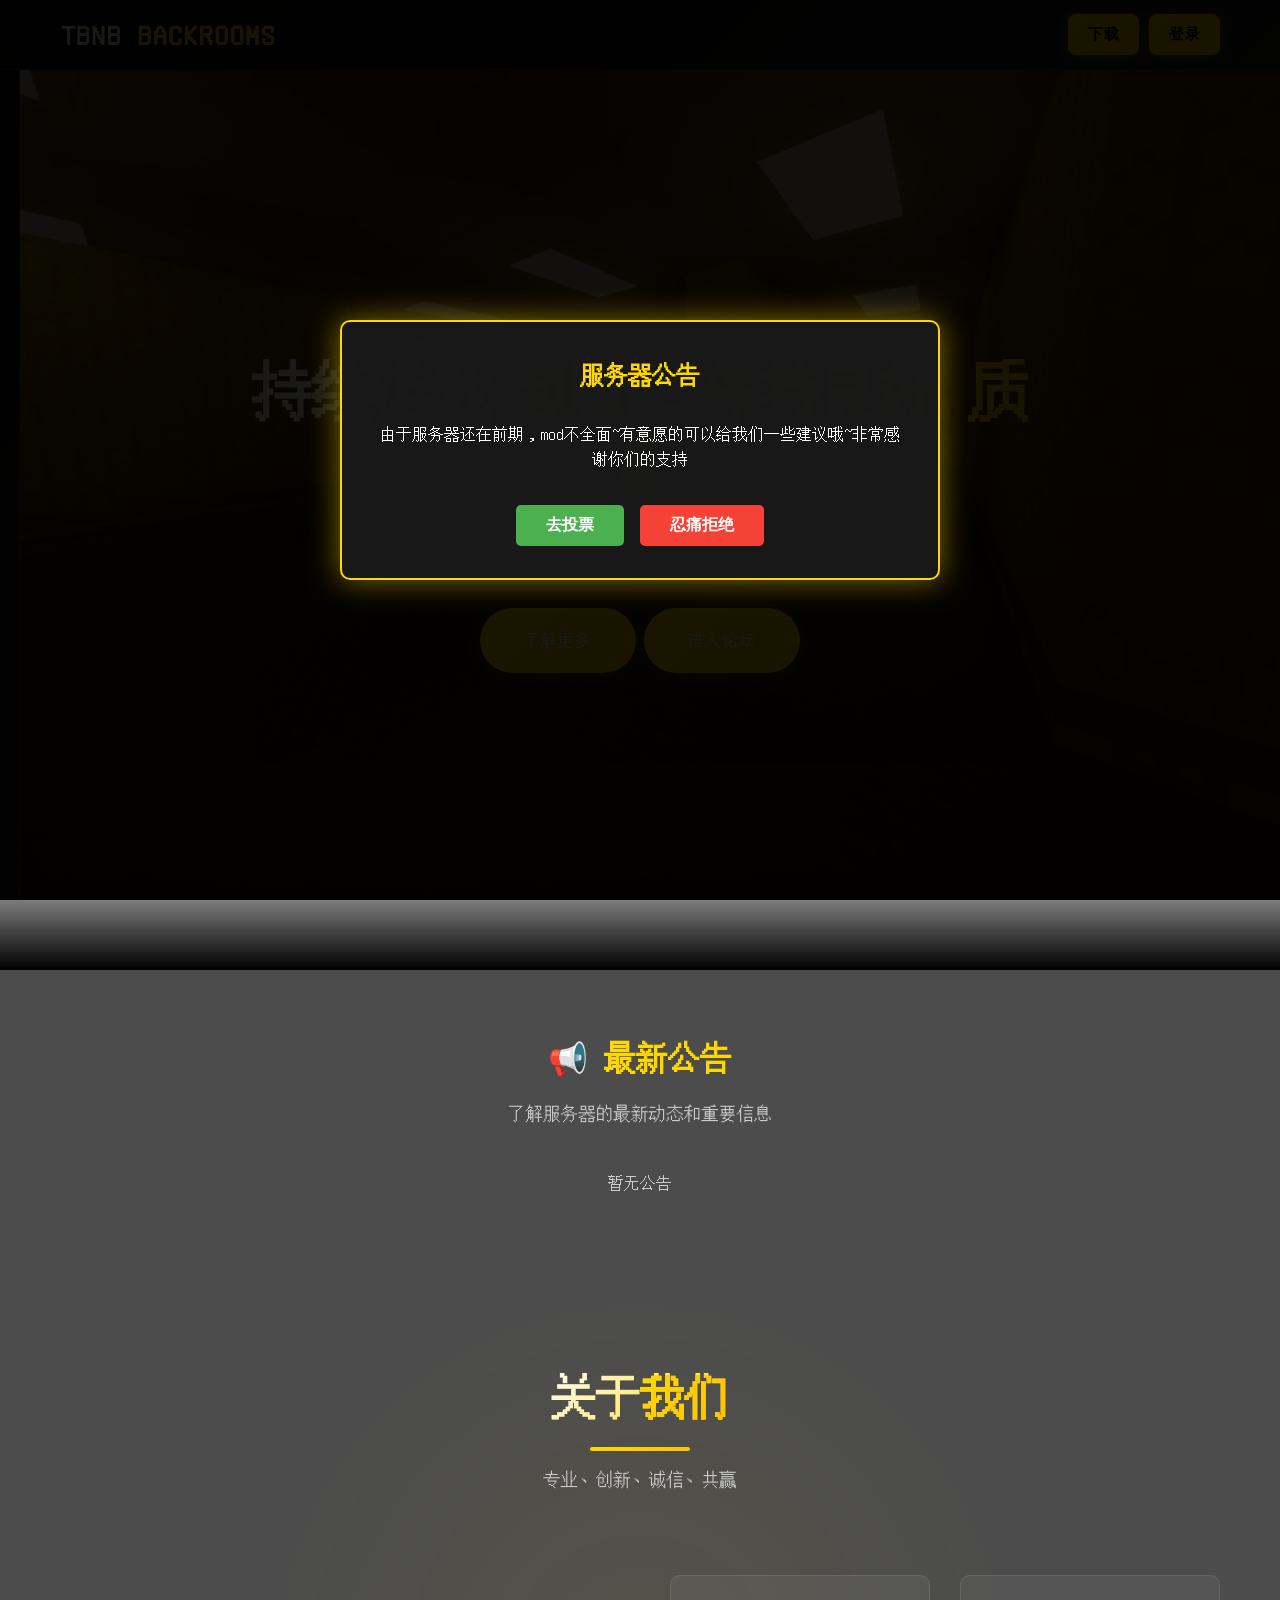
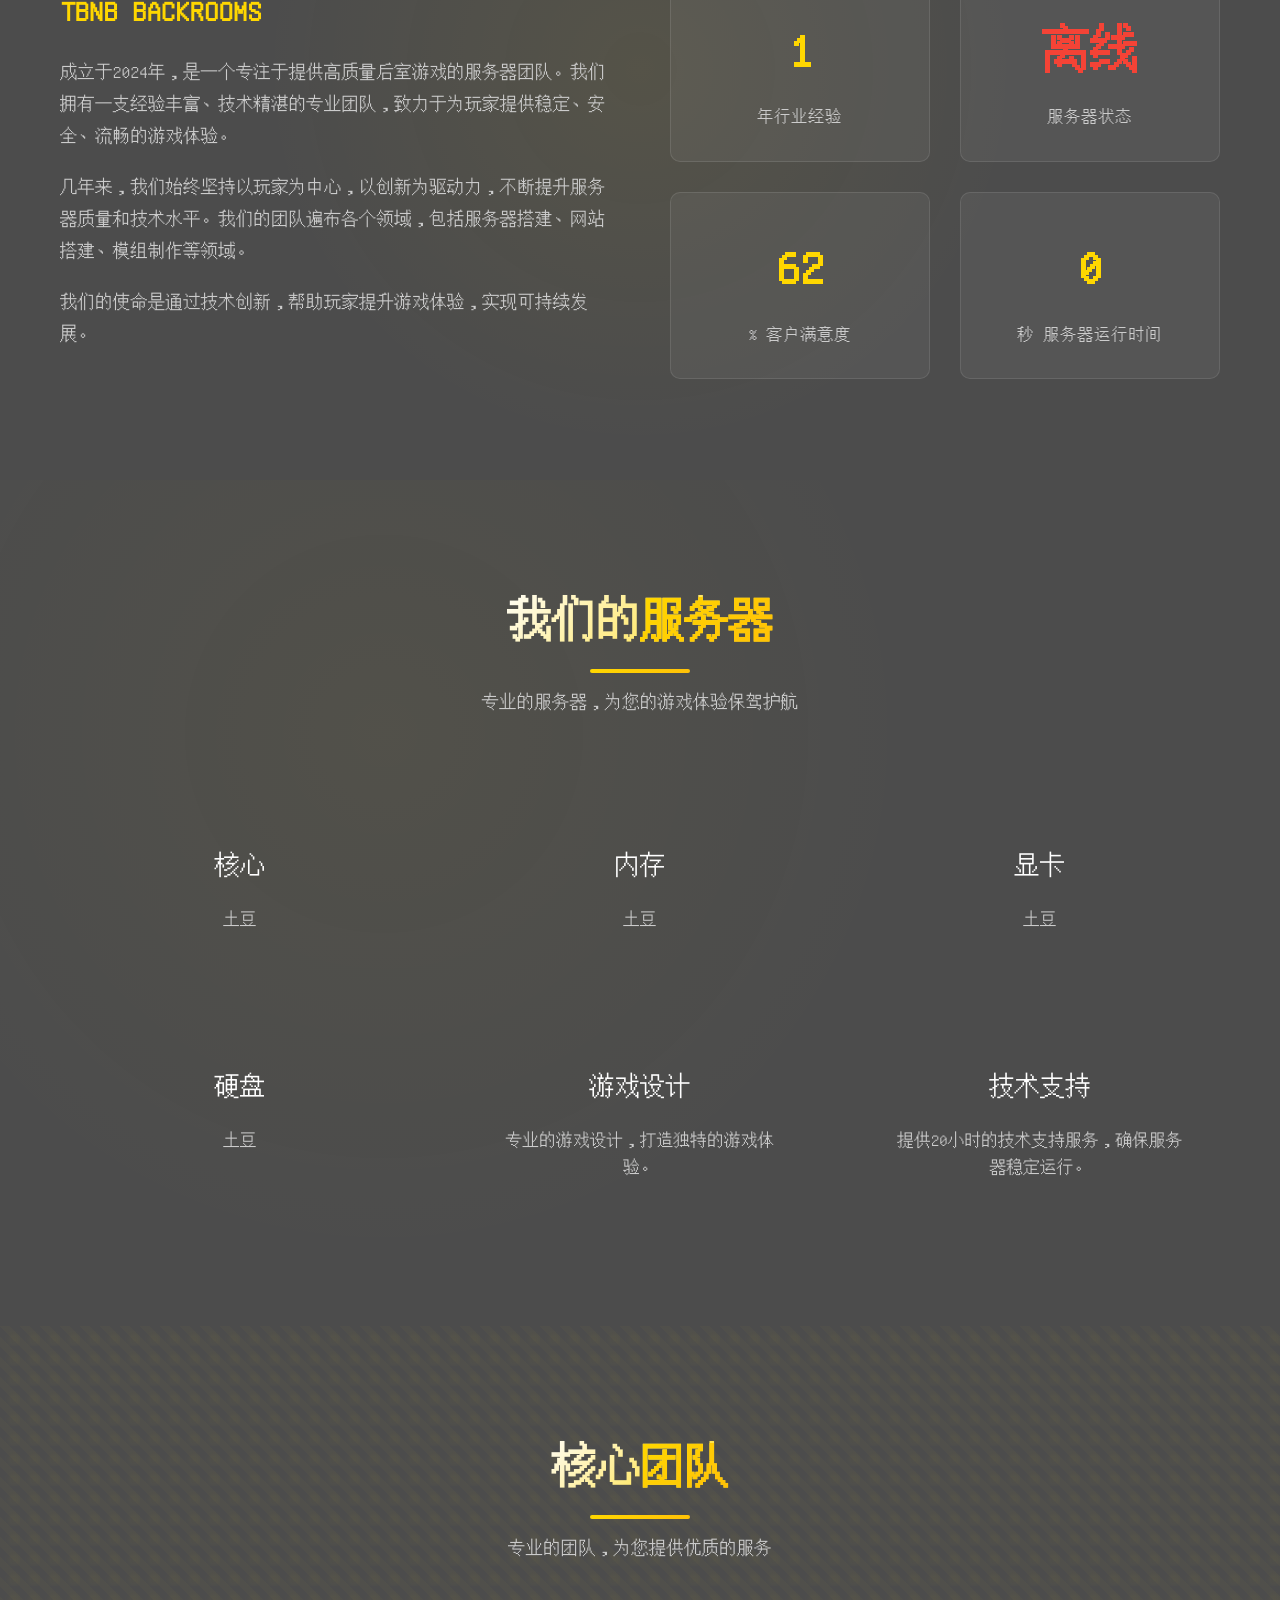
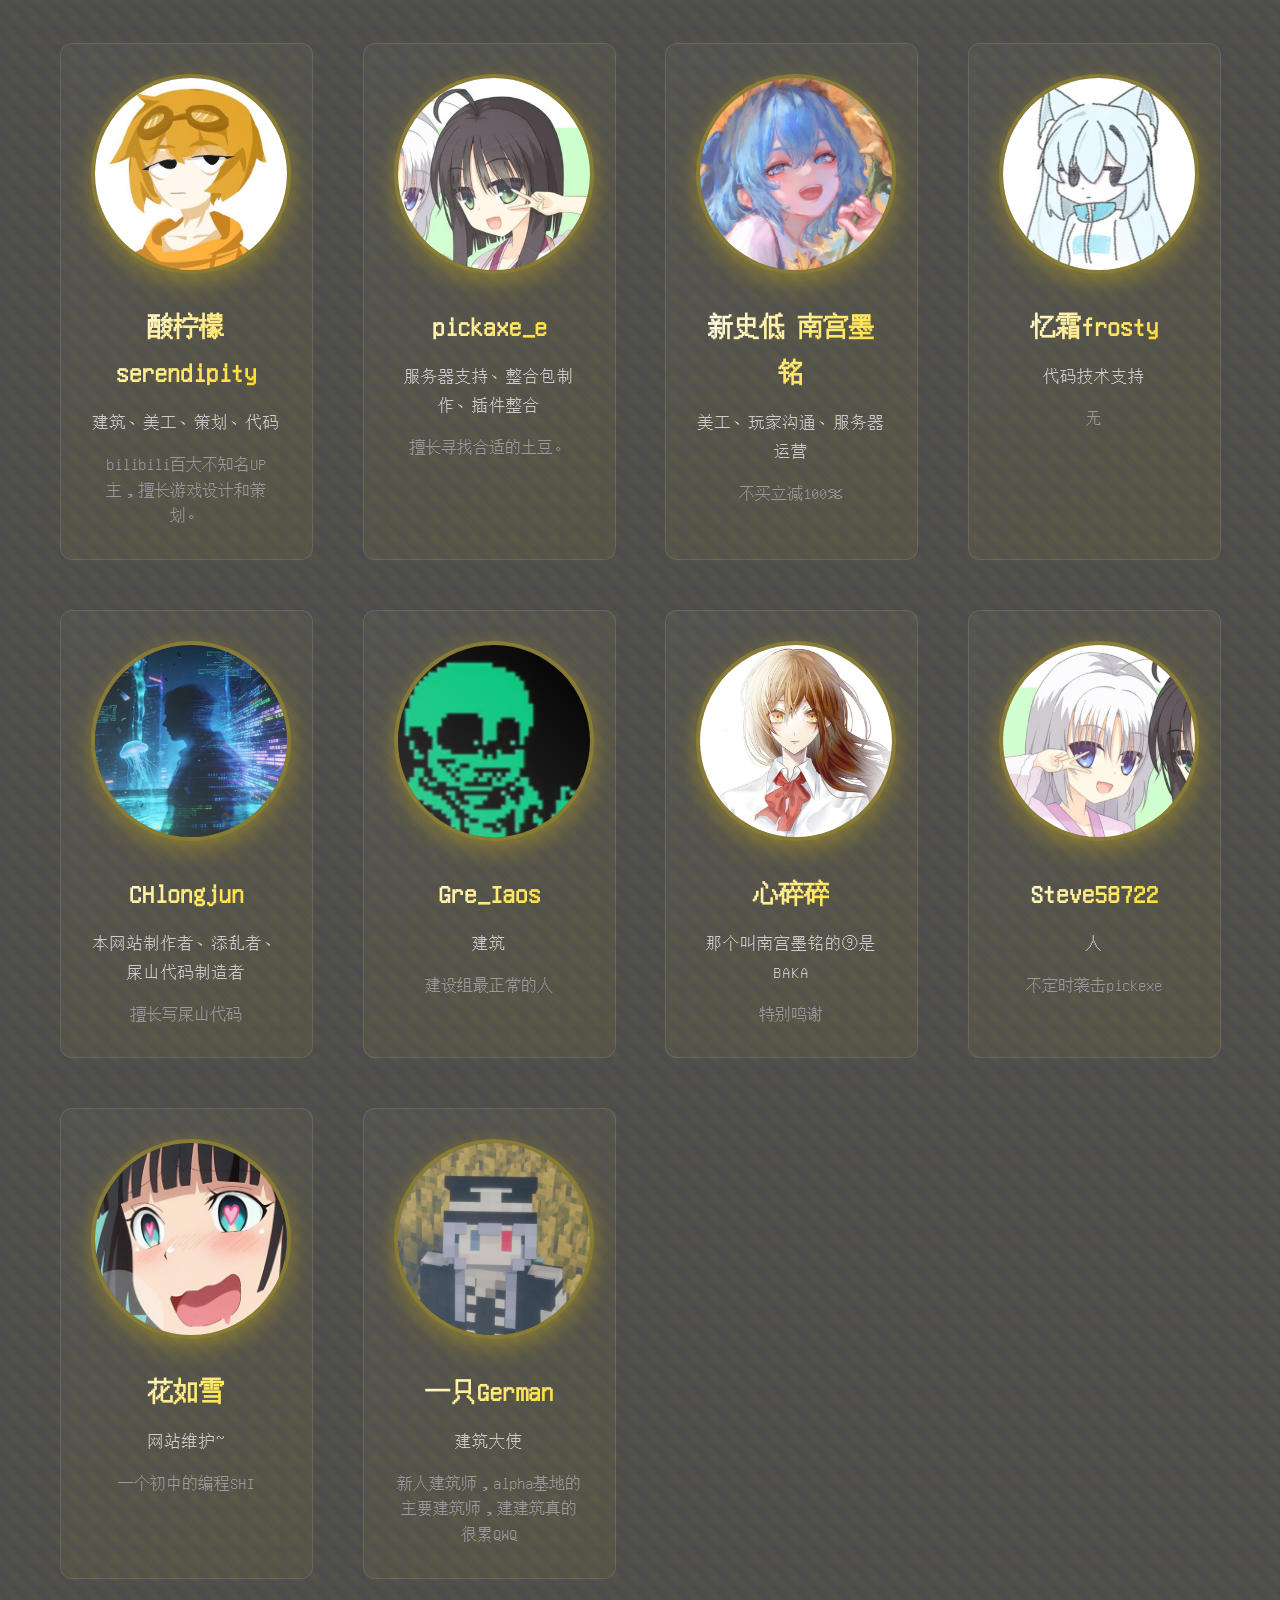
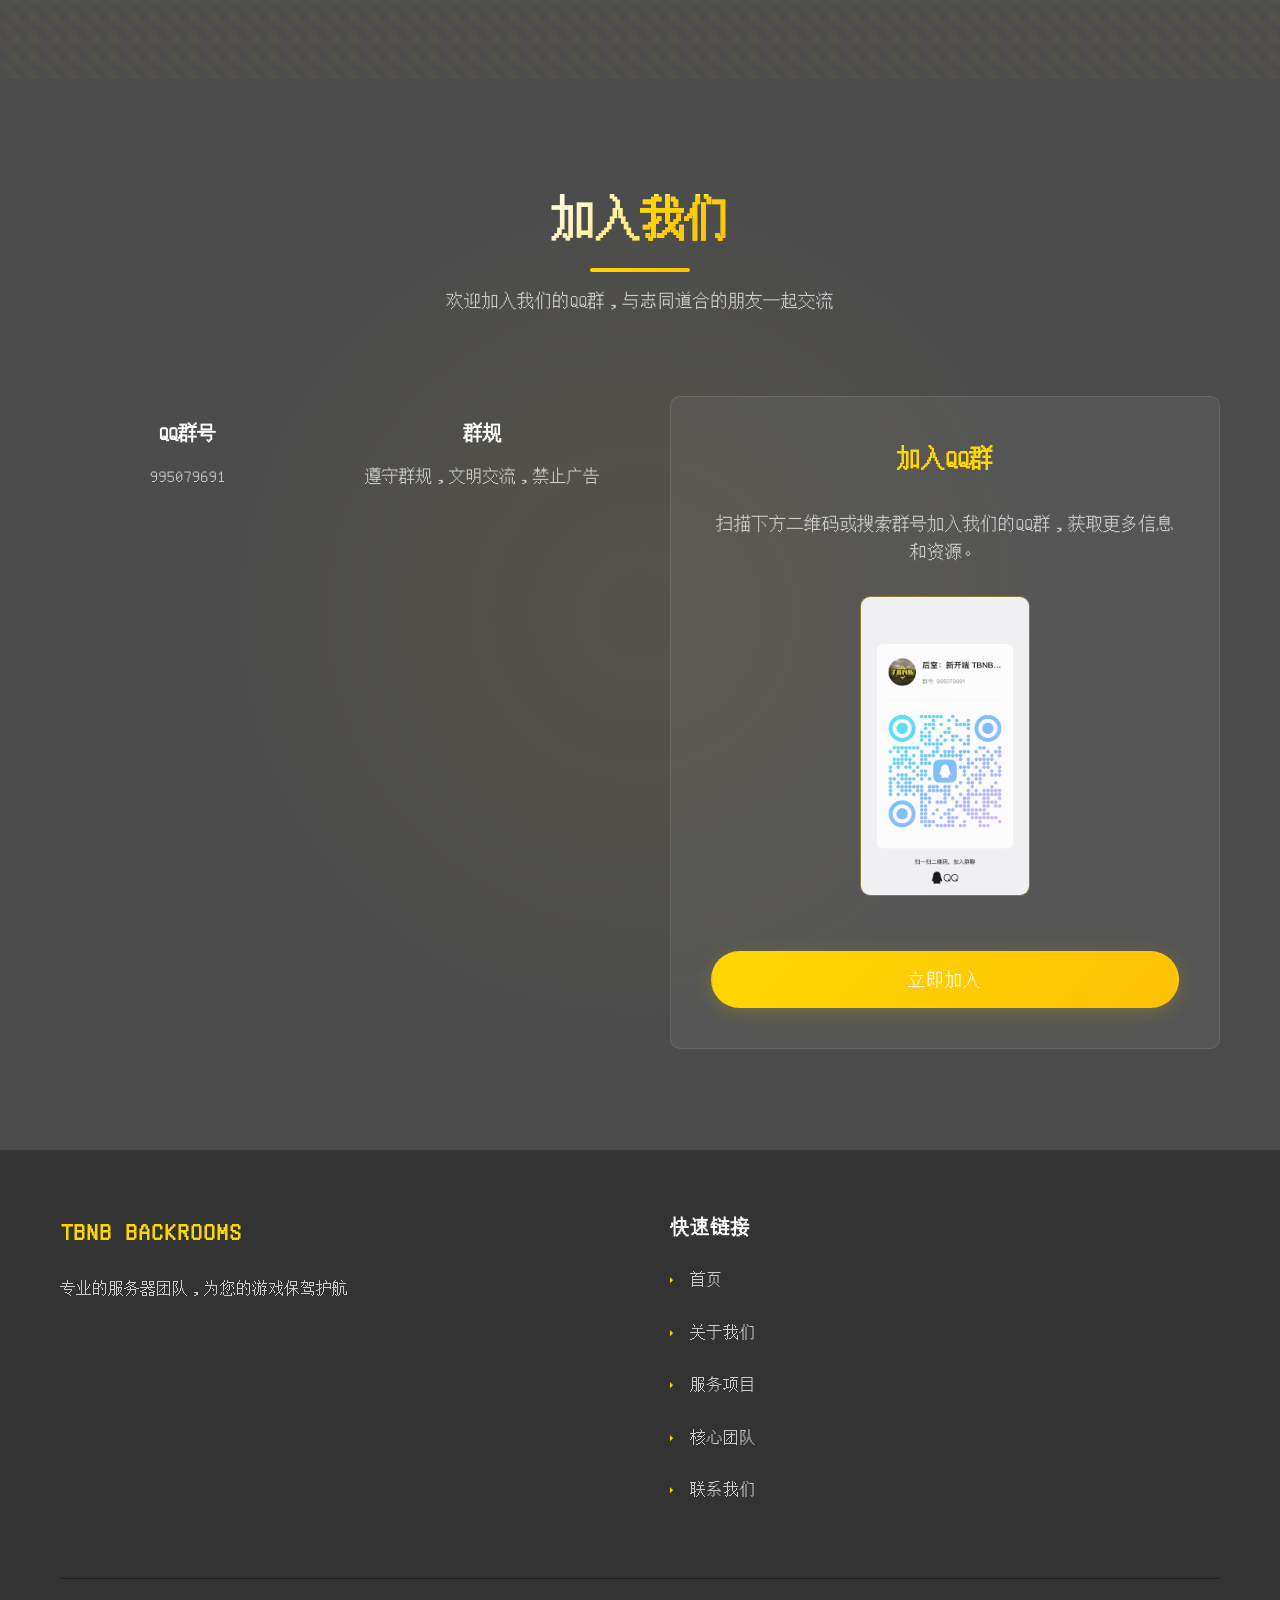
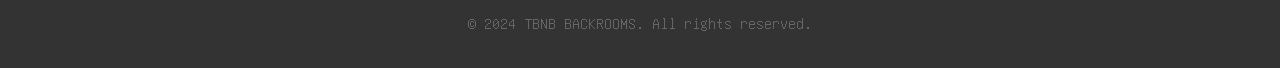
==== index.html @ ac70ed3b "更新" ====
<!DOCTYPE html>
<html lang="zh-CN">
<head>
    <meta charset="UTF-8">
    <meta name="viewport" content="width=device-width, initial-scale=1.0">
    <title>TBNB-后室永无止境！</title>

    <link rel="stylesheet" href="style.css">
    <style>
        /* 公告模态框 */
        .announcement-modal {
            position: fixed;
            top: 0;
            left: 0;
            width: 100%;
            height: 100%;
            background: rgba(0, 0, 0, 0.9);
            display: flex;
            align-items: center;
            justify-content: center;
            z-index: 10000;
        }
        
        .announcement-content {
            background: rgba(26, 26, 26, 0.95);
            padding: 2rem;
            border-radius: 10px;
            max-width: 600px;
            text-align: center;
            border: 2px solid #ffd700;
            box-shadow: 0 0 30px rgba(255, 215, 0, 0.5);
        }
        
        .announcement-title {
            font-size: 1.5rem;
            font-weight: bold;
            color: #ffd700;
            margin-bottom: 1.5rem;
        }
        
        .announcement-text {
            color: #fff;
            line-height: 1.6;
            margin-bottom: 2rem;
        }
        
        .announcement-buttons {
            display: flex;
            justify-content: center;
            gap: 1rem;
        }
        
        .announcement-btn {
            padding: 10px 30px;
            border: none;
            border-radius: 5px;
            font-size: 1rem;
            font-weight: bold;
            cursor: pointer;
            transition: all 0.3s ease;
        }
        
        .vote-btn {
            background: #4CAF50;
            color: white;
        }
        
        .vote-btn:hover {
            background: #45a049;
            transform: translateY(-2px);
        }
        
        .reject-btn {
            background: #f44336;
            color: white;
        }
        
        .reject-btn:hover {
            background: #da190b;
            transform: translateY(-2px);
        }
        
        /* 登录模态框 */
        .login-modal {
            display: none;
            position: fixed;
            z-index: 10000;
            left: 0;
            top: 0;
            width: 100%;
            height: 100%;
            background-color: rgba(0, 0, 0, 0.9);
            backdrop-filter: blur(10px);
            -webkit-backdrop-filter: blur(10px);
            align-items: center;
            justify-content: center;
            opacity: 0;
            visibility: hidden;
            transition: opacity 0.3s ease, visibility 0.3s ease;
        }

        .login-modal.active {
            display: flex;
            opacity: 1;
            visibility: visible;
        }

        .login-modal-content {
            background: linear-gradient(135deg, rgba(0, 0, 0, 0.95) 0%, rgba(26, 26, 26, 0.95) 100%);
            padding: 2.5rem;
            border-radius: 12px;
            border: 1px solid rgba(255, 215, 0, 0.3);
            box-shadow: 0 25px 60px rgba(0, 0, 0, 0.7);
            width: 90%;
            max-width: 450px;
            position: relative;
        }

        .close-btn {
            position: absolute;
            top: 15px;
            right: 20px;
            color: #999;
            font-size: 28px;
            font-weight: bold;
            cursor: pointer;
            transition: all 0.3s ease;
        }

        .close-btn:hover {
            color: #ffd700;
            transform: rotate(90deg);
        }

        .modal-header {
            margin-bottom: 1.5rem;
            text-align: center;
        }

        .modal-header h2 {
            color: #ffd700;
            margin: 0;
            font-size: 1.8rem;
            font-weight: 700;
        }

        .modal-body {
            padding: 0.5rem;
        }

        .login-hint {
            margin-top: 1.5rem;
            text-align: center;
            padding: 1rem;
            background: rgba(255, 215, 0, 0.05);
            border-radius: 8px;
            border: 1px solid rgba(255, 215, 0, 0.1);
        }

        .login-hint p {
            margin: 0.5rem 0;
            color: #ccc;
            font-size: 0.9rem;
        }

        .login-hint p:first-child {
            color: #ffd700;
            font-weight: 600;
        }

        .form-group {
            margin-bottom: 1.5rem;
        }

        .form-group label {
            display: block;
            margin-bottom: 0.5rem;
            color: #fff;
            font-weight: 500;
            font-size: 0.95rem;
        }

        .form-group input {
            width: 100%;
            padding: 0.8rem 1rem;
            background: rgba(255, 255, 255, 0.07);
            border: 1px solid rgba(255, 215, 0, 0.3);
            border-radius: 8px;
            color: #fff;
            font-size: 1rem;
            transition: all 0.3s ease;
        }

        .form-group input:focus {
            outline: none;
            border-color: #ffd700;
            box-shadow: 0 0 0 2px rgba(255, 215, 0, 0.2);
            background: rgba(255, 255, 255, 0.1);
        }

        .form-group input::placeholder {
            color: #777;
        }

        .form-login-btn {
            width: 100%;
            padding: 0.9rem;
            font-size: 1.05rem;
            font-weight: 600;
            letter-spacing: 0.5px;
            margin-top: 0.5rem;
            background: linear-gradient(135deg, #ffd700 0%, #ffc107 100%);
            color: #000;
            border: none;
            border-radius: 8px;
            cursor: pointer;
            transition: all 0.3s ease;
        }

        .form-login-btn:hover {
            transform: translateY(-2px);
            box-shadow: 0 8px 25px rgba(255, 215, 0, 0.4);
        }
        
        /* 公告管理模态框 */
        .announcement-manager-modal {
            display: none;
            position: fixed;
            z-index: 10001;
            left: 0;
            top: 0;
            width: 100%;
            height: 100%;
            background-color: rgba(0, 0, 0, 0.9);
            backdrop-filter: blur(10px);
            -webkit-backdrop-filter: blur(10px);
            align-items: center;
            justify-content: center;
            opacity: 0;
            visibility: hidden;
            transition: opacity 0.3s ease, visibility 0.3s ease;
        }

        .announcement-manager-modal.active {
            display: flex;
            opacity: 1;
            visibility: visible;
        }

        .announcement-manager-content {
            background: linear-gradient(135deg, rgba(0, 0, 0, 0.95) 0%, rgba(26, 26, 26, 0.95) 100%);
            padding: 2.5rem;
            border-radius: 12px;
            border: 1px solid rgba(255, 215, 0, 0.3);
            box-shadow: 0 25px 60px rgba(0, 0, 0, 0.7);
            width: 90%;
            max-width: 600px;
            position: relative;
        }
        
        .announcement-list {
            max-height: 300px;
            overflow-y: auto;
            margin-bottom: 2rem;
        }
        
        .announcement-item {
            background: rgba(255, 255, 255, 0.05);
            padding: 1rem;
            border-radius: 8px;
            margin-bottom: 1rem;
            border: 1px solid rgba(255, 215, 0, 0.1);
        }
        
        .announcement-item h4 {
            color: #ffd700;
            margin-top: 0;
            margin-bottom: 0.5rem;
        }
        
        .announcement-item p {
            color: #ccc;
            margin-bottom: 0.5rem;
        }
        
        .announcement-item .date {
            font-size: 0.8rem;
            color: #999;
            margin-bottom: 0.5rem;
        }
        
        .announcement-item .actions {
            display: flex;
            gap: 0.5rem;
        }
        
        .btn-small {
            padding: 0.4rem 0.8rem;
            border: none;
            border-radius: 4px;
            cursor: pointer;
            font-size: 0.85rem;
            font-weight: 500;
            transition: all 0.3s ease;
        }
        
        .btn-edit {
            background: rgba(255, 215, 0, 0.2);
            color: #ffd700;
        }
        
        .btn-delete {
            background: rgba(255, 0, 0, 0.2);
            color: #ff4444;
        }
        
        .form-group textarea {
            width: 100%;
            padding: 0.8rem 1rem;
            background: rgba(255, 255, 255, 0.07);
            border: 1px solid rgba(255, 215, 0, 0.3);
            border-radius: 8px;
            color: #fff;
            font-size: 1rem;
            transition: all 0.3s ease;
            resize: vertical;
            min-height: 100px;
        }
        
        .form-group textarea:focus {
            outline: none;
            border-color: #ffd700;
            box-shadow: 0 0 0 2px rgba(255, 215, 0, 0.2);
            background: rgba(255, 255, 255, 0.1);
        }
        
        /* 公告显示区域 */
        .announcements-section {
            background: rgba(0, 0, 0, 0.7);
            padding: 60px 0;
            position: relative;
        }
        
        .announcements-container {
            max-width: 1200px;
            margin: 0 auto;
            padding: 0 20px;
        }
        
        .announcements-header {
            text-align: center;
            margin-bottom: 40px;
        }
        
        .announcements-header h2 {
            color: #ffd700;
            font-size: 2rem;
            margin-bottom: 10px;
        }
        
        .announcements-header p {
            color: #ccc;
            font-size: 1.1rem;
        }
        
        .announcements-list {
            display: grid;
            grid-template-columns: repeat(auto-fit, minmax(300px, 1fr));
            gap: 30px;
        }
        
        .announcement-card {
            background: linear-gradient(135deg, rgba(255, 255, 255, 0.03) 0%, rgba(255, 215, 0, 0.05) 100%);
            padding: 30px;
            border-radius: 12px;
            border: 1px solid rgba(255, 255, 255, 0.1);
            transition: all 0.3s ease;
        }
        
        .announcement-card:hover {
            transform: translateY(-5px);
            border-color: #ffd700;
            box-shadow: 0 8px 20px rgba(255, 215, 0, 0.2);
        }
        
        .announcement-card h3 {
            color: #ffd700;
            font-size: 1.4rem;
            margin-bottom: 15px;
        }
        
        .announcement-card p {
            color: #ccc;
            line-height: 1.6;
            margin-bottom: 15px;
        }
        
        .announcement-card .announcement-date {
            font-size: 0.9rem;
            color: #999;
        }
    </style>
</head>
<body>
    <!-- 上方标题栏 -->
    <header class="top-header">
        <div class="header-content">
            <h1>TBNB <span>BACKROOMS</span></h1>
            <!-- 在index.html的header部分 -->
            <div class="header-actions">
                <button class="login-btn" onclick="window.location.href='下载.html'">下载</button>
                <button class="login-btn" onclick="showLoginModal();">登录</button>
                <button class="login-btn" onclick="showAnnouncementManager();" id="announcementManagerBtn" style="display: none;">公告管理</button>
            </div>
        </div>
    </header>
    
    <!-- 收缩式侧边栏 - 鼠标靠近弹出 -->
    <aside class="sidebar" id="sidebar">
        <nav class="sidebar-nav">
            <ul class="sidebar-list">
                <li class="sidebar-item"><a href="#home" class="sidebar-link">首页</a></li>
                <li class="sidebar-item"><a href="#about" class="sidebar-link">关于我们</a></li>
                <li class="sidebar-item"><a href="#services" class="sidebar-link">服务器介绍</a></li>
                <li class="sidebar-item"><a href="#team" class="sidebar-link">核心团队</a></li>
                <li class="sidebar-item"><a href="#contact" class="sidebar-link">联系我们</a></li>
               <li class="sidebar-item"><a href="#" class="sidebar-link" onclick="alert('正在维护'); return false;">百科</a></li>
            </ul>
        </nav>
    </aside>
    
    <!-- 主内容区域 -->
    <main class="main-content" id="mainContent">
        <!-- 登录模态框 -->
        <div id="loginModal" class="login-modal">
            <div class="login-modal-content">
                <span id="closeLoginModal" class="close-btn">&times;</span>
                <div class="modal-header">
                    <h2>系统登录</h2>
                </div>
                <div class="modal-body">
                    <form id="loginForm">
                        <div class="form-group">
                            <label for="username">用户名</label>
                            <input type="text" id="username" name="username" placeholder="请输入用户名" required>
                        </div>
                        <div class="form-group">
                            <label for="password">密码</label>
                            <input type="password" id="password" name="password" placeholder="请输入密码" required>
                        </div>
                        <button type="submit" class="form-login-btn">登录</button>
                    </form>
                  
                </div>
            </div>
        </div>
        
        <!-- 公告管理模态框 -->
        <div id="announcementManagerModal" class="announcement-manager-modal">
            <div class="announcement-manager-content">
                <span id="closeAnnouncementManagerModal" class="close-btn">&times;</span>
                <div class="modal-header">
                    <h2>公告管理</h2>
                </div>
                <div class="modal-body">
                    <div class="announcement-list" id="announcementList">
                        <!-- 公告列表将在这里显示 -->
                    </div>
                    <form id="announcementForm">
                        <div class="form-group">
                            <label for="announcementTitle">标题</label>
                            <input type="text" id="announcementTitle" name="title" placeholder="请输入公告标题" required>
                        </div>
                        <div class="form-group">
                            <label for="announcementContent">内容</label>
                            <textarea id="announcementContent" name="content" placeholder="请输入公告内容" rows="5" required></textarea>
                        </div>
                        <input type="hidden" id="announcementId">
                        <button type="submit" class="form-login-btn">保存公告</button>
                    </form>
                </div>
            </div>
        </div>

    <!-- 英雄区域 -->
    <section class="hero" id="home">
        <div class="container">
            <div class="hero-content">
                <h2 class="hero-title">持续游戏 <span>创新</span>，保持良好 <span>质量</span></h2>
                <p class="hero-subtitle">专业的服务器团队，为您的游戏体验保驾护航</p>
                <a href="#services" class="btn"><span>了解更多</span></a>
                <a href="论坛.html" class="btn" style="margin-top: 1rem;"><span>进入论坛</span></a>
                
            </div>
        </div>
    </section>
    
    <!-- 公告区域 -->
    <section class="announcements-section" id="announcements">
        <div class="announcements-container">
            <div class="announcements-header">
                <h2>📢 最新公告</h2>
                <p>了解服务器的最新动态和重要信息</p>
            </div>
            <div class="announcements-list" id="announcementsList">
                <!-- 公告将在这里显示 -->
            </div>
        </div>
    </section>

    <!-- 关于我们 -->
    <section class="about" id="about">
        <div class="container">
            <div class="section-header">
                <h2 class="section-title">关于<span>我们</span></h2>
                <p class="section-subtitle">专业、创新、诚信、共赢</p>
            </div>
            <div class="about-content">
                <div class="about-text">
                    <h3>TBNB BACKROOMS</h3>
                    <p>成立于2024年，是一个专注于提供高质量后室游戏的服务器团队。我们拥有一支经验丰富、技术精湛的专业团队，致力于为玩家提供稳定、安全、流畅的游戏体验。</p>
                    <p>几年来，我们始终坚持以玩家为中心，以创新为驱动力，不断提升服务器质量和技术水平。我们的团队遍布各个领域，包括服务器搭建、网站搭建、模组制作等领域。</p>
                    <p>我们的使命是通过技术创新，帮助玩家提升游戏体验，实现可持续发展。</p>
                </div>
                <div class="about-stats">
                    <div class="stat-item">
                        <div class="stat-number" data-target="2">0</div>
                        <div class="stat-label">年行业经验</div>
                    </div>
                    <div class="stat-item">
                        <div class="stat-number" id="server-status">检查中...</div>
                        <div class="stat-label">服务器状态</div>
                    </div>
                    <div class="stat-item">
                        <div class="stat-number" data-target="78">0</div>
                        <div class="stat-label">% 客户满意度</div>
                    </div>
                    <div class="stat-item">
                        <div class="stat-number" id="server-run-time">0</div>
                        <div class="stat-label">秒 服务器运行时间</div>
                    </div>
                </div>
            </div>
        </div>
    </section>

    <!-- 服务项目 -->
    <section class="services" id="services">
        <div class="container">
            <div class="section-header">
                <h2 class="section-title">我们的<span>服务器</span></h2>
                <p class="section-subtitle">专业的服务器，为您的游戏体验保驾护航</p>
            </div>
            <div class="services-grid">
                <div class="service-item">
                    <h3 class="service-title">核心</h3>
                    <p class="service-description">土豆</p>
                </div>
                <div class="service-item">
                    <h3 class="service-title">内存</h3>
                    <p class="service-description">土豆</p>
                </div>
                <div class="service-item">
                    <h3 class="service-title">显卡</h3>
                    <p class="service-description">土豆</p>
                </div>
                <div class="service-item">
                    <h3 class="service-title">硬盘</h3>
                    <p class="service-description">土豆</p>
                </div>
                <div class="service-item">
                    <h3 class="service-title">游戏设计</h3>
                    <p class="service-description">专业的游戏设计，打造独特的游戏体验。</p>
                </div>
                <div class="service-item">
                    <h3 class="service-title">技术支持</h3>
                    <p class="service-description">提供20小时的技术支持服务，确保服务器稳定运行。</p>
                </div>
            </div>
        </div>
    </section>

    <!-- 核心团队 -->
    <section class="team" id="team">
        <div class="container">
            <div class="section-header">
                <h2 class="section-title">核心<span>团队</span></h2>
                <p class="section-subtitle">专业的团队，为您提供优质的服务</p>
            </div>
            <div class="team-grid">
                <div class="team-member">
                    <div class="member-image" style="background-image: url('柠檬头像.jpg');"></div>
                    <div class="member-info">
                        <h3 class="member-name">酸柠檬serendipity</h3>
                        <p class="member-position">建筑、美工、策划、代码</p>
                        <p class="member-bio">bilibili百大不知名UP主，擅长游戏设计和策划。</p>
                    </div>
                </div>
                <div class="team-member">
                    <div class="member-image" style="background-image: url('合金头像.jpg');"></div>
                    <div class="member-info">
                        <h3 class="member-name">pickaxe_e</h3>
                        <p class="member-position">服务器支持、整合包制作、插件整合</p>
                        <p class="member-bio">擅长寻找合适的土豆。</p>
                    </div>
                </div>
                <div class="team-member">
                    <div class="member-image" style="background-image: url('南宫头像.jpg');"></div>
                    <div class="member-info">
                        <h3 class="member-name">新史低 南宫墨铭</h3>
                        <p class="member-position">美工、玩家沟通、服务器运营</p>
                        <p class="member-bio">不买立减100％</p>
                    </div>
                </div>
                <div class="team-member">
                    <div class="member-image" style="background-image: url('忆霜头像.jpg');"></div>
                    <div class="member-info">
                        <h3 class="member-name">忆霜frosty</h3>
                        <p class="member-position">代码技术支持</p>
                        <p class="member-bio">无</p>
                    </div>
                </div>
                <div class="team-member">
                    <div class="member-image" style="background-image: url('CHlongjun头像.jpg');"></div>
                    <div class="member-info">
                        <h3 class="member-name">CHlongjun</h3>
                        <p class="member-position">本网站制作者、添乱者、屎山代码制造者</p>
                        <p class="member-bio">擅长写屎山代码</p>
                    </div>
                </div>
                <div class="team-member">
                    <div class="member-image" style="background-image: url('绿sans头像1.jpg');"></div>
                    <div class="member-info">
                        <h3 class="member-name">Gre_Iaos</h3>
                        <p class="member-position">建筑</p>
                        <p class="member-bio">建设组最正常的人</p>
                    </div>
                </div>
                <div class="team-member">
                    <div class="member-image" style="background-image: url('心碎头像.jpg');"></div>
                    <div class="member-info">
                        <h3 class="member-name">心碎碎</h3>
                        <p class="member-position">那个叫南宫墨铭的⑨是baka</p>
                        <p class="member-bio">特别鸣谢</p>
                    </div>
                </div>
                <div class="team-member">
                    <div class="member-image" style="background-image: url('steven头像.jpg');"></div>
                    <div class="member-info">
                        <h3 class="member-name">Steve58722</h3>
                        <p class="member-position">人</p>
                        <p class="member-bio">不定时袭击pickexe</p>
                    </div>
                </div>
                <div class="team-member">
                    <div class="member-image" style="background-image: url('花如雪.png');"></div>
                    <div class="member-info">
                        <h3 class="member-name">花如雪</h3>
                        <p class="member-position">网站维护~</p>
                        <p class="member-bio">一个初中的编程SHI</p>
                    </div>
                </div>
                <div class="team-member">
                    <div class="member-image" style="background-image: url('一只German.jpg');"></div>
                    <div class="member-info">
                        <h3 class="member-name">一只German</h3>
                        <p class="member-position">建筑大使</p>
                        <p class="member-bio">新人建筑师，alpha基地的主要建筑师，建建筑真的很累QWQ</p>
                    </div>
                </div>
            </div>
        </div>
    </section>

    <!-- 加入我们 -->
    <section class="contact" id="contact">
        <div class="container">
            <div class="section-header">
                <h2 class="section-title">加入<span>我们</span></h2>
                <p class="section-subtitle">欢迎加入我们的QQ群，与志同道合的朋友一起交流</p>
            </div>
            <div class="contact-content">
                <div class="contact-info">
                    <div class="contact-item qq-group-row">
                        <div class="contact-text">
                            <h3>QQ群号</h3>
                            <p>995079691</p>
                        </div>
                        <div class="contact-text">
                            <h3>群规</h3>
                            <p>遵守群规，文明交流，禁止广告</p>
                        </div>
                    </div>
                </div>
                <div class="contact-form">
                    <h3>加入QQ群</h3>
                    <div class="qq-group-info">
                        <p>扫描下方二维码或搜索群号加入我们的QQ群，获取更多信息和资源。</p>
                        <div class="qq-qrcode">
                            <img src="QQ群加入二维码.jpg" alt="QQ群加入二维码" style="width: auto; height: auto; max-width: 300px; max-height: 300px; border-radius: 10px; border: 1px solid rgba(255, 215, 0, 0.3); transition: all 0.3s ease; margin: 0 auto; display: block;">
                        </div>
                        <button type="button" class="btn" onclick="window.open('https://jq.qq.com/?_wv=1027&k=your_key', '_blank')">
                            <span>立即加入</span>
                        </button>
                    </div>
                </div>
            </div>
        </div>
    </section>

    <!-- 回到顶部按钮 -->
    <button class="back-to-top" id="backToTop">
        <span class="icon"></span>
    </button>

    <!-- 页脚 -->
    <footer class="footer">
        <div class="container">
            <div class="footer-content">
                <div class="footer-info">
                    <h3>TBNB BACKROOMS</h3>
                    <p>专业的服务器团队，为您的游戏保驾护航</p>
                </div>
                <div class="footer-links">
                    <h4>快速链接</h4>
                    <ul>
                        <li><a href="#home">首页</a></li>
                        <li><a href="#about">关于我们</a></li>
                        <li><a href="#services">服务项目</a></li>
                        <li><a href="#team">核心团队</a></li>
                        <li><a href="#contact">联系我们</a></li>
                    </ul>
                </div>

            </div>
            <div class="footer-bottom">
                <p>&copy; 2024 TBNB BACKROOMS. All rights reserved.</p>
            </div>
        </div>
    </footer>
    </main>

    <!-- JavaScript 文件 -->
    <script src="script.js"></script>
    <script>
        // 全局变量存储服务器状态
        let isServerOnline = false;
        
        // 检查服务器状态
        function checkServerStatus() {
            const statusElement = document.getElementById('server-status');
            
            // 显示检查中状态
            statusElement.textContent = '检查中...';
            statusElement.style.color = '#ffd700'; // 金色
            
            // 尝试连接到服务器域名
            const xhr = new XMLHttpRequest();
            xhr.open('GET', 'https://tbnb.fun', true);
            xhr.timeout = 5000; // 5秒超时
            
            xhr.onload = function() {
                if (xhr.status >= 200 && xhr.status < 400) {
                    // 服务器可访问
                    statusElement.textContent = '在线';
                    statusElement.style.color = '#4CAF50'; // 绿色
                    isServerOnline = true;
                } else {
                    // 服务器返回错误状态
                    statusElement.textContent = '离线';
                    statusElement.style.color = '#f44336'; // 红色
                    isServerOnline = false;
                }
            };
            
            xhr.onerror = function() {
                // 连接错误
                statusElement.textContent = '离线';
                statusElement.style.color = '#f44336'; // 红色
                isServerOnline = false;
            };
            
            xhr.ontimeout = function() {
                // 连接超时
                statusElement.textContent = '离线';
                statusElement.style.color = '#f44336'; // 红色
                isServerOnline = false;
            };
            
            xhr.send();
        }
        
        // 显示公告
        function showAnnouncement() {
            // 创建公告模态框
            const modal = document.createElement('div');
            modal.classList.add('announcement-modal');
            modal.innerHTML = `
                <div class="announcement-content">
                    <h2 class="announcement-title">服务器公告</h2>
                    <div class="announcement-text">
                        <p>由于服务器还在前期，mod不全面~有意愿的可以给我们一些建议哦~非常感谢你们的支持</p>
                    </div>
                    <div class="announcement-buttons">
                        <button class="announcement-btn vote-btn">去投票</button>
                        <button class="announcement-btn reject-btn">忍痛拒绝</button>
                    </div>
                </div>
            `;
            document.body.appendChild(modal);
            
            // 去投票按钮
            const voteBtn = modal.querySelector('.vote-btn');
            voteBtn.addEventListener('click', function() {
                window.location.href = 'mod投票.html';
            });
            
            // 忍痛拒绝按钮
            const rejectBtn = modal.querySelector('.reject-btn');
            rejectBtn.addEventListener('click', function() {
                modal.remove();
            });
        }
        
        // 检查章节可见性
        function checkSectionsVisibility() {
            const sections = document.querySelectorAll('section');
            sections.forEach(section => {
                const sectionTop = section.getBoundingClientRect().top;
                const windowHeight = window.innerHeight;
                if (sectionTop < windowHeight * 0.8) {
                    section.classList.add('visible');
                    
                    // 检查团队成员卡片可见性
                    const teamMembers = section.querySelectorAll('.team-member');
                    teamMembers.forEach((member, index) => {
                        setTimeout(() => {
                            member.classList.add('visible');
                        }, index * 100); // 错开显示时间，创建层次感
                    });
                }
            });
        }

        // 导航栏滚动效果
        window.addEventListener('scroll', function() {
            const header = document.querySelector('.top-header');
            if (window.scrollY > 50) {
                header.classList.add('scrolled');
            } else {
                header.classList.remove('scrolled');
            }
        });

        // 显示登录模态框
        function showLoginModal() {
            const loginModal = document.getElementById('loginModal');
            loginModal.classList.add('active');
        }
        
        // 显示公告管理模态框
        function showAnnouncementManager() {
            const isLoggedIn = localStorage.getItem('announcement_logged_in') === 'true';
            if (isLoggedIn) {
                const modal = document.getElementById('announcementManagerModal');
                modal.classList.add('active');
                loadAnnouncementsForManagement();
            } else {
                showLoginModal();
            }
        }
        
        // 加载公告
        function loadAnnouncements() {
            const announcements = JSON.parse(localStorage.getItem('announcements') || '[]');
            const announcementsList = document.getElementById('announcementsList');
            
            if (announcementsList) {
                // 按时间倒序排序
                announcements.sort((a, b) => new Date(b.createdAt) - new Date(a.createdAt));
                
                announcementsList.innerHTML = '';
                
                if (announcements.length === 0) {
                    announcementsList.innerHTML = '<p style="text-align: center; color: #ccc; grid-column: 1 / -1;">暂无公告</p>';
                    return;
                }
                
                announcements.forEach(announcement => {
                    const announcementCard = document.createElement('div');
                    announcementCard.className = 'announcement-card';
                    
                    announcementCard.innerHTML = `
                        <h3>${announcement.title}</h3>
                        <p>${announcement.content}</p>
                        <div class="announcement-date">${new Date(announcement.createdAt).toLocaleString()}</div>
                    `;
                    
                    announcementsList.appendChild(announcementCard);
                });
            }
        }
        
        // 加载公告用于管理
        function loadAnnouncementsForManagement() {
            const announcements = JSON.parse(localStorage.getItem('announcements') || '[]');
            const announcementList = document.getElementById('announcementList');
            
            if (announcementList) {
                // 按时间倒序排序
                announcements.sort((a, b) => new Date(b.createdAt) - new Date(a.createdAt));
                
                announcementList.innerHTML = '';
                
                if (announcements.length === 0) {
                    announcementList.innerHTML = '<p style="text-align: center; color: #ccc;">暂无公告</p>';
                    return;
                }
                
                announcements.forEach(announcement => {
                    const announcementItem = document.createElement('div');
                    announcementItem.className = 'announcement-item';
                    
                    announcementItem.innerHTML = `
                        <h4>${announcement.title}</h4>
                        <p>${announcement.content}</p>
                        <div class="date">${new Date(announcement.createdAt).toLocaleString()}</div>
                        <div class="actions">
                            <button class="btn-small btn-edit" onclick="editAnnouncement('${announcement.id}')">编辑</button>
                            <button class="btn-small btn-delete" onclick="deleteAnnouncement('${announcement.id}')">删除</button>
                        </div>
                    `;
                    
                    announcementList.appendChild(announcementItem);
                });
            }
        }
        
        // 添加公告
        function addAnnouncement(title, content) {
            const announcements = JSON.parse(localStorage.getItem('announcements') || '[]');
            const newAnnouncement = {
                id: Date.now().toString(),
                title: title,
                content: content,
                createdAt: new Date().toISOString()
            };
            
            announcements.push(newAnnouncement);
            localStorage.setItem('announcements', JSON.stringify(announcements));
            loadAnnouncements();
            loadAnnouncementsForManagement();
        }
        
        // 更新公告
        function updateAnnouncement(id, title, content) {
            const announcements = JSON.parse(localStorage.getItem('announcements') || '[]');
            const index = announcements.findIndex(a => a.id === id);
            
            if (index !== -1) {
                announcements[index] = {
                    ...announcements[index],
                    title: title,
                    content: content,
                    updatedAt: new Date().toISOString()
                };
                localStorage.setItem('announcements', JSON.stringify(announcements));
                loadAnnouncements();
                loadAnnouncementsForManagement();
            }
        }
        
        // 编辑公告
        function editAnnouncement(id) {
            const announcements = JSON.parse(localStorage.getItem('announcements') || '[]');
            const announcement = announcements.find(a => a.id === id);
            
            if (announcement) {
                document.getElementById('announcementId').value = announcement.id;
                document.getElementById('announcementTitle').value = announcement.title;
                document.getElementById('announcementContent').value = announcement.content;
            }
        }
        
        // 删除公告
        function deleteAnnouncement(id) {
            if (confirm('确定要删除这个公告吗？')) {
                const announcements = JSON.parse(localStorage.getItem('announcements') || '[]');
                const filteredAnnouncements = announcements.filter(a => a.id !== id);
                localStorage.setItem('announcements', JSON.stringify(filteredAnnouncements));
                loadAnnouncements();
                loadAnnouncementsForManagement();
            }
        }
        
        // 初始化登录功能
        function initLogin() {
            const loginModal = document.getElementById('loginModal');
            const closeLoginModal = document.getElementById('closeLoginModal');
            const loginForm = document.getElementById('loginForm');
            const announcementManagerBtn = document.getElementById('announcementManagerBtn');
            
            // 检查登录状态和锁定状态
            function checkLoginStatus() {
                const loginData = JSON.parse(localStorage.getItem('loginData') || '{}');
                const now = Date.now();
                
                // 检查是否被锁定
                if (loginData.lockedUntil) {
                    if (loginData.lockedUntil > now) {
                        const remainingTime = Math.ceil((loginData.lockedUntil - now) / 1000);
                        alert(`账户已被锁定，剩余 ${remainingTime} 秒`);
                        return false;
                    } else if (loginData.lockedUntil === -1) {
                        // 永久锁定
                        const key = prompt('账户已被永久锁定，请输入解锁密匙：');
                        if (key === '6YW45p+g5qqsc2VyZW5kaXBpdHk=') {
                            // 解锁
                            localStorage.removeItem('loginData');
                            alert('账户已解锁');
                            return true;
                        } else {
                            alert('密匙错误，账户仍然锁定');
                            return false;
                        }
                    } else {
                        // 锁定时间已过，重置
                        loginData.failedAttempts = 0;
                        loginData.lockedUntil = null;
                        localStorage.setItem('loginData', JSON.stringify(loginData));
                    }
                }
                return true;
            }
            
            if (closeLoginModal) {
                closeLoginModal.addEventListener('click', function() {
                    loginModal.classList.remove('active');
                });
            }
            
            if (loginForm) {
                loginForm.addEventListener('submit', function(e) {
                    e.preventDefault();
                    
                    // 检查登录状态
                    if (!checkLoginStatus()) {
                        return;
                    }
                    
                    const username = document.getElementById('username').value.trim();
                    const password = document.getElementById('password').value.trim();
                    
                    if (username === 'tbnb' && password === 'tbnb123') {
                        // 登录成功，重置失败次数
                        localStorage.removeItem('loginData');
                        localStorage.setItem('announcement_logged_in', 'true');
                        loginModal.classList.remove('active');
                        announcementManagerBtn.style.display = 'block';
                        showAnnouncementManager();
                    } else {
                        // 登录失败，记录失败次数
                        const loginData = JSON.parse(localStorage.getItem('loginData') || '{}');
                        loginData.failedAttempts = (loginData.failedAttempts || 0) + 1;
                        
                        // 根据失败次数设置锁定时间
                        if (loginData.failedAttempts >= 5) {
                            // 永久锁定
                            loginData.lockedUntil = -1;
                            alert('账户已被永久锁定，请使用密匙解锁');
                        } else {
                            alert('用户名或密码错误！');
                        }
                        
                        localStorage.setItem('loginData', JSON.stringify(loginData));
                    }
                });
            }
            
            // 点击模态框外部关闭
            window.addEventListener('click', function(event) {
                if (event.target === loginModal) {
                    loginModal.classList.remove('active');
                }
                const announcementManagerModal = document.getElementById('announcementManagerModal');
                if (announcementManagerModal && event.target === announcementManagerModal) {
                    announcementManagerModal.classList.remove('active');
                }
            });
        }
        
        // 初始化公告管理功能
        function initAnnouncementManager() {
            const closeAnnouncementManagerModal = document.getElementById('closeAnnouncementManagerModal');
            const announcementForm = document.getElementById('announcementForm');
            const announcementManagerModal = document.getElementById('announcementManagerModal');
            
            if (closeAnnouncementManagerModal) {
                closeAnnouncementManagerModal.addEventListener('click', function() {
                    announcementManagerModal.classList.remove('active');
                });
            }
            
            if (announcementForm) {
                announcementForm.addEventListener('submit', function(e) {
                    e.preventDefault();
                    
                    const id = document.getElementById('announcementId').value;
                    const title = document.getElementById('announcementTitle').value.trim();
                    const content = document.getElementById('announcementContent').value.trim();
                    
                    if (title && content) {
                        if (id) {
                            // 编辑公告
                            updateAnnouncement(id, title, content);
                        } else {
                            // 添加公告
                            addAnnouncement(title, content);
                        }
                        // 重置表单
                        document.getElementById('announcementId').value = '';
                        document.getElementById('announcementTitle').value = '';
                        document.getElementById('announcementContent').value = '';
                    }
                });
            }
        }
        
        // 页面加载时执行
        document.addEventListener('DOMContentLoaded', function() {
            // 显示公告
            showAnnouncement();
            
            // 检查服务器状态
            checkServerStatus();
            
            // 检查章节可见性
            checkSectionsVisibility();
            
            // 滚动时检查章节可见性
            window.addEventListener('scroll', checkSectionsVisibility);
            
            // 每30秒检查一次服务器状态
            setInterval(checkServerStatus, 30000);
            
            // 初始化登录功能
            initLogin();
            
            // 初始化公告管理功能
            initAnnouncementManager();
            
            // 加载公告
            loadAnnouncements();
            
            // 检查登录状态
            const isLoggedIn = localStorage.getItem('announcement_logged_in') === 'true';
            if (isLoggedIn) {
                document.getElementById('announcementManagerBtn').style.display = 'block';
            }
        });
    </script>
</body>
</html>
---- style.css ----
/* 基础样式 */
* {
    margin: 0;
    padding: 0;
    box-sizing: border-box;
}

/* 引入自定义字体 */
@font-face {
    font-family: 'Unifont';
    src: url('unifont-17.0.03.otf') format('opentype');
    font-weight: normal;
    font-style: normal;
    font-display: swap;
}

body {
    font-family: 'Unifont', sans-serif;
    line-height: 1.8;
    color: #fff;
    background: url('111.jpg') no-repeat center center fixed;
    background-size: cover;
    overflow-x: hidden;
    text-rendering: optimizeLegibility;
    -webkit-font-smoothing: antialiased;
    -moz-osx-font-smoothing: grayscale;
    position: relative;
}

/* 微妙的背景动画 */
@keyframes gradientShift {
    0% {
        background-position: 0% 50%;
    }
    50% {
        background-position: 100% 50%;
    }
    100% {
        background-position: 0% 50%;
    }
}

/* 背景粒子效果 */
body::before {
    content: '';
    position: fixed;
    top: 0;
    left: 0;
    width: 100%;
    height: 100%;
    background-image: 
        radial-gradient(circle at 20% 50%, rgba(255, 215, 0, 0.05) 0%, transparent 50%),
        radial-gradient(circle at 80% 20%, rgba(255, 193, 7, 0.03) 0%, transparent 50%),
        radial-gradient(circle at 40% 80%, rgba(255, 215, 0, 0.04) 0%, transparent 50%),
        radial-gradient(circle at 60% 30%, rgba(255, 193, 7, 0.03) 0%, transparent 50%),
        radial-gradient(circle at 90% 70%, rgba(255, 215, 0, 0.03) 0%, transparent 50%);
    pointer-events: none;
    z-index: -1;
    animation: particleFloat 25s ease-in-out infinite, particlePulse 15s ease-in-out infinite alternate;
}

/* 粒子脉动效果 */
@keyframes particlePulse {
    0% {
        opacity: 0.3;
    }
    100% {
        opacity: 0.8;
    }
}

@keyframes particleFloat {
    0%, 100% {
        transform: translateY(0px) rotate(0deg);
    }
    33% {
        transform: translateY(-20px) rotate(120deg);
    }
    66% {
        transform: translateY(10px) rotate(240deg);
    }
}

.container {
    max-width: 1200px;
    margin: 0 auto;
    padding: 0 20px;
}

/* 上方标题栏 */
.top-header {
    position: fixed;
    top: 0;
    left: 0;
    right: 0;
    height: 70px;
    background: linear-gradient(135deg, rgba(0, 0, 0, 0.98) 0%, rgba(26, 26, 26, 0.98) 100%);
    border-bottom: 1px solid rgba(255, 215, 0, 0.2);
    backdrop-filter: blur(10px);
    -webkit-backdrop-filter: blur(10px);
    z-index: 1000;
    display: flex;
    align-items: center;
    transition: all 0.3s ease-in-out;
}

.top-header.scrolled {
    height: 60px;
    background: linear-gradient(135deg, rgba(0, 0, 0, 0.99) 0%, rgba(26, 26, 26, 0.99) 100%);
    box-shadow: 0 2px 20px rgba(0, 0, 0, 0.5);
}

.header-content {
    display: flex;
    justify-content: space-between;
    align-items: center;
    width: 100%;
    max-width: 1200px;
    padding: 0 20px;
    margin: 0 auto;
}

.header-actions {
    display: flex;
    gap: 10px;
}

.login-btn {
    padding: 10px 20px;
    background: linear-gradient(135deg, #ffd700 0%, #ffc107 100%);
    color: #000;
    border: none;
    border-radius: 8px;
    font-size: 0.95rem;
    font-weight: 600;
    cursor: pointer;
    transition: all 0.3s cubic-bezier(0.23, 1, 0.32, 1);
    text-transform: uppercase;
    letter-spacing: 0.5px;
    box-shadow: 0 4px 15px rgba(255, 215, 0, 0.3);
}

.login-btn:hover {
    transform: translateY(-2px);
    box-shadow: 0 8px 25px rgba(255, 215, 0, 0.4);
}

.login-btn:active {
    transform: translateY(0);
}

.header-content h1 {
    font-family: 'Unifont', sans-serif;
    font-size: 1.8rem;
    font-weight: 800;
    color: #fff;
    letter-spacing: 1px;
    background: linear-gradient(135deg, #ffffff 0%, #ffd700 100%);
    -webkit-background-clip: text;
    -webkit-text-fill-color: transparent;
    background-clip: text;
    margin: 0;
}

.header-content h1 span {
    color: #ffd700;
    background: linear-gradient(135deg, #ffd700 0%, #ffc107 100%);
    -webkit-background-clip: text;
    -webkit-text-fill-color: transparent;
    background-clip: text;
}

/* 收缩式侧边栏 - 鼠标靠近弹出 */
.sidebar {
    position: fixed;
    top: 70px; /* 标题栏下方 */
    left: -230px; /* 默认隐藏，只露出一部分 */
    width: 250px;
    height: calc(100vh - 70px);
    background: linear-gradient(135deg, rgba(0, 0, 0, 0.98) 0%, rgba(26, 26, 26, 0.98) 100%);
    border-right: 1px solid rgba(255, 215, 0, 0.2);
    backdrop-filter: blur(10px);
    -webkit-backdrop-filter: blur(10px);
    z-index: 999;
    transition: all 0.5s cubic-bezier(0.23, 1, 0.32, 1);
    overflow-y: auto;
}

/* 鼠标靠近时弹出 */
.sidebar:hover {
    left: 0;
}

/* 侧边栏导航 */
.sidebar-nav {
    padding: 20px 0;
}

.sidebar-list {
    list-style: none;
    padding: 0;
    margin: 0;
}

.sidebar-item {
    margin: 0;
    position: relative;
}

.sidebar-link {
    display: block;
    color: rgba(255, 255, 255, 0.9);
    text-decoration: none;
    font-size: 1rem;
    font-weight: 500;
    letter-spacing: 0.5px;
    padding: 15px 25px;
    transition: all 0.4s cubic-bezier(0.23, 1, 0.32, 1);
    position: relative;
    overflow: hidden;
    z-index: 1;
    background: transparent;
    border: none;
    will-change: transform, color;
}

/* 侧边栏链接悬停效果 */
.sidebar-link:hover {
    color: #ffd700;
    background: linear-gradient(135deg, rgba(255, 215, 0, 0.15) 0%, rgba(255, 193, 7, 0.15) 100%);
    transform: translateX(10px);
}

.sidebar-link::before {
    content: '';
    position: absolute;
    top: 0;
    left: 0;
    width: 4px;
    height: 100%;
    background: linear-gradient(135deg, #ffd700 0%, #ffc107 100%);
    transition: all 0.4s cubic-bezier(0.23, 1, 0.32, 1);
    transform: scaleY(0);
    z-index: 2;
}

.sidebar-link:hover::before {
    transform: scaleY(1);
}

/* 主内容区域 */
.main-content {
    margin-top: 70px; /* 标题栏高度 */
    transition: all 0.5s cubic-bezier(0.23, 1, 0.32, 1);
    min-height: calc(100vh - 70px);
}

/* 侧边栏悬停时主内容区域轻微偏移 */
.sidebar:hover ~ .main-content {
    margin-left: 20px;
}

/* 响应式设计 - 移动端自动弹出 */
@media (max-width: 768px) {
    .sidebar {
        left: 0;
        top: 70px;
        height: calc(100vh - 70px);
    }
    
    .main-content {
        margin-left: 0;
    }
    
    .sidebar:hover ~ .main-content {
        margin-left: 0;
    }
}

.header.scrolled .nav-link {
    font-size: 0.9rem;
    padding: 10px 18px;
}

.header.scrolled .nav-link:hover {
    transform: translateY(-1px);
}

.header.scrolled .nav-link::after {
    height: 2px;
}

.nav-toggle {
    display: none;
    background: none;
    border: none;
    cursor: pointer;
    padding: 10px;
}

.bar {
    display: block;
    width: 25px;
    height: 3px;
    background-color: #fff;
    margin: 5px 0;
    transition: all 0.3s ease;
}

/* 英雄区域 */
.hero {
    height: 100vh;
    display: flex;
    align-items: center;
    justify-content: center;
    text-align: center;
    background: rgba(0, 0, 0, 0.3);
    position: relative;
}

.hero::after {
    content: '';
    position: absolute;
    bottom: 0;
    left: 0;
    width: 100%;
    height: 100px;
    background: linear-gradient(to top, #000, transparent);
}

.hero-content {
    z-index: 2;
    max-width: 800px;
}

.hero-title {
    font-family: 'Unifont', sans-serif;
    font-size: 3.8rem;
    font-weight: 800;
    margin-bottom: 25px;
    line-height: 1.1;
    letter-spacing: -1px;
    background: linear-gradient(135deg, #ffffff 0%, #ffd700 100%);
    -webkit-background-clip: text;
    -webkit-text-fill-color: transparent;
    background-clip: text;
}

.hero-title span {
    color: #ffd700;
    background: linear-gradient(135deg, #ffd700 0%, #ffc107 100%);
    -webkit-background-clip: text;
    -webkit-text-fill-color: transparent;
    background-clip: text;
}

.hero-subtitle {
    font-size: 1.2rem;
    margin-bottom: 40px;
    color: #ccc;
    letter-spacing: 1px;
}

.btn {
    display: inline-block;
    padding: 16px 42px;
    background: linear-gradient(135deg, #ffd700 0%, #ffc107 100%);
    color: #fff;
    text-decoration: none;
    font-size: 1rem;
    font-weight: 600;
    text-transform: uppercase;
    letter-spacing: 1px;
    border-radius: 50px;
    transition: all 0.4s cubic-bezier(0.23, 1, 0.32, 1);
    border: 2px solid transparent;
    position: relative;
    overflow: hidden;
    z-index: 1;
    box-shadow: 0 4px 20px rgba(255, 215, 0, 0.2);
    cursor: pointer;
    user-select: none;
    touch-action: manipulation;
}

.btn span {
    position: relative;
    z-index: 2;
}

/* 按钮光泽效果 */
.btn::before {
    content: '';
    position: absolute;
    top: 0;
    left: -100%;
    width: 100%;
    height: 100%;
    background: linear-gradient(90deg, transparent, rgba(255, 255, 255, 0.2), transparent);
    transition: all 0.6s cubic-bezier(0.23, 1, 0.32, 1);
    z-index: 1;
}

/* 按钮点击波纹效果 */
.btn::after {
    content: '';
    position: absolute;
    top: 50%;
    left: 50%;
    width: 0;
    height: 0;
    border-radius: 50%;
    background: rgba(255, 255, 255, 0.3);
    transform: translate(-50%, -50%);
    transition: width 0.6s, height 0.6s;
    z-index: 0;
}

.btn:active::after {
    width: 300px;
    height: 300px;
}

.btn:hover {
    background: transparent;
    border: 2px solid #ffd700;
    color: #ffd700;
    transform: translateY(-4px);
    box-shadow: 0 15px 35px rgba(255, 215, 0, 0.4);
    animation: pulse 1.5s infinite;
}

.btn:hover::before {
    left: 100%;
}

.btn:active {
    transform: translateY(-1px) scale(0.98);
    box-shadow: 0 8px 25px rgba(255, 215, 0, 0.3);
}

/* 按钮脉冲动画 */
@keyframes pulse {
    0%, 100% {
        box-shadow: 0 15px 35px rgba(255, 215, 0, 0.4);
    }
    50% {
        box-shadow: 0 20px 45px rgba(255, 215, 0, 0.6);
    }
}

/* 通用章节样式 */
section {
    padding: 100px 0;
    position: relative;
    transition: all 0.5s ease-in-out;
    opacity: 0;
    transform: translateY(30px);
}

section.visible {
    opacity: 1;
    transform: translateY(0);
}

.section-header {
    text-align: center;
    margin-bottom: 80px;
}

.section-title {
    font-family: 'Unifont', sans-serif;
    font-size: 2.8rem;
    font-weight: 700;
    margin-bottom: 25px;
    letter-spacing: -0.5px;
    position: relative;
    display: inline-block;
    background: linear-gradient(135deg, #ffffff 0%, #ffd700 100%);
    -webkit-background-clip: text;
    -webkit-text-fill-color: transparent;
    background-clip: text;
}

.section-title::after {
    content: '';
    position: absolute;
    bottom: -12px;
    left: 50%;
    transform: translateX(-50%);
    width: 100px;
    height: 4px;
    background: linear-gradient(135deg, #ffd700 0%, #ffc107 100%);
    border-radius: 2px;
}

.section-title span {
    background: linear-gradient(135deg, #ffd700 0%, #ffc107 100%);
    -webkit-background-clip: text;
    -webkit-text-fill-color: transparent;
    background-clip: text;
}

.section-subtitle {
    font-size: 1.1rem;
    color: #ccc;
    max-width: 600px;
    margin: 0 auto;
}

/* 关于我们 */
.about {
    background: rgba(0, 0, 0, 0.7);
    position: relative;
    overflow: hidden;
}

.about::before {
    content: '';
    position: absolute;
    top: 0;
    left: 0;
    right: 0;
    bottom: 0;
    background: radial-gradient(circle at 50% 50%, rgba(255, 215, 0, 0.05) 0%, transparent 50%);
    pointer-events: none;
}

.about-content {
    display: grid;
    grid-template-columns: 1fr 1fr;
    gap: 60px;
    align-items: center;
}

.about-text h3 {
    font-size: 1.8rem;
    margin-bottom: 20px;
    color: #ffd700;
}

.about-text p {
    margin-bottom: 20px;
    color: #ccc;
    font-size: 1.1rem;
    line-height: 1.8;
}

.about-stats {
    display: grid;
    grid-template-columns: 1fr 1fr;
    gap: 30px;
}

.stat-item {
    text-align: center;
    padding: 30px;
    background-color: rgba(255, 255, 255, 0.05);
    border-radius: 10px;
    transition: all 0.3s ease;
    border: 1px solid rgba(255, 255, 255, 0.1);
}

.stat-item:hover {
    background-color: rgba(255, 215, 0, 0.1);
    border-color: #ffd700;
    transform: translateY(-5px);
}

.stat-number {
    font-size: 3rem;
    font-weight: 700;
    color: #ffd700;
    margin-bottom: 10px;
}

.stat-label {
    font-size: 1rem;
    color: #ccc;
    text-transform: uppercase;
    letter-spacing: 1px;
}

/* 自定义图标样式 */
.icon {
    display: inline-block;
    width: 40px;
    height: 40px;
    position: relative;
    font-size: 0;
    overflow: hidden;
    border-radius: 8px;
    background: linear-gradient(135deg, rgba(255, 215, 0, 0.1) 0%, rgba(255, 215, 0, 0.2) 100%);
    transition: all 0.3s ease;
}

.icon::before,
.icon::after {
    content: '';
    position: absolute;
    background: #ffd700;
    transition: all 0.3s ease;
}

/* 土豆图标 */
.icon.code,
.icon.server,
.icon.shield,
.icon.chart,
.icon.design,
.icon.headset {
    width: 50px;
    height: 50px;
    border-radius: 50% 50% 50% 50% / 60% 60% 40% 40%;
    background: transparent;
}

.icon.code::before,
.icon.server::before,
.icon.shield::before,
.icon.chart::before,
.icon.design::before,
.icon.headset::before {
    width: 100%;
    height: 100%;
    top: 0;
    left: 0;
    background: linear-gradient(135deg, #d2b48c 0%, #a0522d 100%);
    border-radius: 50% 50% 50% 50% / 60% 60% 40% 40%;
    border: 2px solid #8b4513;
    content: '';
    position: absolute;
}

.icon.code::after,
.icon.server::after,
.icon.shield::after,
.icon.chart::after,
.icon.design::after,
.icon.headset::after {
    width: 15px;
    height: 25px;
    top: -5px;
    left: 50%;
    transform: translateX(-50%);
    background: linear-gradient(to bottom, #228b22 0%, #006400 100%);
    border-radius: 50% 50% 0 0;
    border: 2px solid #004d00;
    content: '';
    position: absolute;
}

/* 土豆图标叶子细节 */
.icon.code::after,
.icon.server::after,
.icon.shield::after,
.icon.chart::after,
.icon.design::after,
.icon.headset::after {
    box-shadow: 
        -8px -8px 0 -4px #228b22, 
        8px -8px 0 -4px #228b22;
}

/* 土豆图标表面纹理 */
.icon.code::before,
.icon.server::before,
.icon.shield::before,
.icon.chart::before,
.icon.design::before,
.icon.headset::before {
    box-shadow: 
        inset 3px 3px 5px rgba(0, 0, 0, 0.3),
        inset -3px -3px 5px rgba(255, 255, 255, 0.2);
}

/* 地图标记图标 */
.icon.location {
    width: 30px;
    height: 40px;
}

.icon.location::before {
    width: 20px;
    height: 20px;
    top: 0;
    left: 5px;
    background: #ffd700;
    border-radius: 50%;
}

.icon.location::after {
    width: 0;
    height: 0;
    bottom: 0;
    left: 15px;
    border-left: 15px solid transparent;
    border-right: 15px solid transparent;
    border-top: 20px solid #ffd700;
    background: transparent;
}

/* 电话图标 */
.icon.phone {
    width: 35px;
    height: 35px;
    border-radius: 50%;
}

.icon.phone::before {
    width: 20px;
    height: 20px;
    top: 8px;
    left: 8px;
    border: 3px solid #ffd700;
    background: transparent;
    border-radius: 50%;
}

.icon.phone::after {
    width: 3px;
    height: 10px;
    bottom: 8px;
    left: 50%;
    transform: translateX(-50%);
    background: #ffd700;
    border-radius: 2px;
}

/* 邮件图标 */
.icon.email {
    width: 45px;
    height: 30px;
    border-radius: 6px;
}

.icon.email::before {
    width: 100%;
    height: 100%;
    top: 0;
    left: 0;
    border: 3px solid #ffd700;
    background: transparent;
    border-radius: 6px;
}

.icon.email::after {
    width: 0;
    height: 0;
    top: 8px;
    left: 50%;
    transform: translateX(-50%);
    border-left: 10px solid transparent;
    border-right: 10px solid transparent;
    border-top: 12px solid #ffd700;
    background: transparent;
}

/* 时钟图标 */
.icon.clock {
    width: 40px;
    height: 40px;
    border-radius: 50%;
}

.icon.clock::before {
    width: 34px;
    height: 34px;
    top: 3px;
    left: 3px;
    border: 3px solid #ffd700;
    background: transparent;
    border-radius: 50%;
}

.icon.clock::after {
    width: 2px;
    height: 12px;
    top: 10px;
    left: 50%;
    transform: translateX(-50%);
    background: #ffd700;
    border-radius: 2px;
}

/* 社交图标 */
.social-icon .icon {
    width: 35px;
    height: 35px;
    border-radius: 50%;
    background: linear-gradient(135deg, rgba(255, 215, 0, 0.1) 0%, rgba(255, 215, 0, 0.2) 100%);
}

/* 微信图标 */
.icon.wechat {
    width: 35px;
    height: 35px;
}

.icon.wechat::before {
    width: 25px;
    height: 25px;
    top: 5px;
    left: 5px;
    background: #ffd700;
    border-radius: 50%;
}

.icon.wechat::after {
    width: 8px;
    height: 8px;
    top: 14px;
    right: 10px;
    background: #000;
    border-radius: 50%;
}

/* 微博图标 */
.icon.weibo {
    width: 35px;
    height: 30px;
}

.icon.weibo::before {
    width: 100%;
    height: 100%;
    top: 0;
    left: 0;
    background: #ffd700;
    border-radius: 5px;
}

.icon.weibo::after {
    width: 20px;
    height: 8px;
    top: 11px;
    left: 7px;
    background: #000;
    border-radius: 4px;
}

/* 领英图标 */
.icon.linkedin {
    width: 35px;
    height: 35px;
}

.icon.linkedin::before {
    width: 100%;
    height: 100%;
    top: 0;
    left: 0;
    background: #ffd700;
    border-radius: 6px;
}

.icon.linkedin::after {
    width: 20px;
    height: 20px;
    top: 8px;
    left: 8px;
    border: 3px solid #000;
    background: transparent;
    border-radius: 2px;
}

/* GitHub图标 */
.icon.github {
    width: 35px;
    height: 35px;
}

.icon.github::before {
    width: 100%;
    height: 100%;
    top: 0;
    left: 0;
    background: #ffd700;
    border-radius: 6px;
}

.icon.github::after {
    width: 20px;
    height: 20px;
    top: 8px;
    left: 8px;
    border: 3px solid #000;
    background: transparent;
    border-radius: 3px;
}

/* QQ图标 */
.icon.qq {
    width: 35px;
    height: 35px;
    border-radius: 50%;
}

.icon.qq::before {
    width: 100%;
    height: 100%;
    top: 0;
    left: 0;
    background: #ffd700;
    border-radius: 50%;
}

.icon.qq::after {
    width: 15px;
    height: 20px;
    top: 8px;
    left: 10px;
    border: 3px solid #000;
    background: #000;
    border-radius: 2px;
}

/* 图标动画效果 */
.icon:hover {
    transform: scale(1.2) rotate(5deg);
    background: linear-gradient(135deg, rgba(255, 215, 0, 0.2) 0%, rgba(255, 215, 0, 0.3) 100%);
}

.icon:hover::before,
.icon:hover::after {
    background: linear-gradient(135deg, #ffc107 0%, #ffd700 100%);
    box-shadow: 0 0 15px rgba(255, 215, 0, 0.5);
}

/* QQ群二维码样式 */
.qq-group-info {
    text-align: center;
}

.qq-group-info p {
    margin-bottom: 30px;
    color: #ccc;
    line-height: 1.6;
    font-size: 1.1rem;
}

.qq-qrcode {
    margin-bottom: 30px;
}

.qrcode-placeholder {
    width: 200px;
    height: 200px;
    margin: 0 auto;
    background: linear-gradient(135deg, rgba(255, 255, 255, 0.05) 0%, rgba(255, 215, 0, 0.1) 100%);
    border: 1px solid rgba(255, 215, 0, 0.3);
    border-radius: 10px;
    display: flex;
    flex-direction: column;
    align-items: center;
    justify-content: center;
    transition: all 0.3s ease;
}

.qrcode-placeholder:hover {
    transform: scale(1.05);
    box-shadow: 0 10px 30px rgba(255, 215, 0, 0.3);
}

.qrcode-placeholder .icon {
    font-size: 3rem;
    margin-bottom: 15px;
}

.qrcode-placeholder p {
    margin: 0;
    color: #ffd700;
    font-weight: 500;
    font-size: 1rem;
}

/* 服务项目 */
.services {
    background: rgba(0, 0, 0, 0.7);
    position: relative;
    overflow: hidden;
}

.services::before {
    content: '';
    position: absolute;
    top: 0;
    left: 0;
    right: 0;
    bottom: 0;
    background: radial-gradient(circle at 30% 30%, rgba(255, 215, 0, 0.03) 0%, transparent 50%);
    pointer-events: none;
}

.services-grid {
    display: grid;
    grid-template-columns: repeat(auto-fit, minmax(300px, 1fr));
    gap: 40px;
}

.service-item {
    padding: 45px 35px;
    text-align: center;
    transition: all 0.4s cubic-bezier(0.23, 1, 0.32, 1);
    position: relative;
    transform-style: preserve-3d;
    perspective: 1000px;
}

.service-item::before {
    content: '';
    position: absolute;
    top: 50%;
    left: 50%;
    width: 0;
    height: 0;
    background: radial-gradient(circle, rgba(255, 215, 0, 0.2) 0%, transparent 70%);
    border-radius: 50%;
    transform: translate(-50%, -50%);
    transition: all 0.6s cubic-bezier(0.23, 1, 0.32, 1);
    z-index: -1;
}

.service-item:hover {
    transform: translateY(-15px) rotateX(5deg) rotateY(5deg) scale(1.02);
    box-shadow: 0 20px 40px rgba(255, 215, 0, 0.3);
}

.service-item:hover::before {
    width: 300px;
    height: 300px;
}



/* 为服务项目添加3D效果增强 */
.service-item::after {
    content: '';
    position: absolute;
    bottom: -10px;
    left: 50%;
    transform: translateX(-50%) rotateX(45deg);
    width: 80%;
    height: 20px;
    background: rgba(255, 215, 0, 0.1);
    box-shadow: 0 10px 30px rgba(255, 215, 0, 0.3);
    transition: all 0.4s cubic-bezier(0.23, 1, 0.32, 1);
    opacity: 0;
    z-index: -1;
}

.service-item:hover::after {
    opacity: 1;
    transform: translateX(-50%) rotateX(45deg) scale(0.8);
    bottom: -5px;
}



.service-title {
    font-family: 'Unifont', sans-serif;
    font-size: 1.6rem;
    margin: 0 auto 18px;
    font-weight: 600;
    letter-spacing: -0.2px;
    color: #ffffff;
    text-transform: none;
}

.service-description {
    color: #ccc;
    line-height: 1.6;
    font-size: 1.05rem;
}

/* 核心团队 */
.team {
    background: rgba(0, 0, 0, 0.7);
    position: relative;
    overflow: hidden;
}

.team::before {
    content: '';
    position: absolute;
    top: 0;
    left: 0;
    right: 0;
    bottom: 0;
    background: radial-gradient(circle at 70% 70%, rgba(255, 215, 0, 0.03) 0%, transparent 50%),
                linear-gradient(45deg, rgba(255, 215, 0, 0.02) 25%, transparent 25%, transparent 50%, rgba(255, 215, 0, 0.02) 50%, rgba(255, 215, 0, 0.02) 75%, transparent 75%, transparent);
    background-size: 20px 20px;
    pointer-events: none;
}

.team-grid {
    display: grid;
    grid-template-columns: repeat(auto-fit, minmax(250px, 1fr));
    gap: 50px;
    justify-content: center;
}

.team-member {
    text-align: center;
    transition: all 0.6s cubic-bezier(0.23, 1, 0.32, 1);
    padding: 30px;
    background: linear-gradient(135deg, rgba(255, 255, 255, 0.03) 0%, rgba(255, 215, 0, 0.05) 100%);
    border-radius: 12px;
    border: 1px solid rgba(255, 255, 255, 0.1);
    position: relative;
    overflow: hidden;
    opacity: 0;
    transform: translateY(30px);
}

.team-member.visible {
    opacity: 1;
    transform: translateY(0);
}

.team-member::before {
    content: '';
    position: absolute;
    top: 0;
    left: -100%;
    width: 100%;
    height: 100%;
    background: linear-gradient(90deg, transparent, rgba(255, 215, 0, 0.1), transparent);
    transition: all 0.6s cubic-bezier(0.23, 1, 0.32, 1);
}

.team-member:hover {
    transform: translateY(-15px) scale(1.02);
    border-color: #ffd700;
    box-shadow: 0 20px 40px rgba(255, 215, 0, 0.3);
}

.team-member:hover::before {
    left: 100%;
}

.member-image {
    margin-bottom: 30px;
    position: relative;
    overflow: hidden;
    border-radius: 50%;
    width: 200px;
    height: 200px;
    margin: 0 auto 30px;
    border: 4px solid rgba(255, 215, 0, 0.3);
    transition: all 0.4s cubic-bezier(0.23, 1, 0.32, 1);
    background: linear-gradient(135deg, #ffd700 0%, #ffc107 50%, #ffd700 100%);
    display: flex;
    align-items: center;
    justify-content: center;
    font-family: 'Unifont', sans-serif;
    font-size: 3.5rem;
    font-weight: 700;
    color: #ffffff;
    text-shadow: 2px 2px 4px rgba(0, 0, 0, 0.3);
    box-shadow: 0 8px 25px rgba(255, 215, 0, 0.3);
    background-clip: padding-box;
}

.member-image::after {
    content: '';
    position: absolute;
    top: 0;
    left: 0;
    right: 0;
    bottom: 0;
    border-radius: 50%;
    background: linear-gradient(45deg, rgba(255, 255, 255, 0.2) 0%, transparent 100%);
    pointer-events: none;
}

/* 为每个团队成员添加不同的首字母和渐变 */
/* 移除第一个团队成员的"张"字，使用实际头像图片 */
.team-member:nth-child(1) .member-image {
    /* 保持边框和阴影效果，移除默认渐变背景，使用实际图片 */
    background-size: cover;
    background-position: center;
    background-repeat: no-repeat;
}

.team-member:nth-child(2) .member-image {
    /* 保持边框和阴影效果，移除默认渐变背景，使用实际图片 */
    background-size: cover;
    background-position: center;
    background-repeat: no-repeat;
}

.team-member:nth-child(3) .member-image {
    /* 保持边框和阴影效果，移除默认渐变背景，使用实际图片 */
    background-size: cover;
    background-position: center;
    background-repeat: no-repeat;
}

.team-member:nth-child(4) .member-image {
    /* 保持边框和阴影效果，移除默认渐变背景，使用实际图片 */
    background-size: cover;
    background-position: center;
    background-repeat: no-repeat;
}

.team-member:nth-child(5) .member-image {
    /* 保持边框和阴影效果，移除默认渐变背景，使用实际图片 */
    background-size: cover;
    background-position: center;
    background-repeat: no-repeat;
}

.team-member:nth-child(6) .member-image {
    /* 保持边框和阴影效果，移除默认渐变背景，使用实际图片 */
    background-size: cover;
    background-position: center;
    background-repeat: no-repeat;
}

.team-member:nth-child(7) .member-image {
    /* 保持边框和阴影效果，移除默认渐变背景，使用实际图片 */
    background-size: cover;
    background-position: center;
    background-repeat: no-repeat;
}

.team-member:nth-child(8) .member-image {
    /* 保持边框和阴影效果，移除默认渐变背景，使用实际图片 */
    background-size: cover;
    background-position: center;
    background-repeat: no-repeat;
}

.team-member:nth-child(9) .member-image {
    /* 保持边框和阴影效果，移除默认渐变背景，使用实际图片 */
    background-size: cover;
    background-position: center;
    background-repeat: no-repeat;
}

.team-member:nth-child(10) .member-image {
    /* 保持边框和阴影效果，移除默认渐变背景，使用实际图片 */
    background-size: cover;
    background-position: center;
    background-repeat: no-repeat;
}

.team-member:hover .member-image {
    border-color: #ffffff;
    box-shadow: 0 0 40px rgba(255, 215, 0, 0.6);
    transform: scale(1.1) rotate(5deg);
}

.team-member:hover .member-image::before {
    transform: scale(1.2);
    transition: all 0.4s ease;
}

.member-name {
    font-family: 'Unifont', sans-serif;
    font-size: 1.6rem;
    font-weight: 700;
    margin-bottom: 12px;
    background: linear-gradient(135deg, #ffffff 0%, #ffd700 100%);
    -webkit-background-clip: text;
    -webkit-text-fill-color: transparent;
    background-clip: text;
}

.member-position {
    font-size: 1rem;
    color: #ccc;
    text-transform: uppercase;
    letter-spacing: 1px;
    margin-bottom: 15px;
}

.member-bio {
    color: #999;
    line-height: 1.6;
}

/* 联系我们 */
.contact {
    background: rgba(0, 0, 0, 0.7);
    position: relative;
    overflow: hidden;
}

.contact::before {
    content: '';
    position: absolute;
    top: 0;
    left: 0;
    right: 0;
    bottom: 0;
    background: radial-gradient(circle at 50% 50%, rgba(255, 215, 0, 0.05) 0%, transparent 50%);
    pointer-events: none;
}

.contact-content {
    display: grid;
    grid-template-columns: 1fr 1fr;
    gap: 60px;
    align-items: start;
}

.contact-info {
    display: flex;
    flex-direction: column;
    gap: 30px;
}

.contact-item {
    display: flex;
    align-items: flex-start;
    gap: 20px;
    padding: 20px 0;
    transition: all 0.3s ease;
}

.contact-item:hover {
    transform: translateX(10px);
}

/* QQ群号和群规并排显示样式 */
.qq-group-row {
    display: flex;
    justify-content: space-around;
    gap: 40px;
    padding: 20px 0;
}

.qq-group-row .contact-text {
    flex: 1;
    text-align: center;
}

/* 响应式调整 */
@media (max-width: 768px) {
    .qq-group-row {
        flex-direction: column;
        gap: 20px;
    }
    
    .qq-group-row .contact-text {
        text-align: left;
    }
}

.contact-item i {
    font-size: 1.8rem;
    color: #ffd700;
    margin-top: 5px;
    flex-shrink: 0;
}

.contact-text h3 {
    font-size: 1.2rem;
    margin-bottom: 10px;
}

.contact-text p {
    color: #ccc;
    font-size: 1.05rem;
}

.contact-form {
    background-color: rgba(255, 255, 255, 0.05);
    padding: 40px;
    border-radius: 10px;
    border: 1px solid rgba(255, 255, 255, 0.1);
}

.contact-form h3 {
    font-size: 1.5rem;
    margin-bottom: 30px;
    color: #ffd700;
    text-align: center;
}

.form-group {
    margin-bottom: 28px;
    position: relative;
}

.form-group input,
.form-group textarea {
    width: 100%;
    padding: 18px 20px;
    background: linear-gradient(135deg, rgba(255, 255, 255, 0.03) 0%, rgba(255, 215, 0, 0.05) 100%);
    border: 2px solid rgba(255, 255, 255, 0.1);
    border-radius: 8px;
    color: #fff;
    font-size: 1rem;
    font-family: inherit;
    transition: all 0.4s cubic-bezier(0.23, 1, 0.32, 1);
    position: relative;
    z-index: 1;
    overflow: hidden;
}

.form-group input::before,
.form-group textarea::before {
    content: '';
    position: absolute;
    top: 0;
    left: -100%;
    width: 100%;
    height: 100%;
    background: linear-gradient(90deg, transparent, rgba(255, 215, 0, 0.1), transparent);
    transition: all 0.6s cubic-bezier(0.23, 1, 0.32, 1);
    z-index: -1;
}

.form-group input:focus,
.form-group textarea:focus {
    outline: none;
    border-color: #ffd700;
    background: linear-gradient(135deg, rgba(255, 255, 255, 0.05) 0%, rgba(255, 215, 0, 0.1) 100%);
    box-shadow: 0 0 20px rgba(255, 215, 0, 0.3);
    transform: translateY(-2px);
}

.form-group input:focus::before,
.form-group textarea:focus::before {
    left: 100%;
}

.form-group input::placeholder,
.form-group textarea::placeholder {
    color: #999;
    transition: all 0.4s cubic-bezier(0.23, 1, 0.32, 1);
}

.form-group input:focus::placeholder,
.form-group textarea:focus::placeholder {
    color: #ccc;
    transform: translateX(10px);
}

.form-group textarea {
    resize: vertical;
    min-height: 160px;
    line-height: 1.8;
}

/* 表单验证样式 */
.form-group.success input,
.form-group.success textarea {
    border-color: #4CAF50;
    box-shadow: 0 0 20px rgba(76, 175, 80, 0.2);
}

.form-group.error input,
.form-group.error textarea {
    border-color: #f44336;
    box-shadow: 0 0 20px rgba(244, 67, 54, 0.2);
}

.form-group .error-message {
    color: #f44336;
    font-size: 0.85rem;
    margin-top: 5px;
    display: none;
    transition: all 0.3s ease;
}

.form-group.error .error-message {
    display: block;
    animation: fadeIn 0.3s ease forwards;
}

.contact-form .btn {
    width: 100%;
    margin-top: 25px;
    cursor: pointer;
    font-family: inherit;
    padding: 18px 40px;
    font-size: 1.1rem;
    position: relative;
    overflow: hidden;
    transition: all 0.4s cubic-bezier(0.23, 1, 0.32, 1);
    z-index: 1;
}

.contact-form .btn::before {
    content: '';
    position: absolute;
    top: 0;
    left: -100%;
    width: 100%;
    height: 100%;
    background: linear-gradient(90deg, transparent, rgba(255, 255, 255, 0.2), transparent);
    transition: all 0.6s cubic-bezier(0.23, 1, 0.32, 1);
    z-index: -1;
}

.contact-form .btn:hover::before {
    left: 100%;
}

.contact-form .btn:active {
    transform: translateY(0) scale(0.98);
}

/* 提交按钮加载状态 */
.contact-form .btn.loading {
    opacity: 0.7;
    pointer-events: none;
}

.contact-form .btn.loading::after {
    content: '';
    position: absolute;
    top: 50%;
    left: 50%;
    transform: translate(-50%, -50%);
    width: 20px;
    height: 20px;
    border: 2px solid rgba(255, 255, 255, 0.3);
    border-top: 2px solid #fff;
    border-radius: 50%;
    animation: spin 1s linear infinite;
}

@keyframes spin {
    0% { transform: translate(-50%, -50%) rotate(0deg); }
    100% { transform: translate(-50%, -50%) rotate(360deg); }
}

/* 页脚 */
.footer {
    background-color: rgba(0, 0, 0, 0.8);
    padding: 60px 0 30px;
    border-top: 1px solid rgba(255, 255, 255, 0.1);
}

.footer-content {
    display: grid;
    grid-template-columns: repeat(auto-fit, minmax(250px, 1fr));
    gap: 60px;
    margin-bottom: 50px;
}

.footer-info h3 {
    font-size: 1.5rem;
    margin-bottom: 20px;
    color: #ffd700;
    text-transform: uppercase;
    letter-spacing: 1px;
}

.footer-info p {
    color: #ccc;
    line-height: 1.8;
}

.footer-links h4 {
    font-size: 1.2rem;
    margin-bottom: 20px;
    color: #fff;
    text-transform: uppercase;
    letter-spacing: 1px;
}

.footer-links ul {
    list-style: none;
}

.footer-links li {
    margin-bottom: 15px;
}

.footer-links a {
    color: #ccc;
    text-decoration: none;
    transition: all 0.4s cubic-bezier(0.23, 1, 0.32, 1);
    position: relative;
    padding-left: 20px;
    display: inline-block;
    font-weight: 500;
    letter-spacing: 0.5px;
    overflow: hidden;
}

.footer-links a::before {
    content: '→';
    position: absolute;
    left: 0;
    color: #ffd700;
    transition: all 0.4s cubic-bezier(0.23, 1, 0.32, 1);
    font-weight: 700;
    transform: translateX(-5px);
}

.footer-links a::after {
    content: '';
    position: absolute;
    bottom: -2px;
    left: 0;
    width: 0;
    height: 2px;
    background: linear-gradient(90deg, #ffd700 0%, #ffc107 100%);
    transition: width 0.4s cubic-bezier(0.23, 1, 0.32, 1);
}

.footer-links a:hover {
    color: #ffd700;
    padding-left: 25px;
    transform: translateX(5px);
}

.footer-links a:hover::before {
    transform: translateX(0) rotate(90deg);
    color: #ffc107;
}

.footer-links a:hover::after {
    width: 100%;
}

.footer-links a:active {
    transform: translateX(3px) scale(0.98);
}



.footer-bottom {
    text-align: center;
    padding-top: 30px;
    border-top: 1px solid #222;
    color: #666;
}

/* 响应式设计 */
@media (max-width: 1024px) {
    .about-content,
    .contact-content {
        grid-template-columns: 1fr;
        gap: 40px;
    }
    
    .hero-title {
        font-size: 2.8rem;
    }
    
    .section-title {
        font-size: 2rem;
    }
    
    /* 优化平板设备的触摸交互 */
    .btn,
    .login-btn,
    .nav-link,
    .service-item,
    .team-member {
        touch-action: manipulation;
        user-select: none;
        min-height: 44px;
        display: inline-flex;
        align-items: center;
        justify-content: center;
    }
}

@media (max-width: 768px) {
    /* 头部导航优化 */
    .header-content h1 {
        font-size: 1.5rem;
    }
    
    .header-actions {
        gap: 8px;
    }
    
    .login-btn {
        padding: 8px 16px;
        font-size: 0.85rem;
    }
    
    /* 侧边栏优化 */
    .sidebar {
        width: 200px;
        left: -180px;
    }
    
    /* 英雄区域优化 */
    .hero {
        height: 80vh;
    }
    
    .hero-title {
        font-size: 2rem;
        line-height: 1.2;
    }
    
    .hero-subtitle {
        font-size: 0.95rem;
        line-height: 1.6;
    }
    
    .btn {
        padding: 14px 35px;
        font-size: 0.95rem;
    }
    
    /* 通用章节优化 */
    section {
        padding: 60px 0;
    }
    
    .section-header {
        margin-bottom: 40px;
    }
    
    .section-title {
        font-size: 1.8rem;
    }
    
    .section-subtitle {
        font-size: 0.95rem;
    }
    
    /* 关于我们优化 */
    .about-content {
        gap: 30px;
    }
    
    .about-text h3 {
        font-size: 1.5rem;
    }
    
    .about-text p {
        font-size: 0.95rem;
    }
    
    .about-stats {
        grid-template-columns: repeat(2, 1fr);
        gap: 20px;
    }
    
    .stat-item {
        padding: 20px;
    }
    
    .stat-number {
        font-size: 2rem;
    }
    
    /* 服务项目优化 */
    .services-grid {
        gap: 25px;
    }
    
    .service-item {
        padding: 30px 20px;
    }
    
    .service-title {
        font-size: 1.4rem;
    }
    
    .service-description {
        font-size: 0.95rem;
    }
    
    /* 团队成员优化 */
    .team-grid {
        gap: 30px;
    }
    
    .team-member {
        padding: 30px 20px;
    }
    
    .member-image {
        width: 150px;
        height: 150px;
        font-size: 2.5rem;
    }
    
    .member-name {
        font-size: 1.4rem;
    }
    
    .member-position {
        font-size: 0.9rem;
    }
    
    .member-bio {
        font-size: 0.9rem;
    }
    
    /* 联系我们优化 */
    .contact-content {
        gap: 30px;
    }
    
    .contact-form {
        padding: 30px;
    }
    
    .form-group input,
    .form-group textarea {
        padding: 14px 16px;
        font-size: 0.95rem;
    }
    
    .contact-item {
        gap: 15px;
        padding: 15px 0;
    }
    
    /* 页脚优化 */
    .footer {
        padding: 50px 0 20px;
    }
    
    .footer-content {
        gap: 30px;
    }
    
    .footer-info h3 {
        font-size: 1.3rem;
    }
    
    .footer-info p {
        font-size: 0.95rem;
    }
    
    .footer-links h4 {
        font-size: 1.1rem;
    }
    
    .footer-links a {
        font-size: 0.95rem;
    }
    
    /* 优化触摸交互 */
    .btn,
    .login-btn,
    .nav-link,
    .social-icon,
    .service-item,
    .team-member,
    .contact-item {
        touch-action: manipulation;
        user-select: none;
        min-height: 44px;
    }
    
    /* 添加触摸反馈 */
    .btn:active,
    .login-btn:active,
    .nav-link:active,
    .social-icon:active,
    .service-item:active,
    .team-member:active {
        transform: scale(0.97);
        transition: transform 0.1s ease;
    }
    
    /* 简化动画效果，提高移动设备性能 */
    .service-item:hover,
    .team-member:hover {
        transform: translateY(-5px);
    }
    
    /* 确保所有元素在移动设备上可见 */
    .container {
        padding: 0 15px;
    }
    
    /* 优化滚动体验 */
    html {
        scroll-behavior: smooth;
        -webkit-overflow-scrolling: touch;
    }
}

@media (max-width: 480px) {
    /* 头部导航优化 */
    .top-header {
        height: 60px;
    }
    
    .header-content h1 {
        font-size: 1.3rem;
    }
    
    .header-actions {
        gap: 6px;
    }
    
    .login-btn {
        padding: 6px 12px;
        font-size: 0.8rem;
    }
    
    /* 主内容区域调整 */
    .main-content {
        margin-top: 60px;
        min-height: calc(100vh - 60px);
    }
    
    /* 侧边栏优化 */
    .sidebar {
        top: 60px;
        height: calc(100vh - 60px);
        width: 180px;
        left: -160px;
    }
    
    /* 英雄区域优化 */
    .hero {
        height: 70vh;
    }
    
    .hero-title {
        font-size: 1.8rem;
        line-height: 1.2;
        letter-spacing: -0.5px;
    }
    
    .hero-subtitle {
        font-size: 0.9rem;
        margin-bottom: 30px;
    }
    
    .btn {
        padding: 12px 30px;
        font-size: 0.9rem;
        font-weight: 600;
        letter-spacing: 0.5px;
    }
    
    /* 通用章节优化 */
    section {
        padding: 50px 0;
    }
    
    .section-header {
        margin-bottom: 30px;
    }
    
    .section-title {
        font-size: 1.6rem;
        letter-spacing: -0.5px;
    }
    
    .section-subtitle {
        font-size: 0.9rem;
    }
    
    /* 关于我们优化 */
    .about-text h3 {
        font-size: 1.3rem;
    }
    
    .about-text p {
        font-size: 0.9rem;
    }
    
    /* 优化小屏幕网格布局 */
    .about-stats {
        grid-template-columns: 1fr;
        gap: 15px;
    }
    
    .stat-item {
        padding: 15px;
    }
    
    .stat-number {
        font-size: 1.8rem;
    }
    
    .stat-label {
        font-size: 0.85rem;
    }
    
    /* 服务项目优化 */
    .services-grid {
        gap: 20px;
    }
    
    .service-item {
        padding: 25px 15px;
    }
    
    .service-title {
        font-size: 1.3rem;
    }
    
    .service-description {
        font-size: 0.9rem;
    }
    
    /* 团队成员优化 */
    .team-grid {
        gap: 20px;
    }
    
    .team-member {
        padding: 25px 15px;
    }
    
    .member-image {
        width: 120px;
        height: 120px;
        font-size: 2rem;
    }
    
    .member-name {
        font-size: 1.3rem;
    }
    
    .member-position {
        font-size: 0.85rem;
    }
    
    .member-bio {
        font-size: 0.85rem;
    }
    
    /* 联系我们优化 */
    .contact-form {
        padding: 20px;
    }
    
    .contact-form h3 {
        font-size: 1.3rem;
    }
    
    .form-group input,
    .form-group textarea {
        padding: 12px 14px;
        font-size: 0.9rem;
    }
    
    .contact-info {
        gap: 20px;
    }
    
    .contact-item {
        padding: 15px 0;
        gap: 12px;
    }
    
    .contact-item .icon {
        width: 30px;
        height: 30px;
    }
    
    .contact-text h3 {
        font-size: 1.1rem;
    }
    
    .contact-text p {
        font-size: 0.9rem;
    }
    
    /* 页脚优化 */
    .footer {
        padding: 40px 0 15px;
    }
    
    .footer-content {
        gap: 25px;
    }
    
    .footer-info h3 {
        font-size: 1.2rem;
    }
    
    .footer-info p {
        font-size: 0.9rem;
    }
    
    .footer-links h4 {
        font-size: 1rem;
    }
    
    .footer-links a {
        font-size: 0.9rem;
    }
    
    /* 优化小屏幕滚动体验 */
    html {
        scroll-behavior: smooth;
        -webkit-overflow-scrolling: touch;
    }
    
    /* 优化触摸反馈 */
    .btn,
    .login-btn,
    .nav-link,
    .social-icon,
    .service-item,
    .team-member,
    .contact-item {
        touch-action: manipulation;
        user-select: none;
        min-height: 44px;
    }
    
    .btn:active,
    .login-btn:active,
    .nav-link:active,
    .social-icon:active,
    .service-item:active,
    .team-member:active {
        transform: scale(0.97);
        transition: transform 0.1s ease;
    }
    
    /* 简化小屏幕动画，提高性能 */
    .service-item:hover,
    .team-member:hover {
        transform: translateY(-3px);
    }
    
    /* 确保所有元素在小屏幕上可见 */
    .container {
        padding: 0 12px;
    }
    
    /* 优化表单提交按钮 */
    .contact-form .btn {
        padding: 14px 30px;
        font-size: 0.95rem;
    }
    
    /* 优化QQ群二维码显示 */
    .qrcode-placeholder {
        width: 150px;
        height: 150px;
    }
    
    .qrcode-placeholder .icon {
        font-size: 2.5rem;
    }
    
    .qrcode-placeholder p {
        font-size: 0.9rem;
    }
}

/* 动画效果 */
@keyframes fadeIn {
    from {
        opacity: 0;
        transform: translateY(50px);
    }
    to {
        opacity: 1;
        transform: translateY(0);
    }
}

@keyframes fadeInLeft {
    from {
        opacity: 0;
        transform: translateX(-50px);
    }
    to {
        opacity: 1;
        transform: translateX(0);
    }
}

@keyframes fadeInRight {
    from {
        opacity: 0;
        transform: translateX(50px);
    }
    to {
        opacity: 1;
        transform: translateX(0);
    }
}

@keyframes zoomIn {
    from {
        opacity: 0;
        transform: scale(0.8);
    }
    to {
        opacity: 1;
        transform: scale(1);
    }
}

@keyframes slideUp {
    from {
        opacity: 0;
        transform: translateY(100px);
    }
    to {
        opacity: 1;
        transform: translateY(0);
    }
}

.fade-in {
    animation: fadeIn 1s cubic-bezier(0.23, 1, 0.32, 1) forwards;
}

.fade-in-left {
    animation: fadeInLeft 1s cubic-bezier(0.23, 1, 0.32, 1) forwards;
}

.fade-in-right {
    animation: fadeInRight 1s cubic-bezier(0.23, 1, 0.32, 1) forwards;
}

.zoom-in {
    animation: zoomIn 1s cubic-bezier(0.23, 1, 0.32, 1) forwards;
}

.slide-up {
    animation: slideUp 1s cubic-bezier(0.23, 1, 0.32, 1) forwards;
}

/* 视差滚动效果 */
.parallax {
    transition: transform 0.5s cubic-bezier(0.23, 1, 0.32, 1);
    will-change: transform;
}

/* 为不同元素添加延迟动画 */
.fade-in-delay-1 {
    animation-delay: 0.2s;
}

.fade-in-delay-2 {
    animation-delay: 0.4s;
}

.fade-in-delay-3 {
    animation-delay: 0.6s;
}

.fade-in-delay-4 {
    animation-delay: 0.8s;
}

/* 元素初始状态 */
.animate-on-scroll {
    opacity: 0;
    transform: translateY(30px);
    transition: all 0.8s cubic-bezier(0.23, 1, 0.32, 1);
    will-change: opacity, transform;
}

.animate-on-scroll.animated {
    opacity: 1;
    transform: translateY(0);
}

/* 不同方向的入场动画 */
.animate-on-scroll.left {
    transform: translateX(-50px) translateY(30px);
}

.animate-on-scroll.right {
    transform: translateX(50px) translateY(30px);
}

.animate-on-scroll.top {
    transform: translateY(-50px);
}

.animate-on-scroll.scale {
    transform: scale(0.8) translateY(30px);
}

/* 页面加载时的元素入场动画 */
.page-load-animation {
    animation: pageLoadEntrance 1s cubic-bezier(0.23, 1, 0.32, 1) forwards;
    opacity: 0;
    transform: translateY(20px);
}

@keyframes pageLoadEntrance {
    0% {
        opacity: 0;
        transform: translateY(20px);
    }
    100% {
        opacity: 1;
        transform: translateY(0);
    }
}

/* 滚动进度指示器 */
.progress-indicator {
    position: fixed;
    top: 0;
    left: 0;
    height: 4px;
    background: linear-gradient(90deg, #ffd700 0%, #ffc107 50%, #ffd700 100%);
    z-index: 10000;
    width: 0%;
    transition: width 0.15s cubic-bezier(0.23, 1, 0.32, 1);
    box-shadow: 0 0 10px rgba(255, 215, 0, 0.5);
}

/* 回到顶部按钮 */
.back-to-top {
    position: fixed;
    bottom: 30px;
    right: 30px;
    width: 50px;
    height: 50px;
    background: linear-gradient(135deg, #ffd700 0%, #ffc107 100%);
    color: #fff;
    border: none;
    border-radius: 50%;
    font-size: 1.5rem;
    cursor: pointer;
    opacity: 0;
    visibility: hidden;
    transition: all 0.4s cubic-bezier(0.23, 1, 0.32, 1);
    z-index: 999;
    box-shadow: 0 4px 20px rgba(255, 215, 0, 0.3);
    display: flex;
    align-items: center;
    justify-content: center;
}

.back-to-top.visible {
    opacity: 1;
    visibility: visible;
    transform: translateY(0);
}

.back-to-top.hidden {
    opacity: 0;
    visibility: hidden;
    transform: translateY(20px);
}

.back-to-top:hover {
    transform: translateY(-5px) scale(1.1);
    box-shadow: 0 8px 30px rgba(255, 215, 0, 0.5);
    background: linear-gradient(135deg, #ffc107 0%, #ffd700 100%);
}

.back-to-top::before {
    content: '';
    position: absolute;
    top: 18px;
    left: 18px;
    width: 14px;
    height: 14px;
    border-left: 2px solid #fff;
    border-top: 2px solid #fff;
    transform: rotate(45deg);
    transition: all 0.4s cubic-bezier(0.23, 1, 0.32, 1);
}

.back-to-top:hover::before {
    transform: rotate(45deg) scale(1.1);
}

/* 滚动条样式 */
::-webkit-scrollbar {
    width: 12px;
}

::-webkit-scrollbar-track {
    background: linear-gradient(180deg, #000000 0%, #1a1a1a 100%);
}

::-webkit-scrollbar-thumb {
    background: linear-gradient(180deg, #ffd700 0%, #ffc107 100%);
    border-radius: 6px;
    border: 2px solid #000000;
}

::-webkit-scrollbar-thumb:hover {
    background: linear-gradient(180deg, #ffc107 0%, #ffd700 100%);
    box-shadow: 0 0 15px rgba(255, 215, 0, 0.5);
}

::-webkit-scrollbar-corner {
    background: #000000;
}
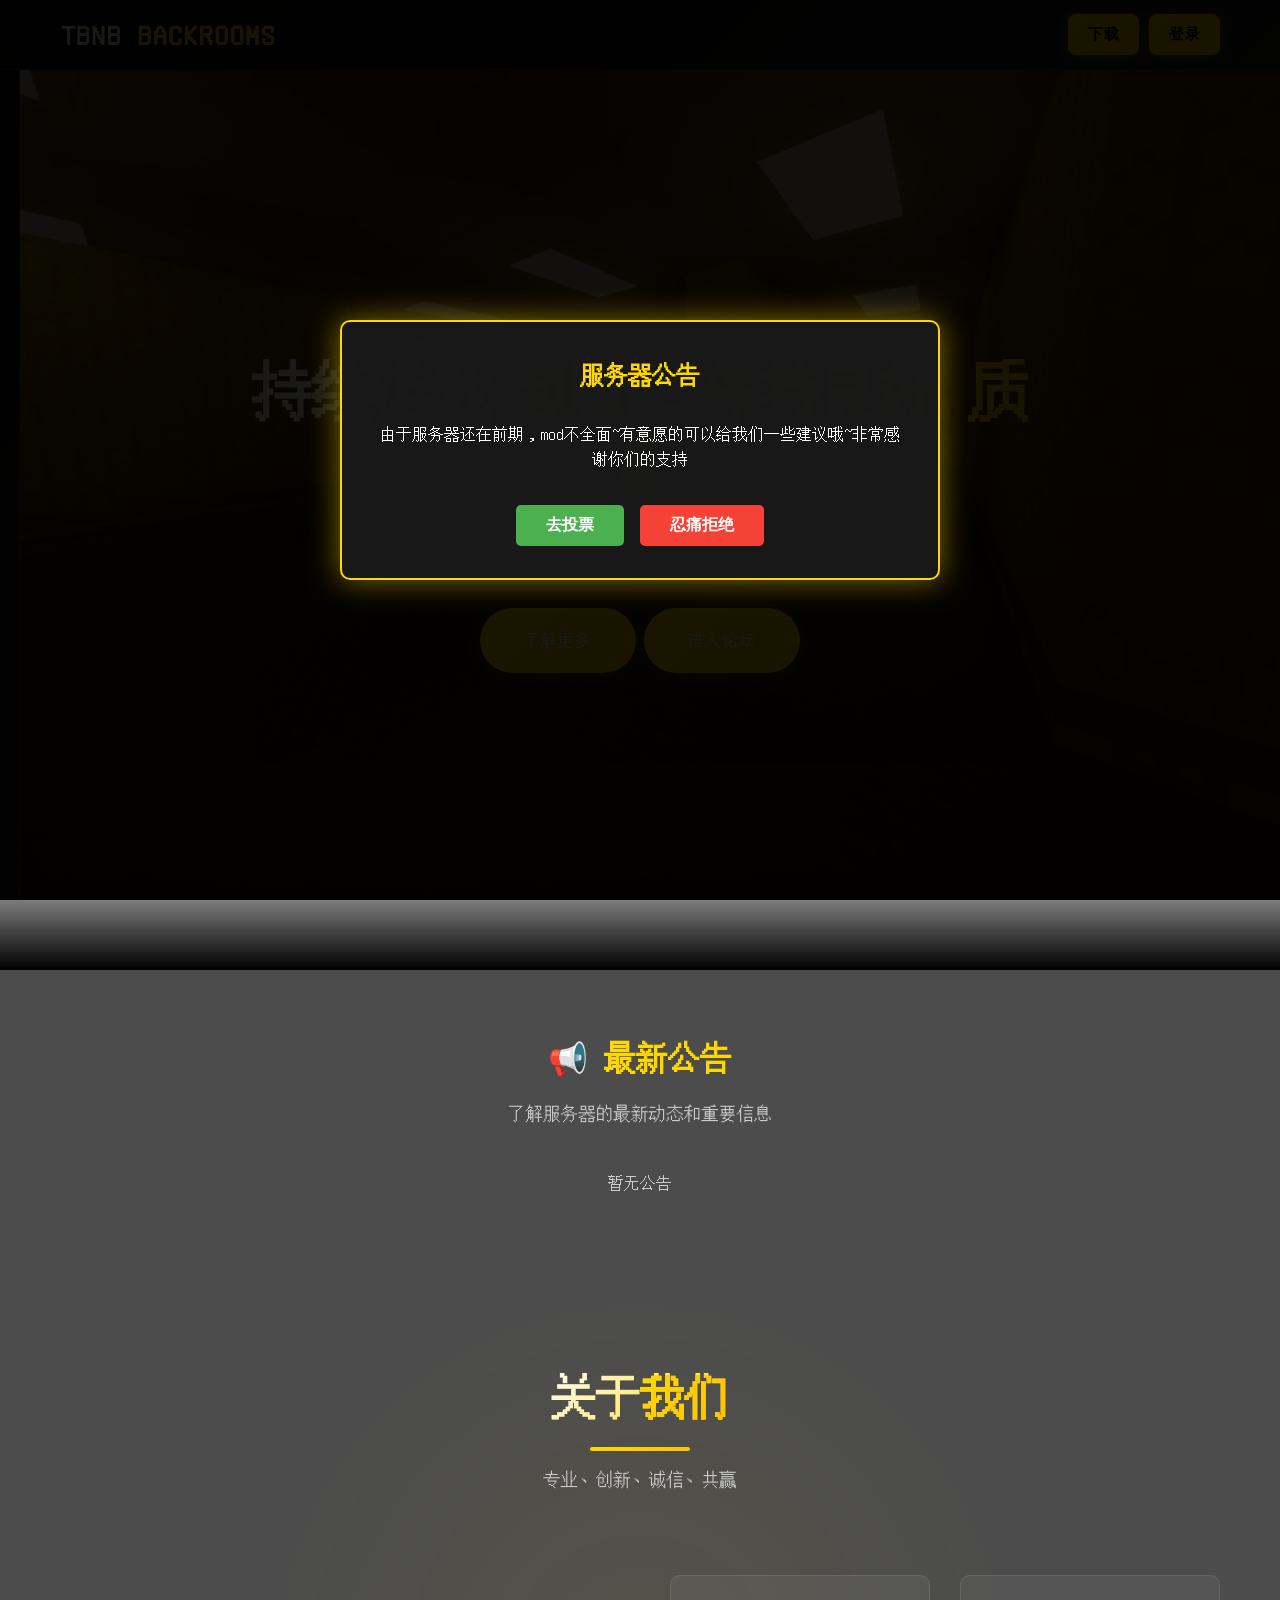
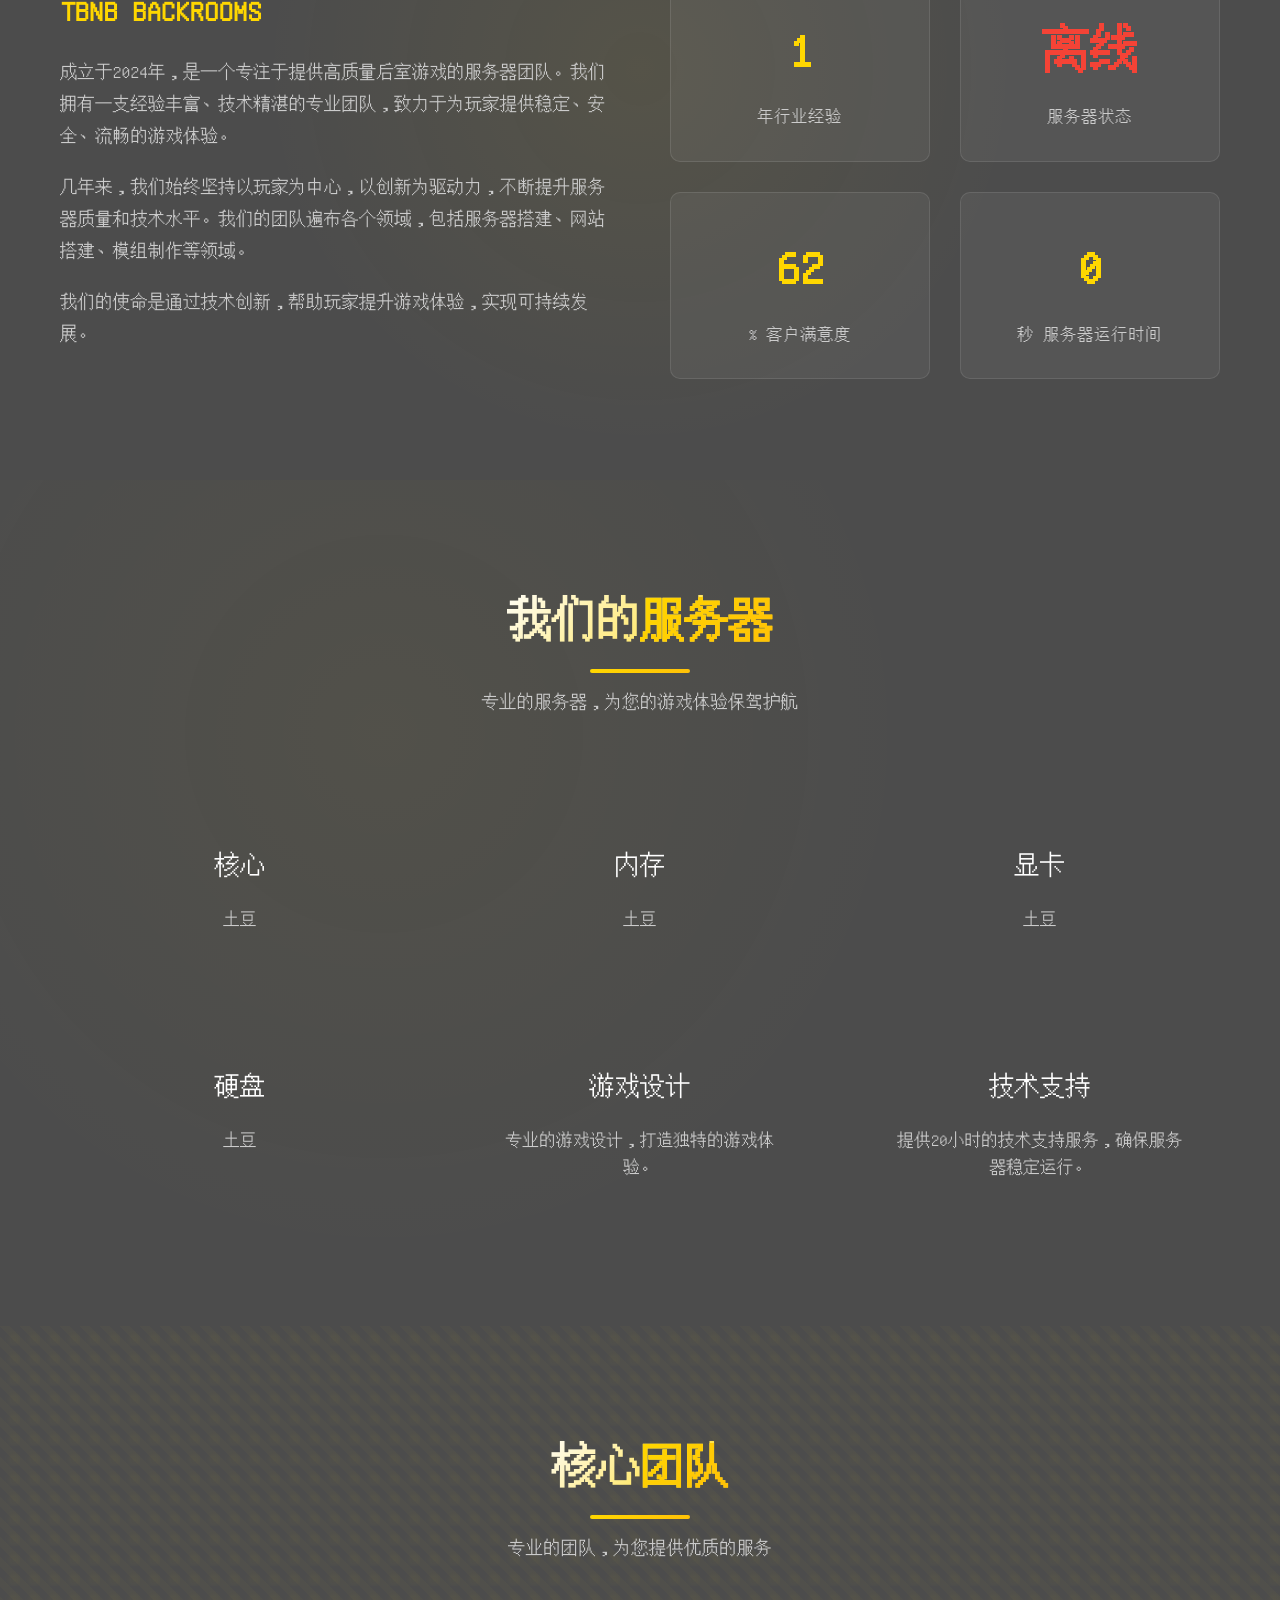
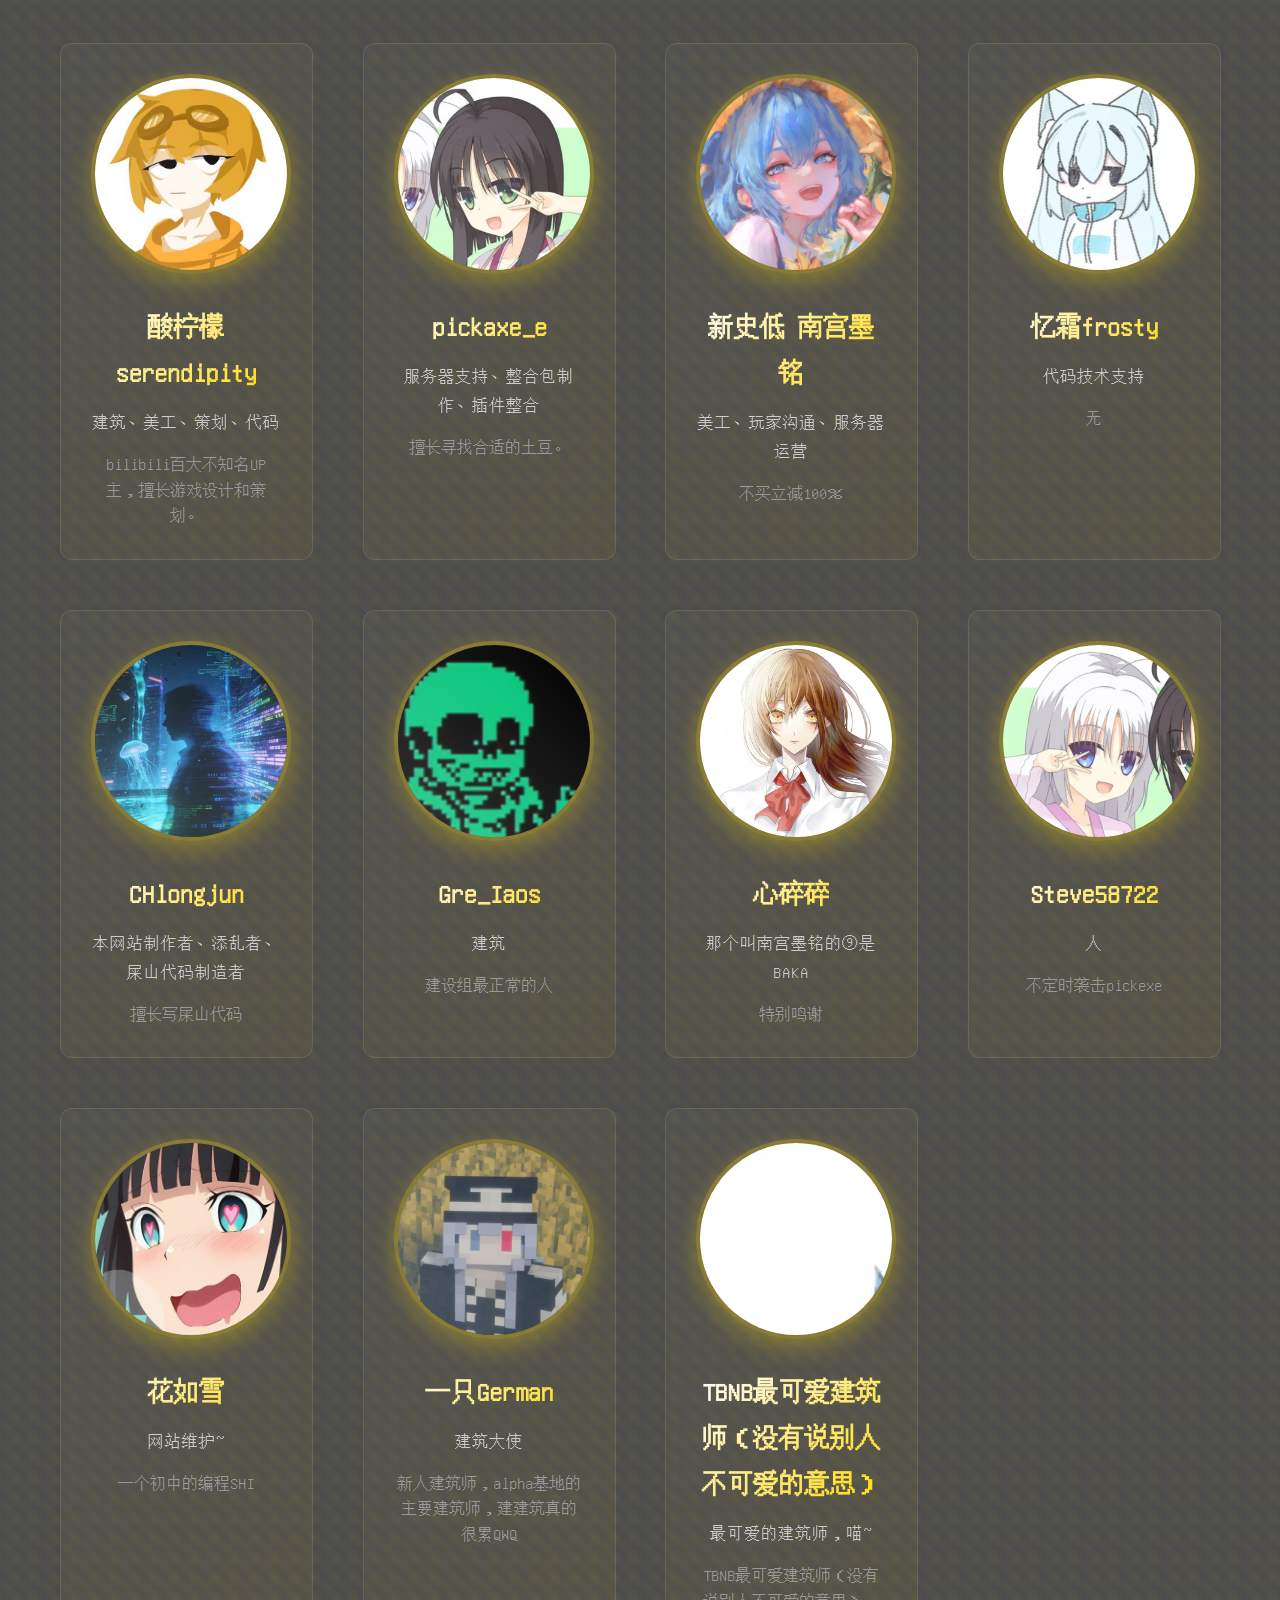
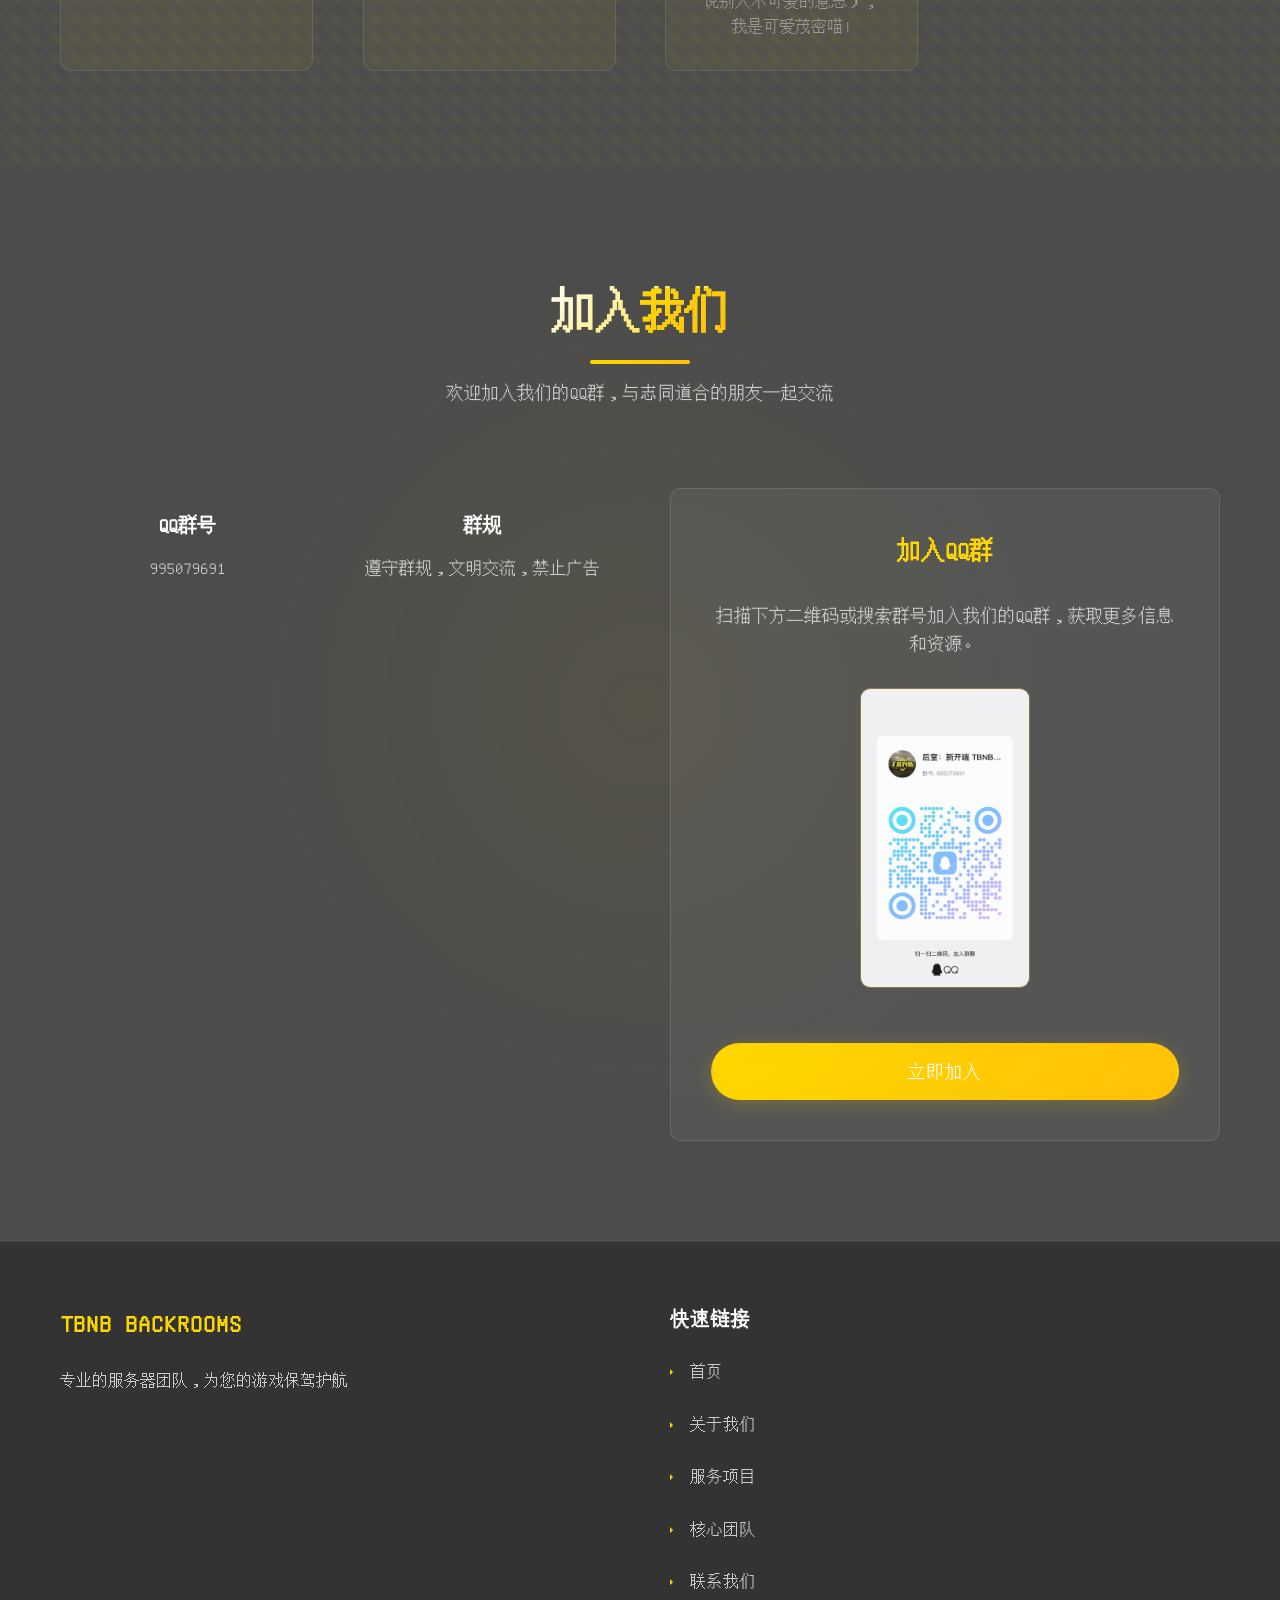
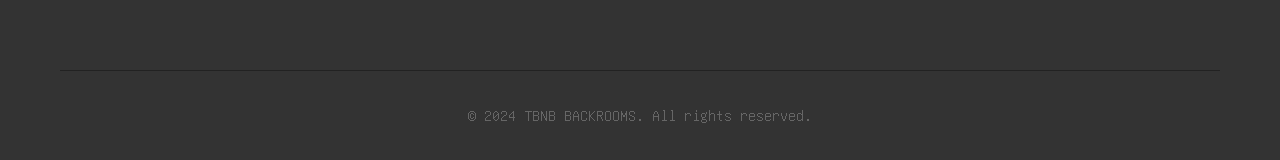
==== commit 10a96822: "新成员更新" ====
--- a/index.html
+++ b/index.html
@@ -666,6 +666,14 @@
                         <h3 class="member-name">一只German</h3>
                         <p class="member-position">建筑大使</p>
                         <p class="member-bio">新人建筑师，alpha基地的主要建筑师，建建筑真的很累QWQ</p>
+                    </div>
+                </div>
+                <div class="team-member">
+                    <div class="member-image" style="background-image: url('tbnb最可爱的建筑师.jpg');"></div>
+                    <div class="member-info">
+                        <h3 class="member-name">TBNB最可爱建筑师（没有说别人不可爱的意思）</h3>
+                        <p class="member-position">最可爱的建筑师，喵~</p>
+                        <p class="member-bio">TBNB最可爱建筑师（没有说别人不可爱的意思），我是可爱茂密喵!</p>
                     </div>
                 </div>
             </div>
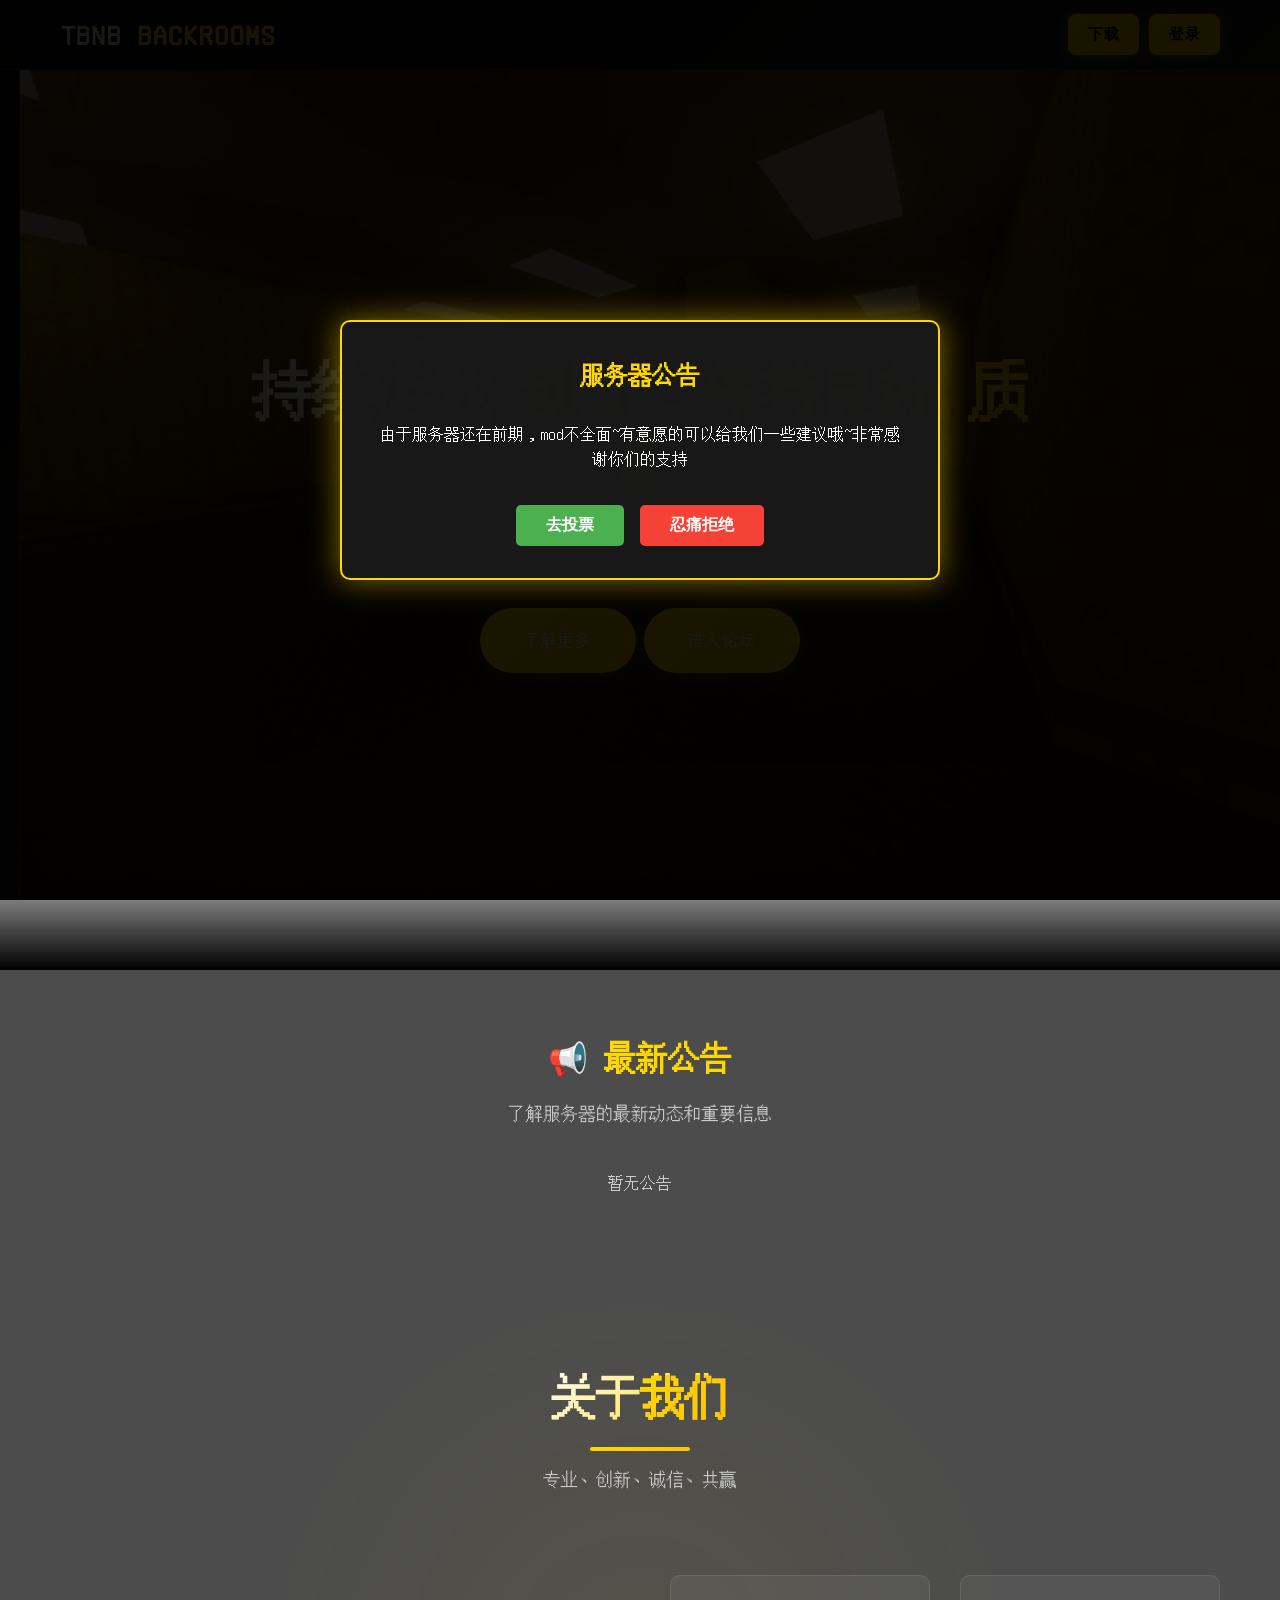
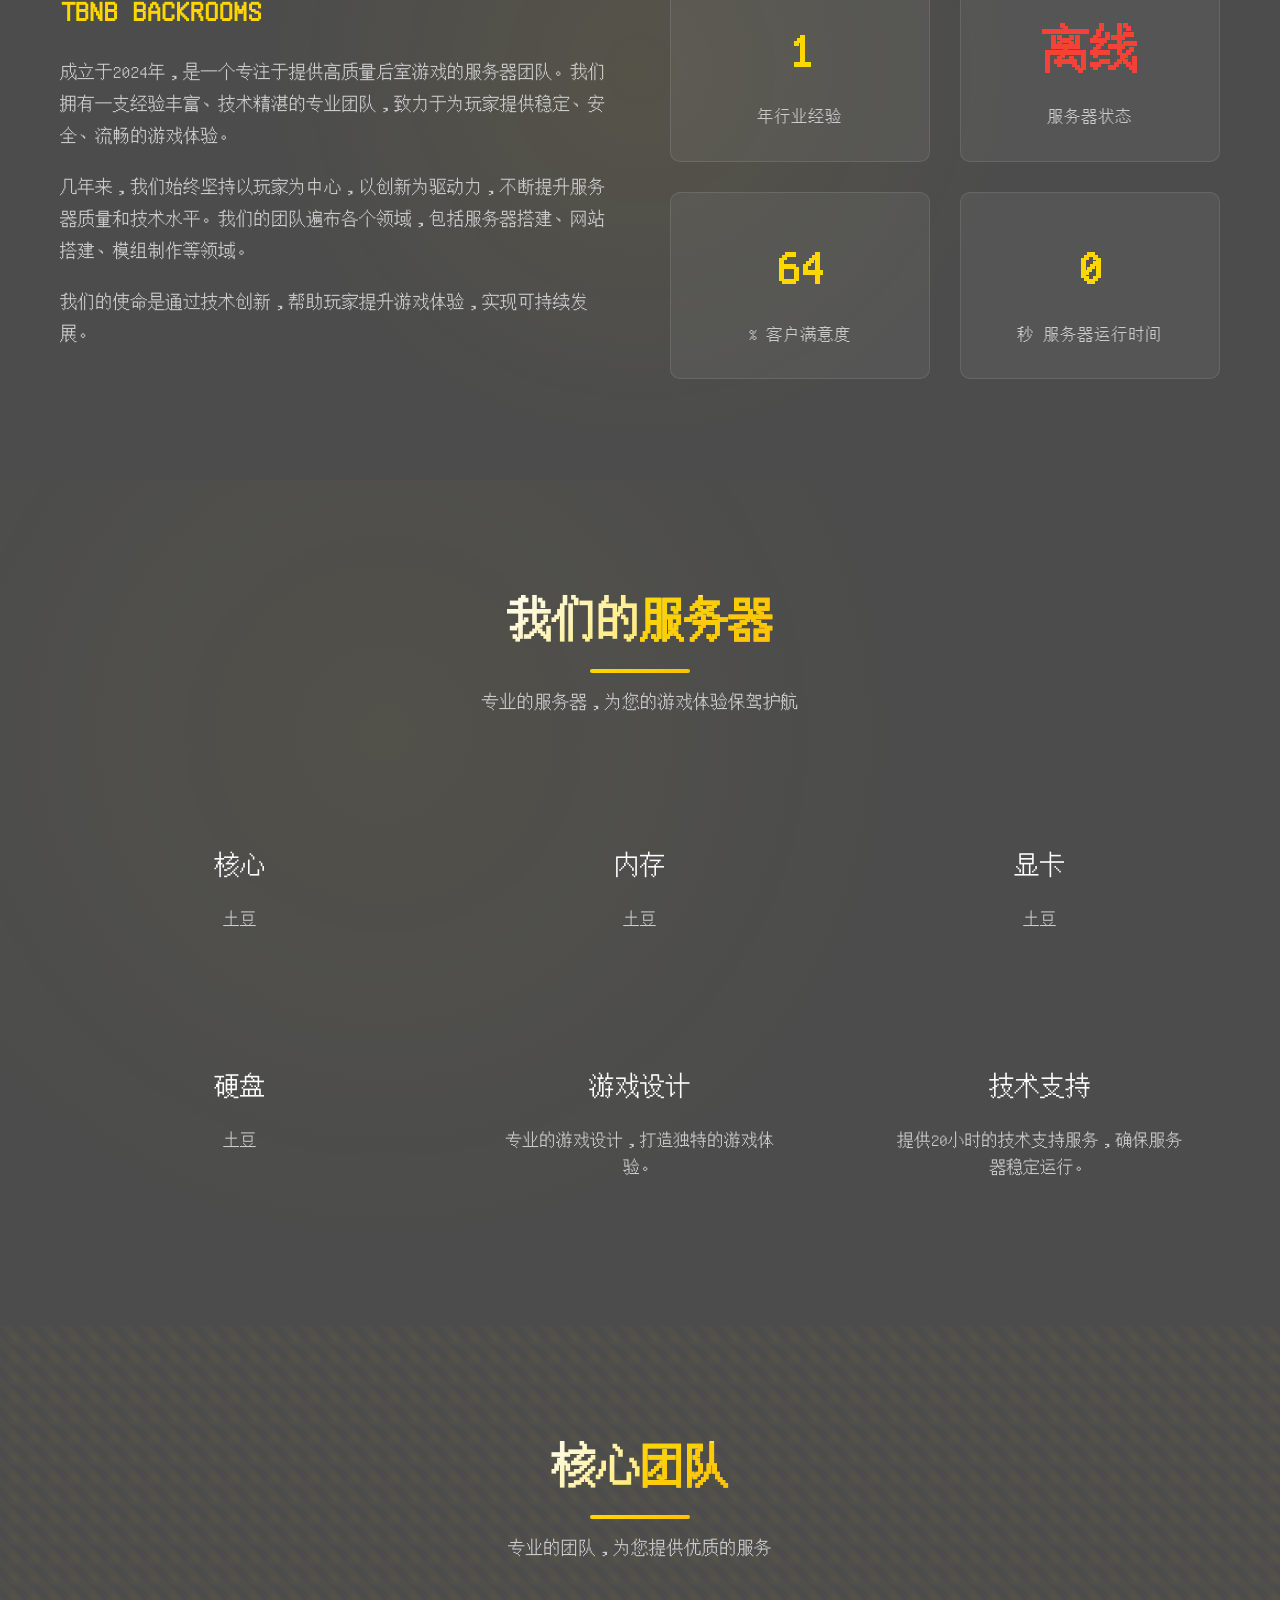
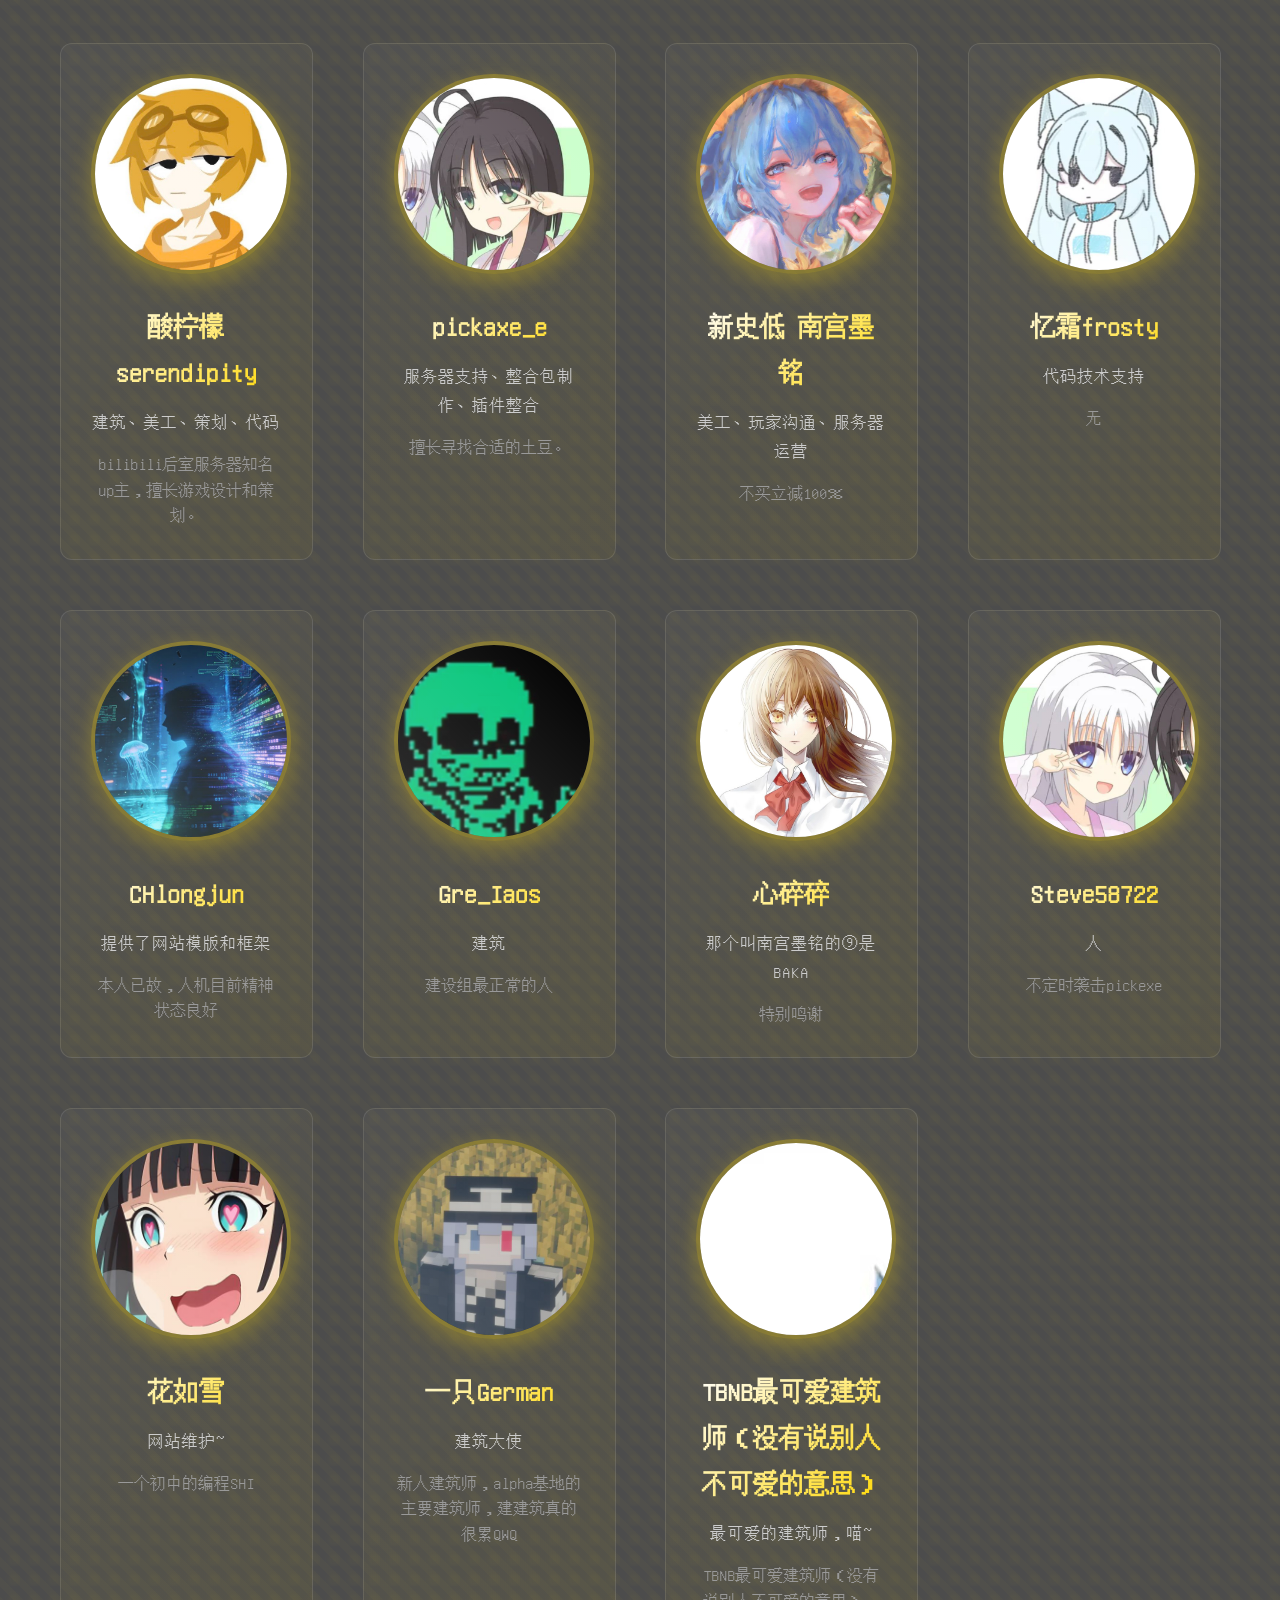
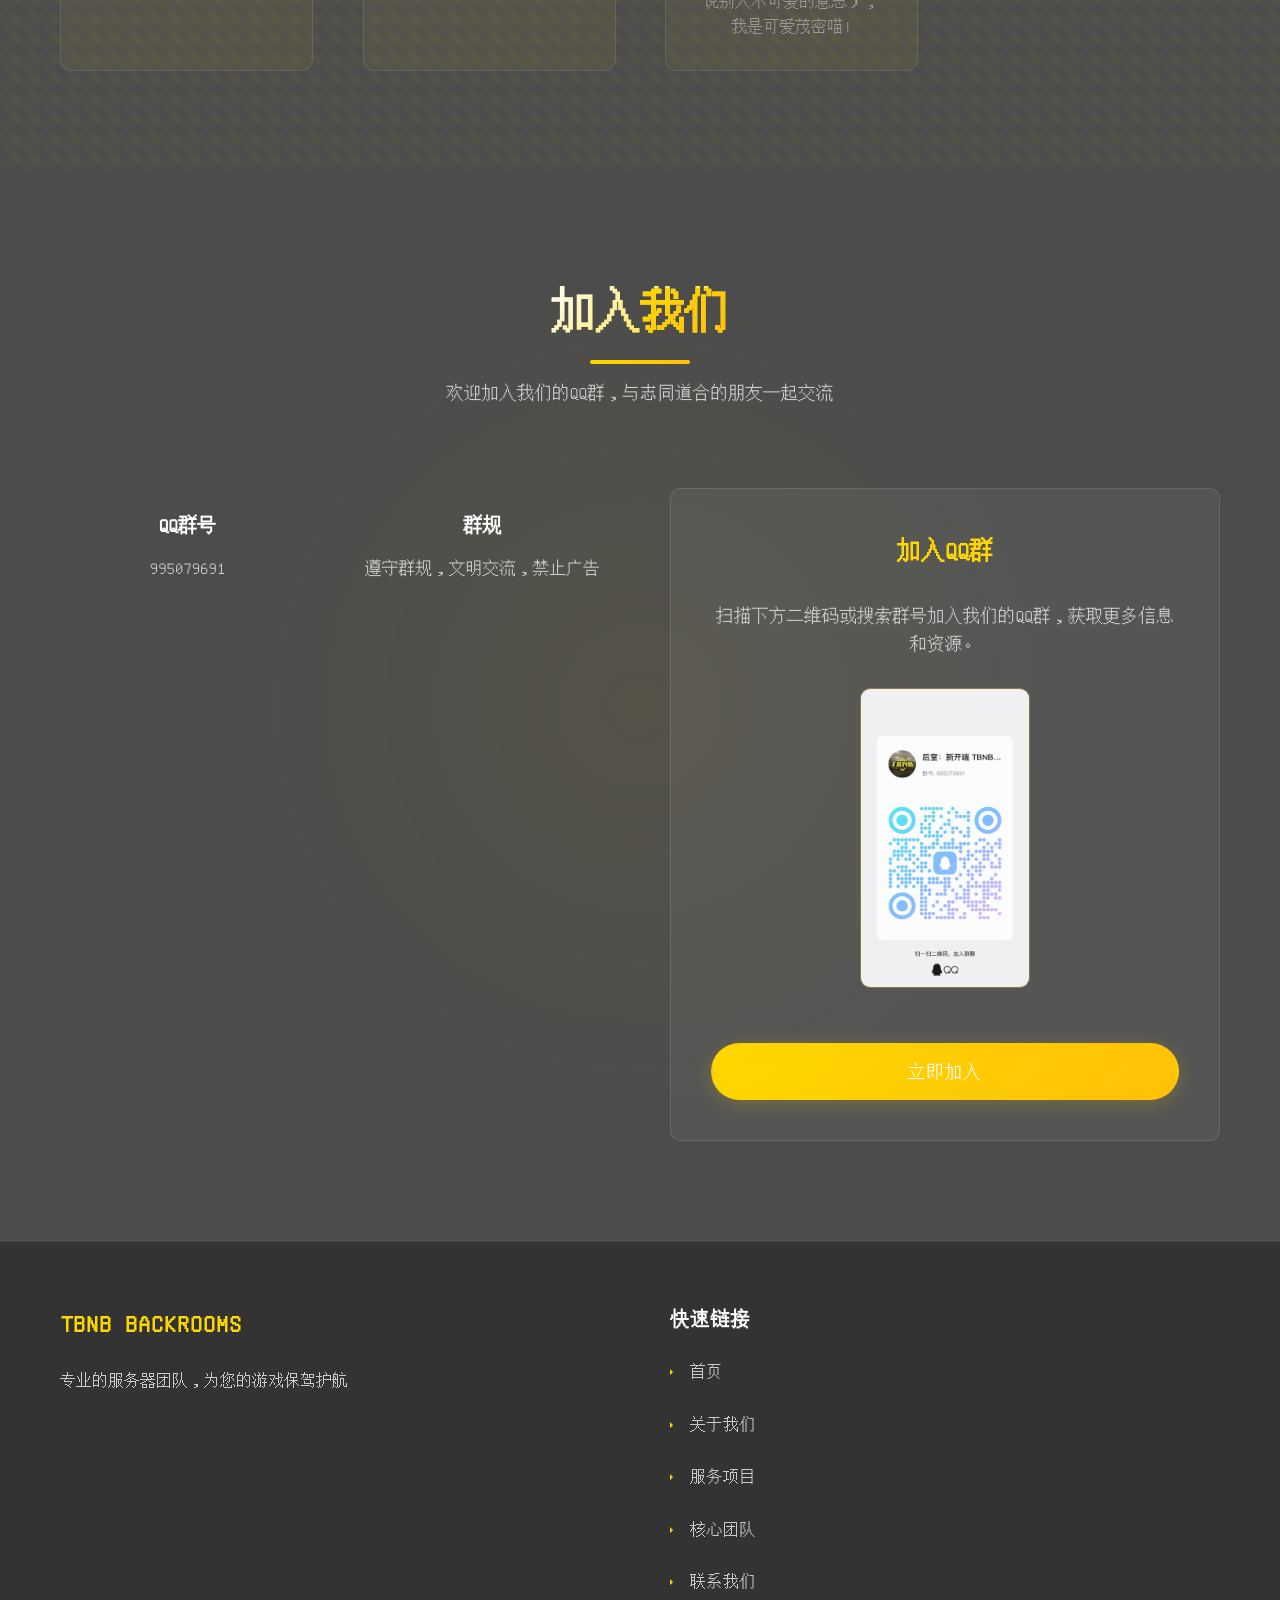
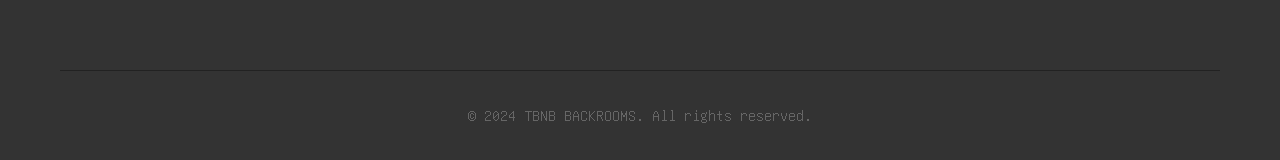
==== commit 8be7c628: "更新简介 意识临故前为活人和死人修改简介" ====
--- a/index.html
+++ b/index.html
@@ -593,7 +593,7 @@
                     <div class="member-info">
                         <h3 class="member-name">酸柠檬serendipity</h3>
                         <p class="member-position">建筑、美工、策划、代码</p>
-                        <p class="member-bio">bilibili百大不知名UP主，擅长游戏设计和策划。</p>
+                        <p class="member-bio">bilibili后室服务器知名up主，擅长游戏设计和策划。</p>
                     </div>
                 </div>
                 <div class="team-member">
@@ -624,8 +624,8 @@
                     <div class="member-image" style="background-image: url('CHlongjun头像.jpg');"></div>
                     <div class="member-info">
                         <h3 class="member-name">CHlongjun</h3>
-                        <p class="member-position">本网站制作者、添乱者、屎山代码制造者</p>
-                        <p class="member-bio">擅长写屎山代码</p>
+                        <p class="member-position">提供了网站模版和框架</p>
+                        <p class="member-bio">本人已故，人机目前精神状态良好</p>
                     </div>
                 </div>
                 <div class="team-member">
@@ -1168,4 +1168,4 @@
         });
     </script>
 </body>
-</html>+</html>
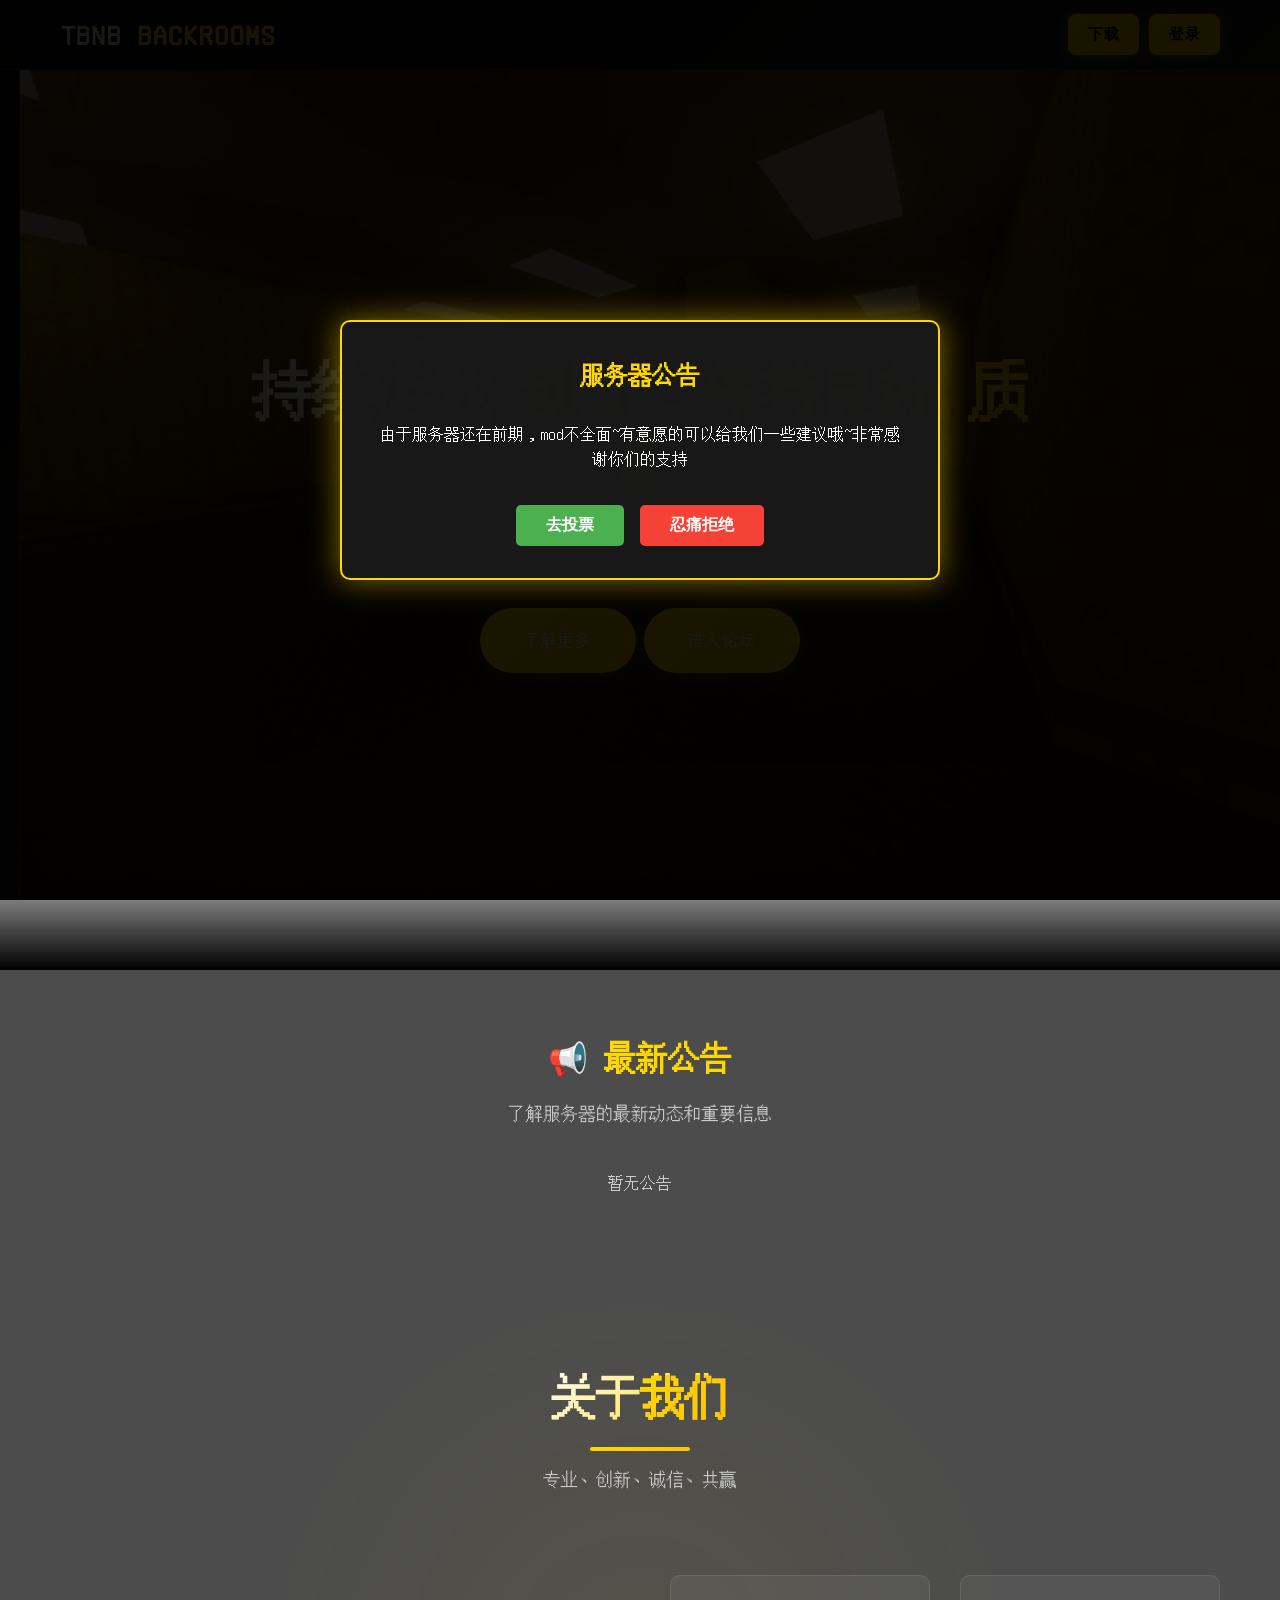
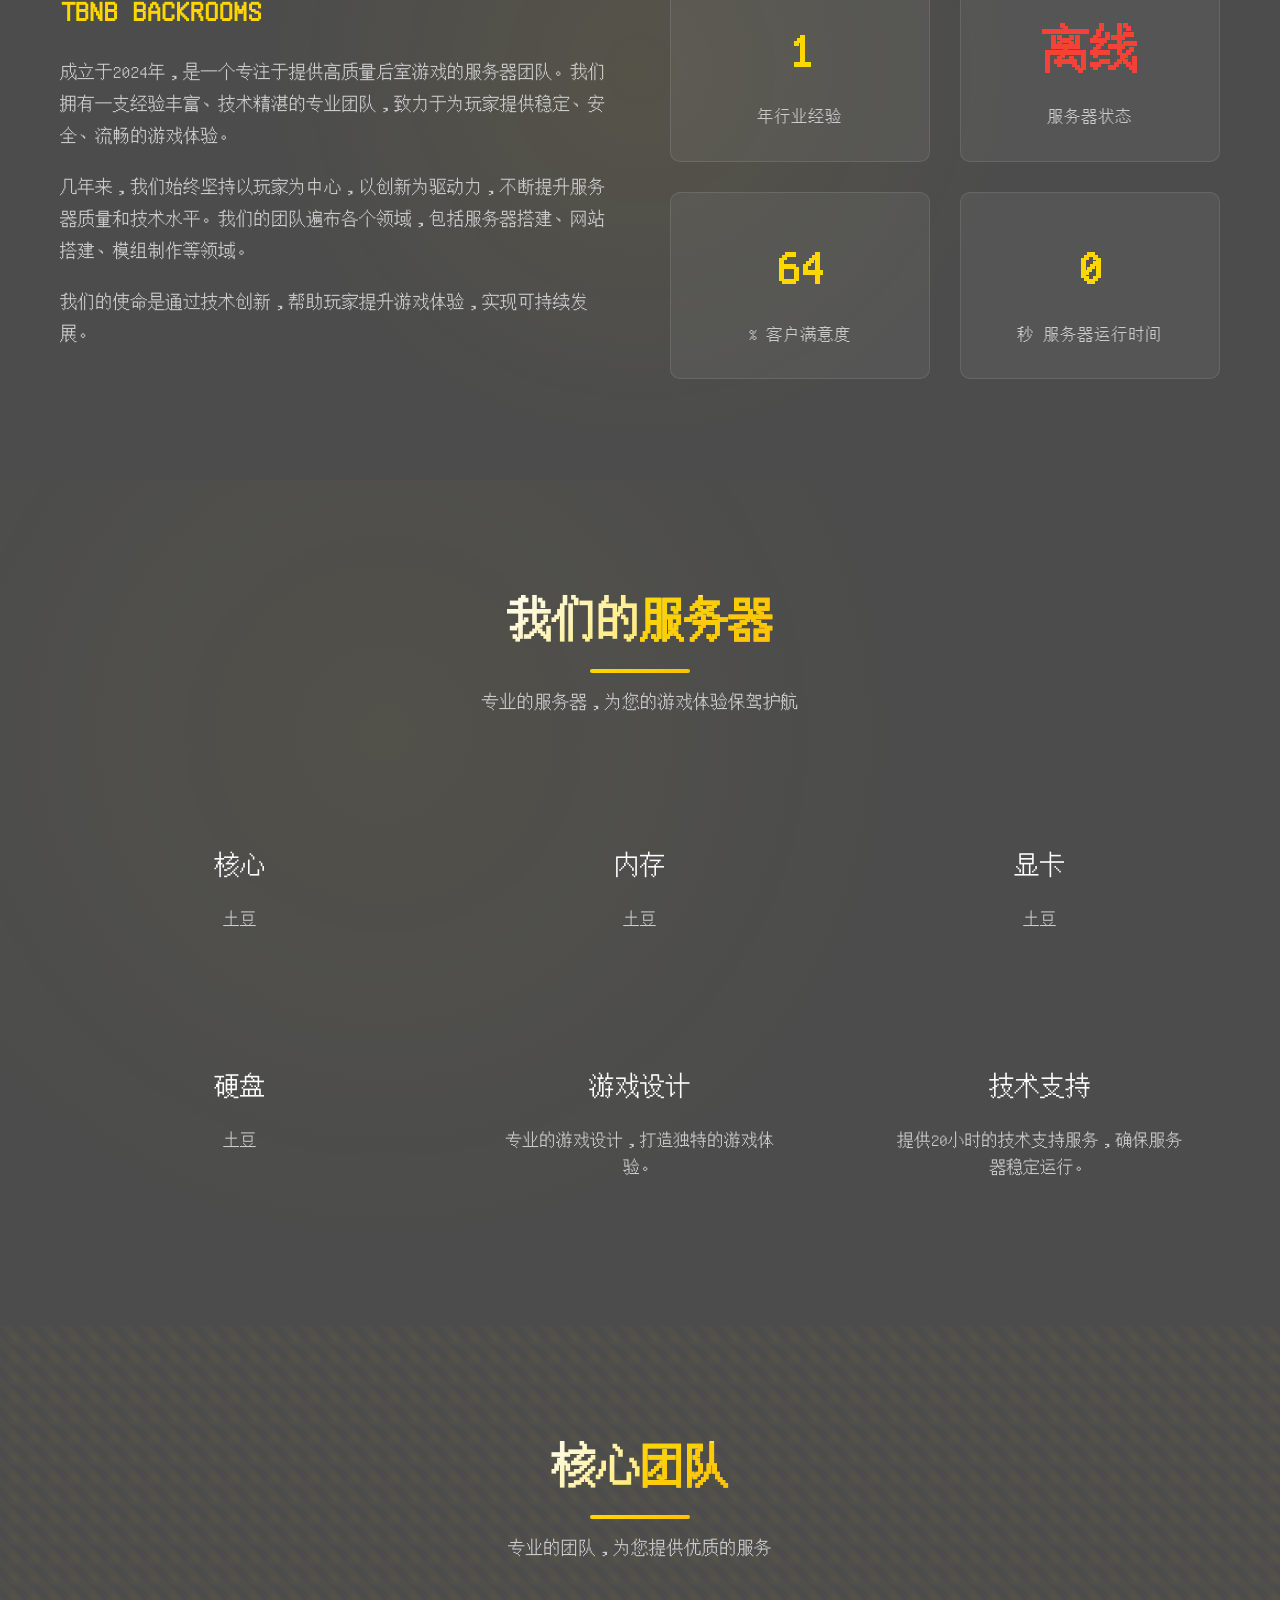
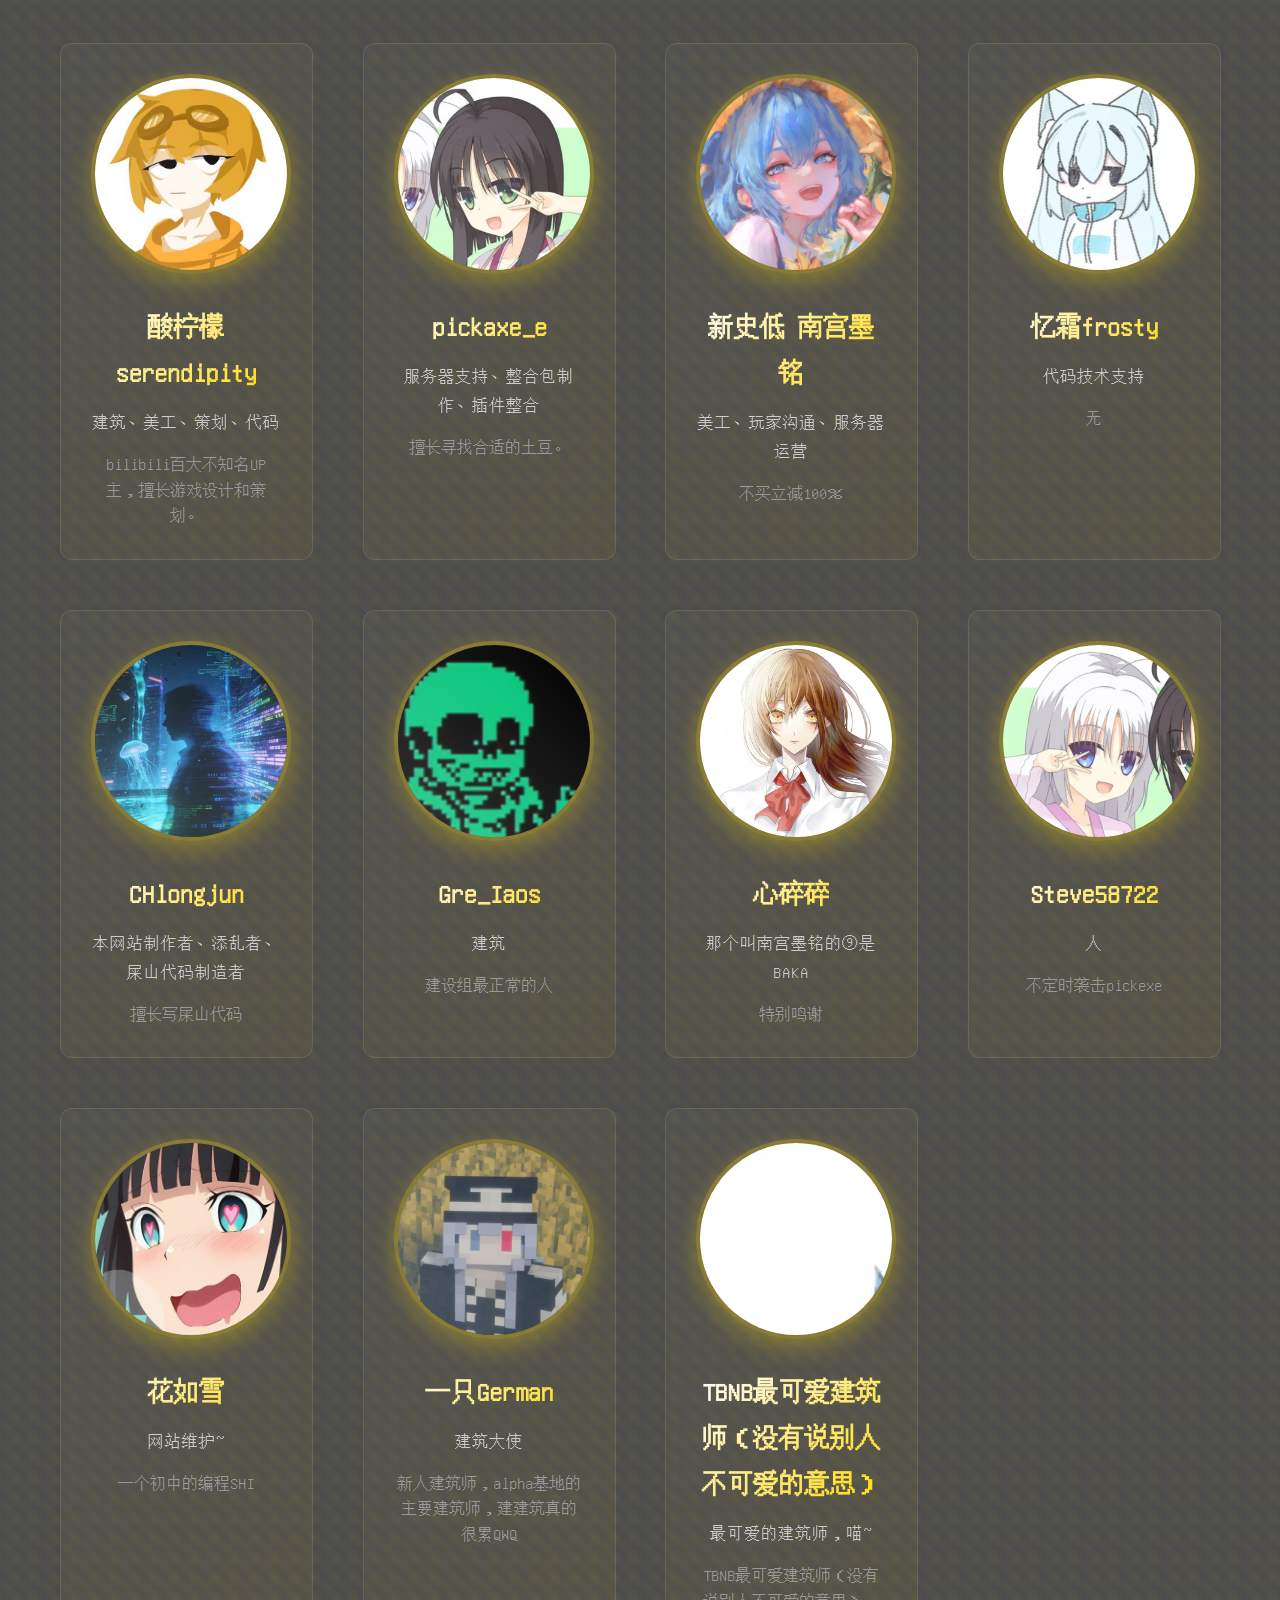
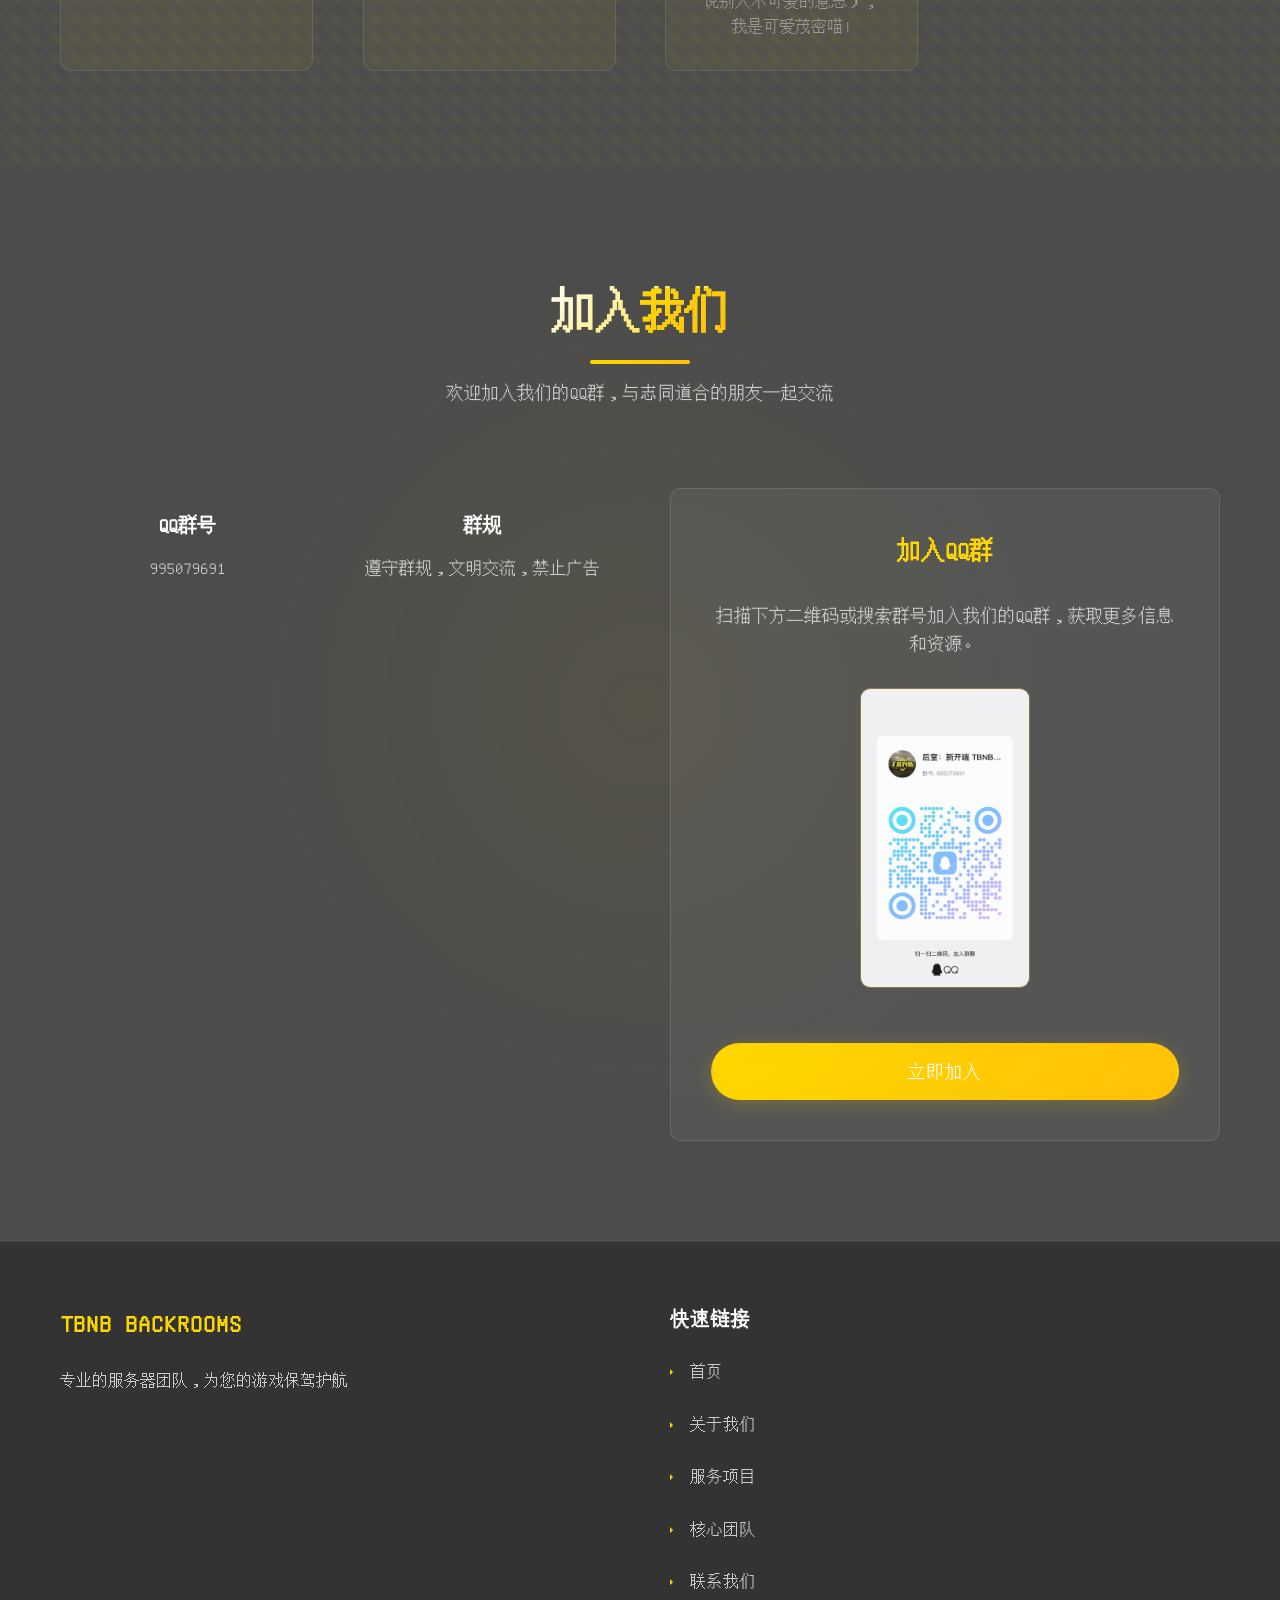
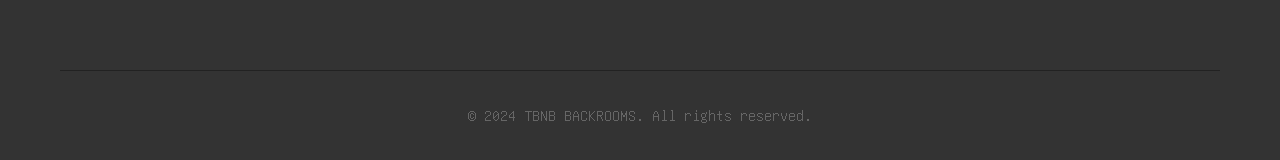
==== commit 623cf5d6: "Merge branch 'main' of https://github.com/NetheritePickaxe/tbnb_web" ====
--- a/index.html
+++ b/index.html
@@ -593,7 +593,7 @@
                     <div class="member-info">
                         <h3 class="member-name">酸柠檬serendipity</h3>
                         <p class="member-position">建筑、美工、策划、代码</p>
-                        <p class="member-bio">bilibili后室服务器知名up主，擅长游戏设计和策划。</p>
+                        <p class="member-bio">bilibili百大不知名UP主，擅长游戏设计和策划。</p>
                     </div>
                 </div>
                 <div class="team-member">
@@ -624,8 +624,8 @@
                     <div class="member-image" style="background-image: url('CHlongjun头像.jpg');"></div>
                     <div class="member-info">
                         <h3 class="member-name">CHlongjun</h3>
-                        <p class="member-position">提供了网站模版和框架</p>
-                        <p class="member-bio">本人已故，人机目前精神状态良好</p>
+                        <p class="member-position">本网站制作者、添乱者、屎山代码制造者</p>
+                        <p class="member-bio">擅长写屎山代码</p>
                     </div>
                 </div>
                 <div class="team-member">
@@ -1168,4 +1168,4 @@
         });
     </script>
 </body>
-</html>
+</html>
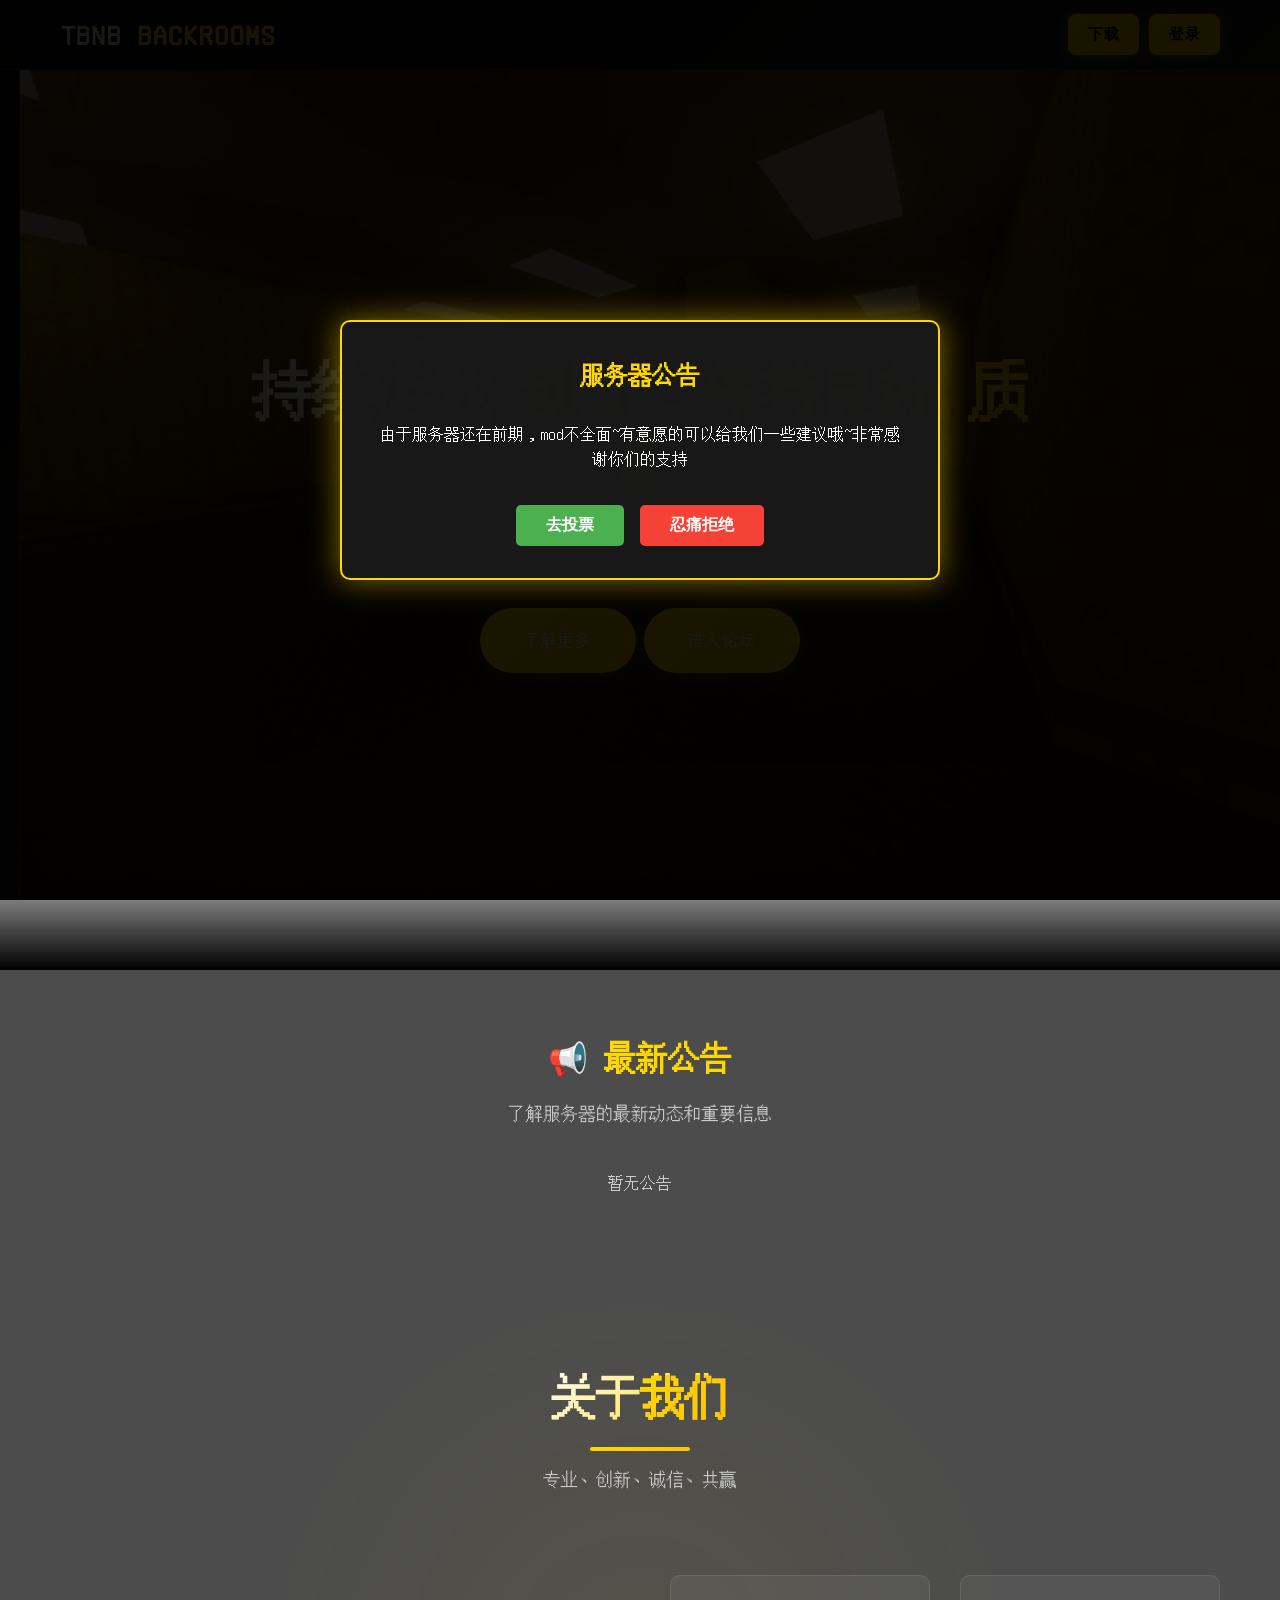
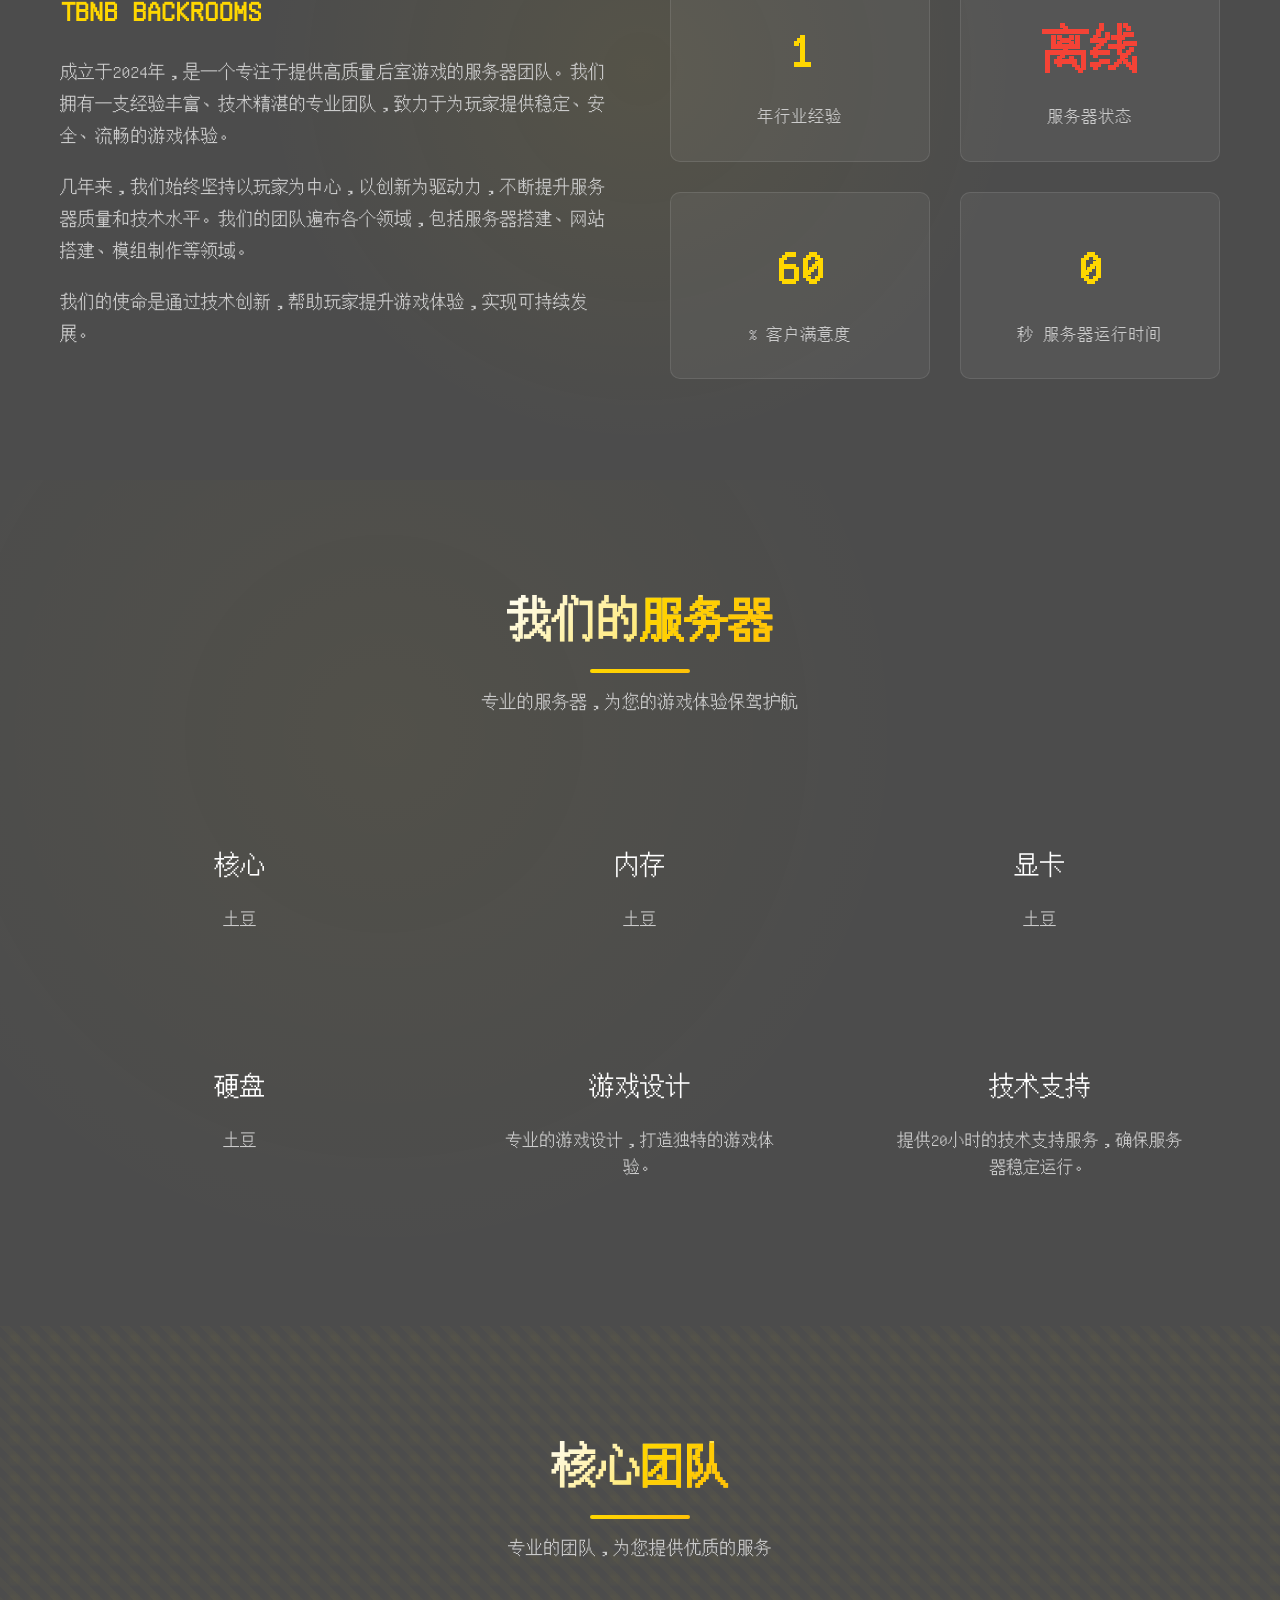
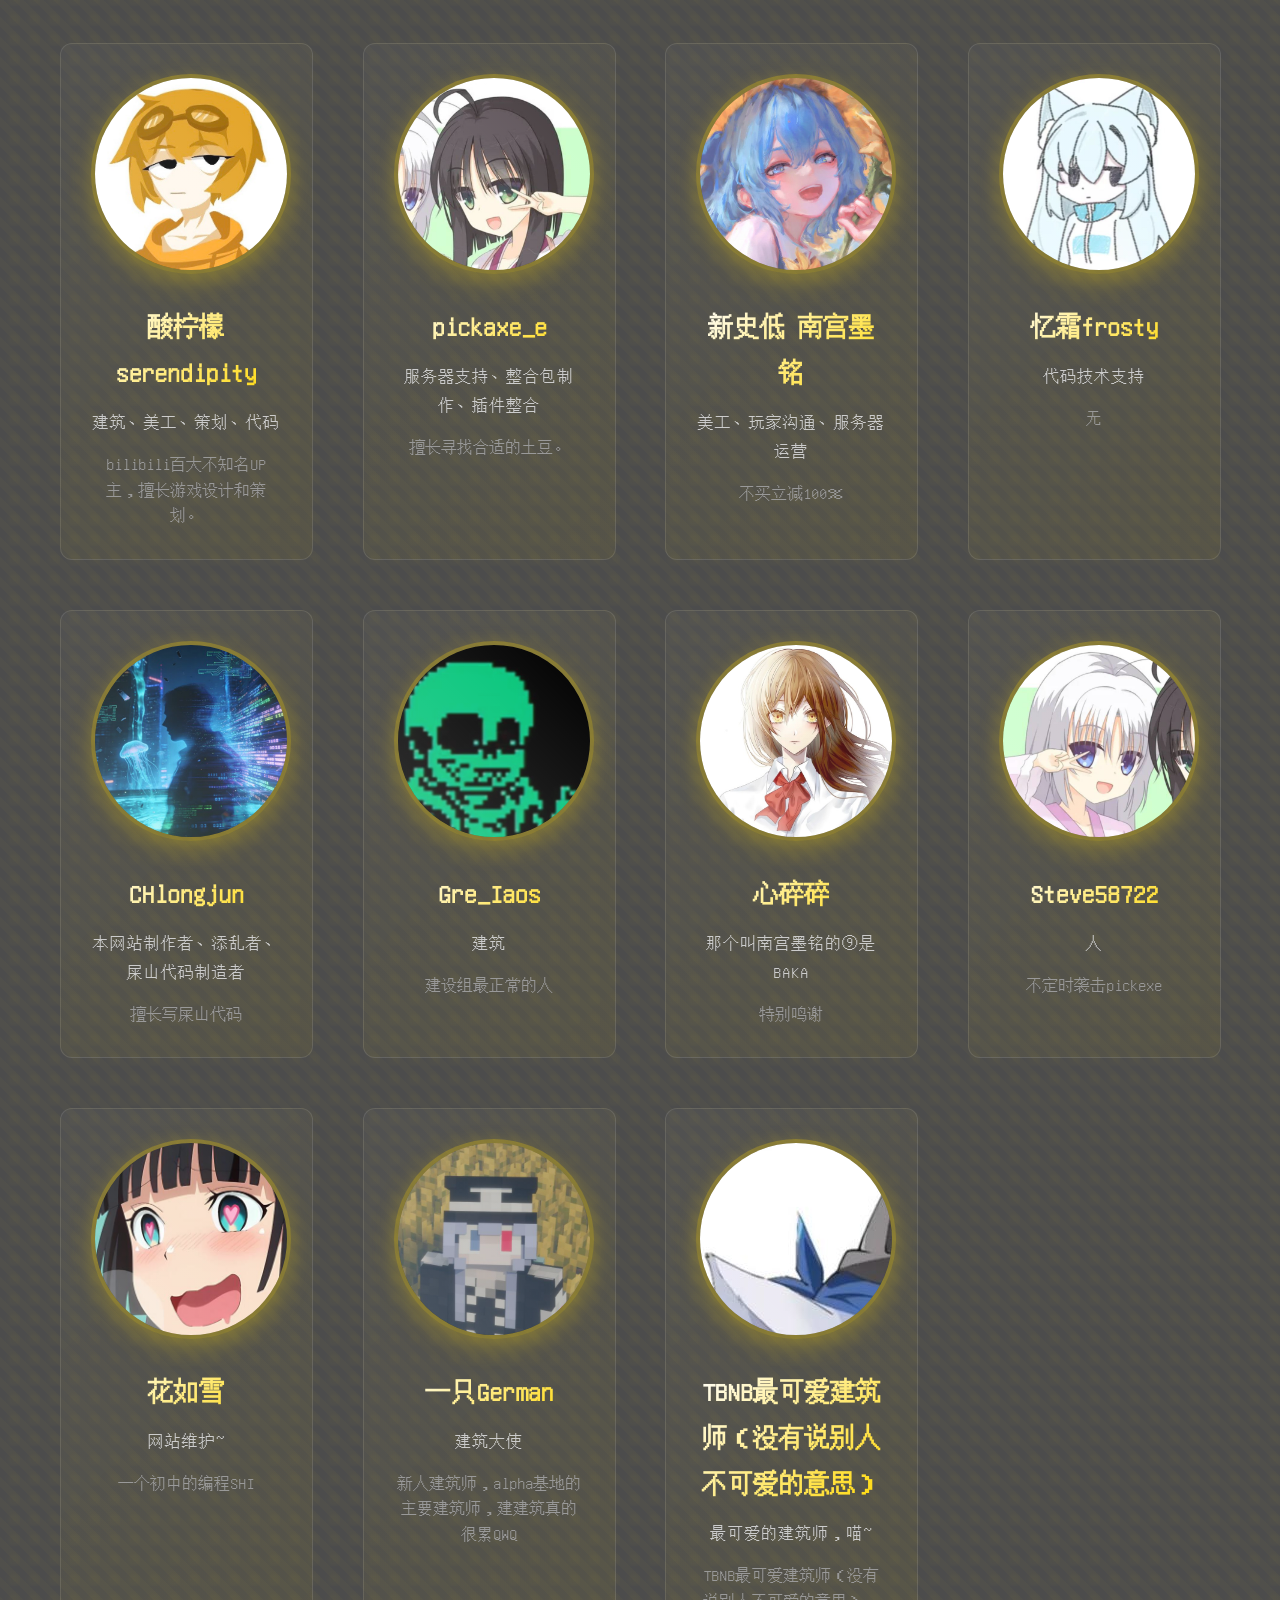
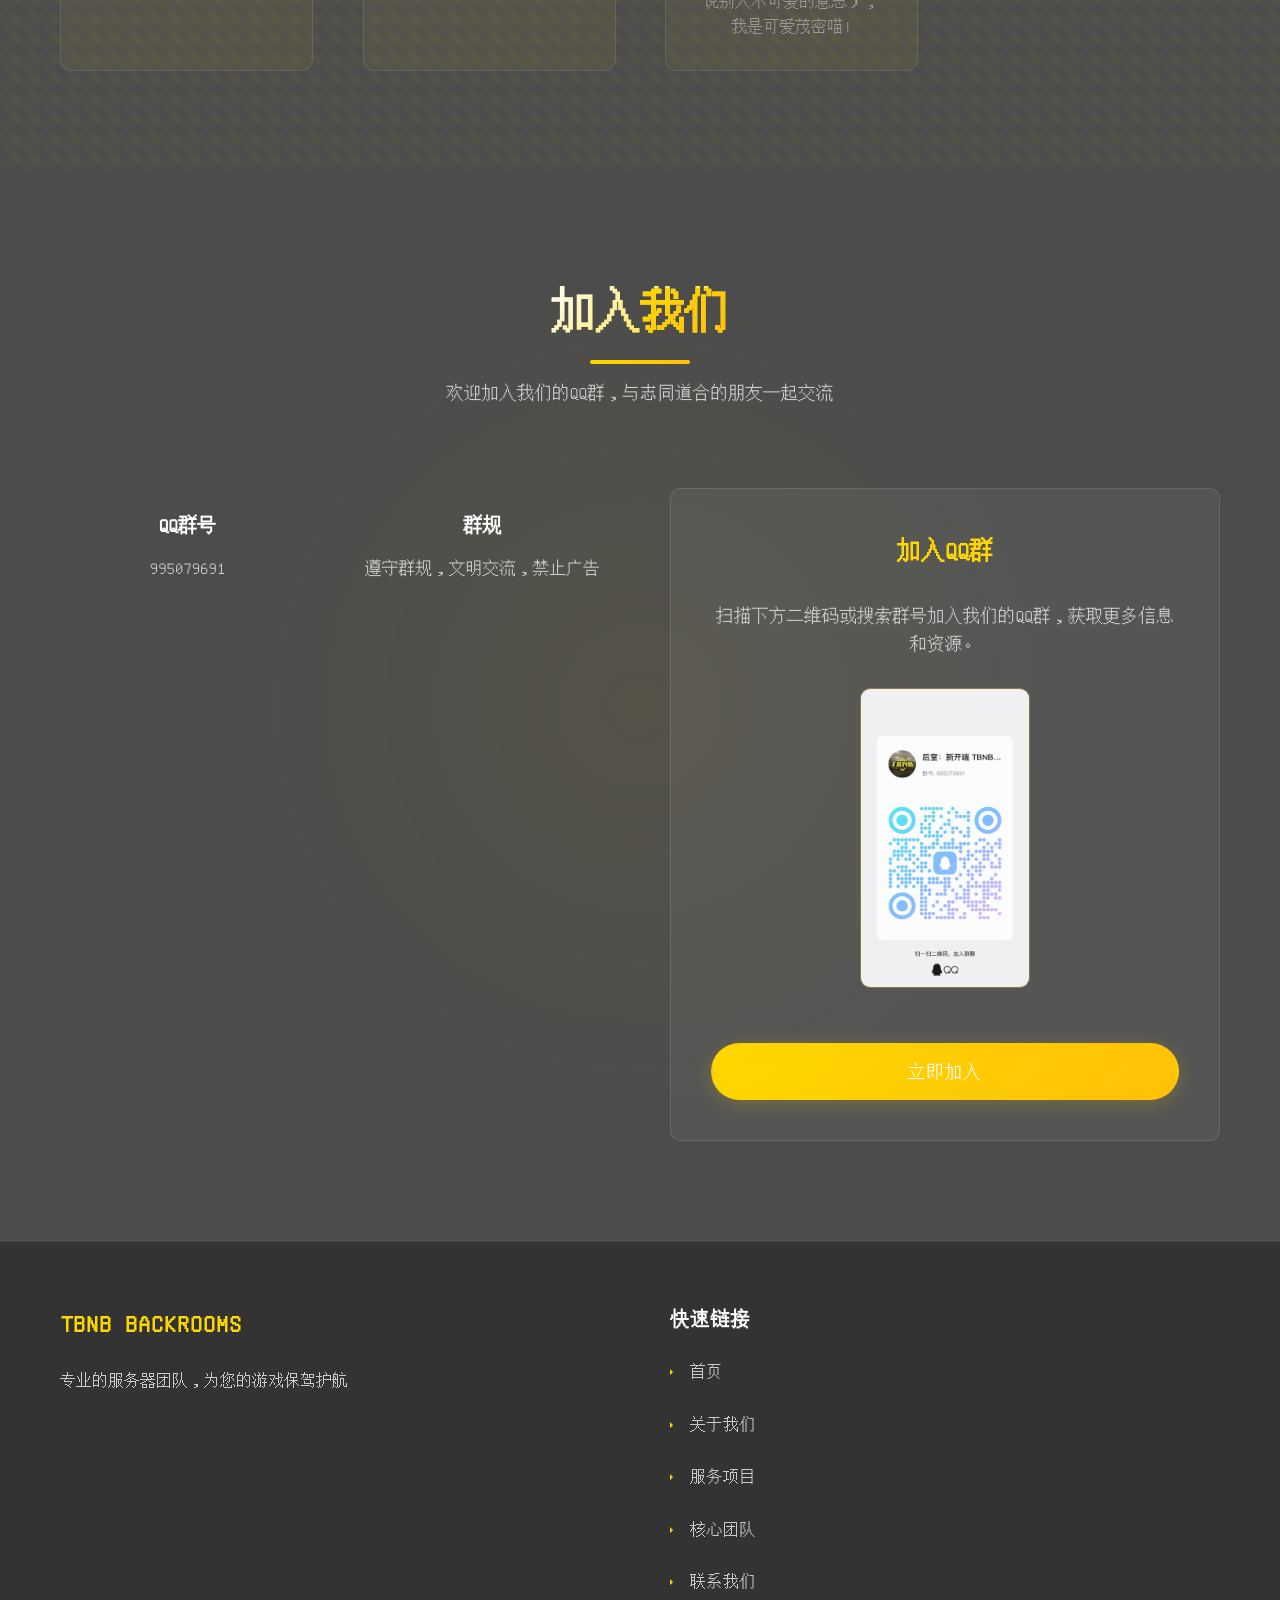
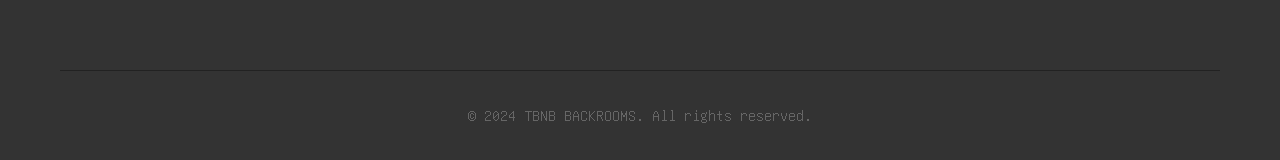
==== commit 356f03c2: "图片归类，CHlongjun建议" ====
--- a/index.html
+++ b/index.html
@@ -589,7 +589,7 @@
             </div>
             <div class="team-grid">
                 <div class="team-member">
-                    <div class="member-image" style="background-image: url('柠檬头像.jpg');"></div>
+                    <div class="member-image" style="background-image: url('图片/柠檬头像.jpg');"></div>
                     <div class="member-info">
                         <h3 class="member-name">酸柠檬serendipity</h3>
                         <p class="member-position">建筑、美工、策划、代码</p>
@@ -597,7 +597,7 @@
                     </div>
                 </div>
                 <div class="team-member">
-                    <div class="member-image" style="background-image: url('合金头像.jpg');"></div>
+                    <div class="member-image" style="background-image: url('图片/合金头像.jpg');"></div>
                     <div class="member-info">
                         <h3 class="member-name">pickaxe_e</h3>
                         <p class="member-position">服务器支持、整合包制作、插件整合</p>
@@ -605,7 +605,7 @@
                     </div>
                 </div>
                 <div class="team-member">
-                    <div class="member-image" style="background-image: url('南宫头像.jpg');"></div>
+                    <div class="member-image" style="background-image: url('图片/南宫头像.jpg');"></div>
                     <div class="member-info">
                         <h3 class="member-name">新史低 南宫墨铭</h3>
                         <p class="member-position">美工、玩家沟通、服务器运营</p>
@@ -613,7 +613,7 @@
                     </div>
                 </div>
                 <div class="team-member">
-                    <div class="member-image" style="background-image: url('忆霜头像.jpg');"></div>
+                    <div class="member-image" style="background-image: url('图片/忆霜头像.jpg');"></div>
                     <div class="member-info">
                         <h3 class="member-name">忆霜frosty</h3>
                         <p class="member-position">代码技术支持</p>
@@ -621,7 +621,7 @@
                     </div>
                 </div>
                 <div class="team-member">
-                    <div class="member-image" style="background-image: url('CHlongjun头像.jpg');"></div>
+                    <div class="member-image" style="background-image: url('图片/CHlongjun头像.jpg');"></div>
                     <div class="member-info">
                         <h3 class="member-name">CHlongjun</h3>
                         <p class="member-position">本网站制作者、添乱者、屎山代码制造者</p>
@@ -629,7 +629,7 @@
                     </div>
                 </div>
                 <div class="team-member">
-                    <div class="member-image" style="background-image: url('绿sans头像1.jpg');"></div>
+                    <div class="member-image" style="background-image: url('图片/绿sans头像1.jpg');"></div>
                     <div class="member-info">
                         <h3 class="member-name">Gre_Iaos</h3>
                         <p class="member-position">建筑</p>
@@ -637,7 +637,7 @@
                     </div>
                 </div>
                 <div class="team-member">
-                    <div class="member-image" style="background-image: url('心碎头像.jpg');"></div>
+                    <div class="member-image" style="background-image: url('图片/心碎头像.jpg');"></div>
                     <div class="member-info">
                         <h3 class="member-name">心碎碎</h3>
                         <p class="member-position">那个叫南宫墨铭的⑨是baka</p>
@@ -645,7 +645,7 @@
                     </div>
                 </div>
                 <div class="team-member">
-                    <div class="member-image" style="background-image: url('steven头像.jpg');"></div>
+                    <div class="member-image" style="background-image: url('图片/steven头像.jpg');"></div>
                     <div class="member-info">
                         <h3 class="member-name">Steve58722</h3>
                         <p class="member-position">人</p>
@@ -653,7 +653,7 @@
                     </div>
                 </div>
                 <div class="team-member">
-                    <div class="member-image" style="background-image: url('花如雪.png');"></div>
+                    <div class="member-image" style="background-image: url('图片/花如雪.png');"></div>
                     <div class="member-info">
                         <h3 class="member-name">花如雪</h3>
                         <p class="member-position">网站维护~</p>
@@ -661,7 +661,7 @@
                     </div>
                 </div>
                 <div class="team-member">
-                    <div class="member-image" style="background-image: url('一只German.jpg');"></div>
+                    <div class="member-image" style="background-image: url('图片/一只German.jpg');"></div>
                     <div class="member-info">
                         <h3 class="member-name">一只German</h3>
                         <p class="member-position">建筑大使</p>
@@ -669,7 +669,7 @@
                     </div>
                 </div>
                 <div class="team-member">
-                    <div class="member-image" style="background-image: url('tbnb最可爱的建筑师.jpg');"></div>
+                    <div class="member-image" style="background-image: url('图片/tbnb最可爱的建筑师.jpg');"></div>
                     <div class="member-info">
                         <h3 class="member-name">TBNB最可爱建筑师（没有说别人不可爱的意思）</h3>
                         <p class="member-position">最可爱的建筑师，喵~</p>
@@ -705,7 +705,7 @@
                     <div class="qq-group-info">
                         <p>扫描下方二维码或搜索群号加入我们的QQ群，获取更多信息和资源。</p>
                         <div class="qq-qrcode">
-                            <img src="QQ群加入二维码.jpg" alt="QQ群加入二维码" style="width: auto; height: auto; max-width: 300px; max-height: 300px; border-radius: 10px; border: 1px solid rgba(255, 215, 0, 0.3); transition: all 0.3s ease; margin: 0 auto; display: block;">
+                            <img src="图片/QQ群加入二维码.jpg" alt="QQ群加入二维码" style="width: auto; height: auto; max-width: 300px; max-height: 300px; border-radius: 10px; border: 1px solid rgba(255, 215, 0, 0.3); transition: all 0.3s ease; margin: 0 auto; display: block;">
                         </div>
                         <button type="button" class="btn" onclick="window.open('https://jq.qq.com/?_wv=1027&k=your_key', '_blank')">
                             <span>立即加入</span>
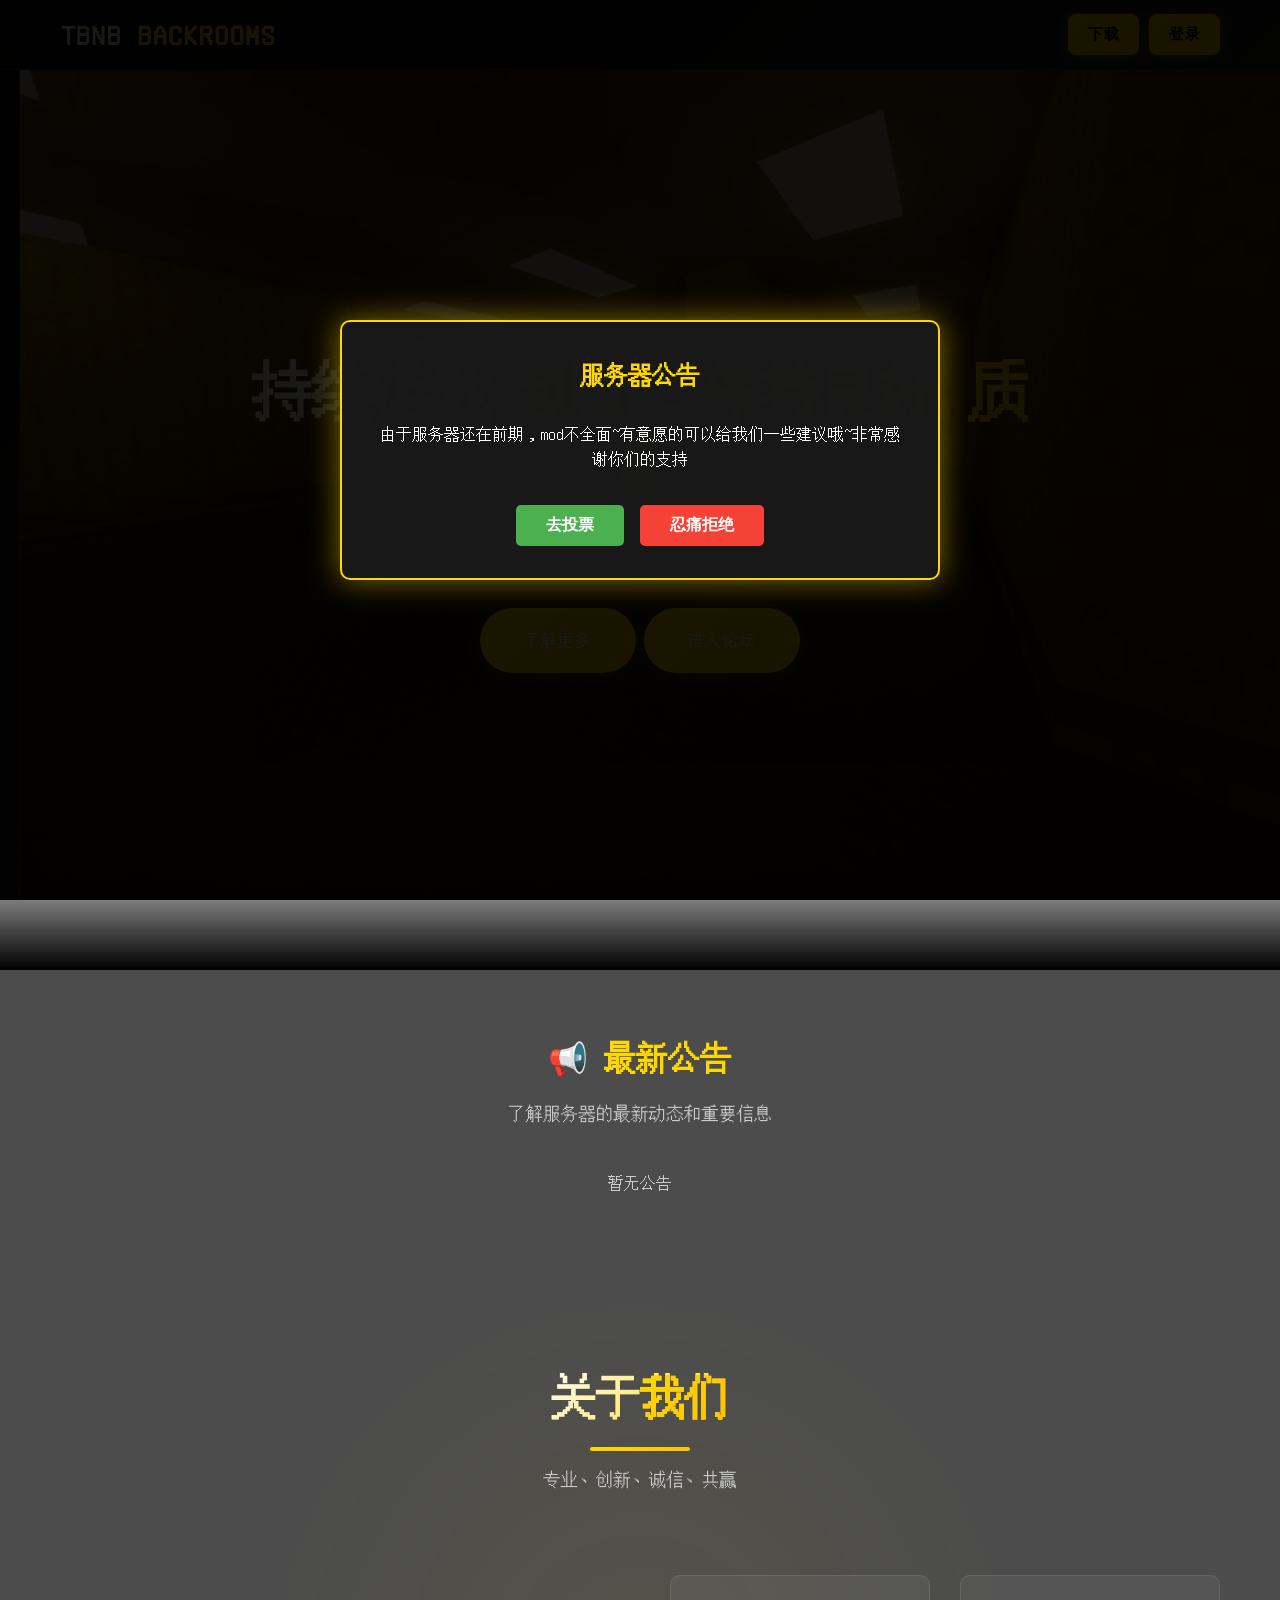
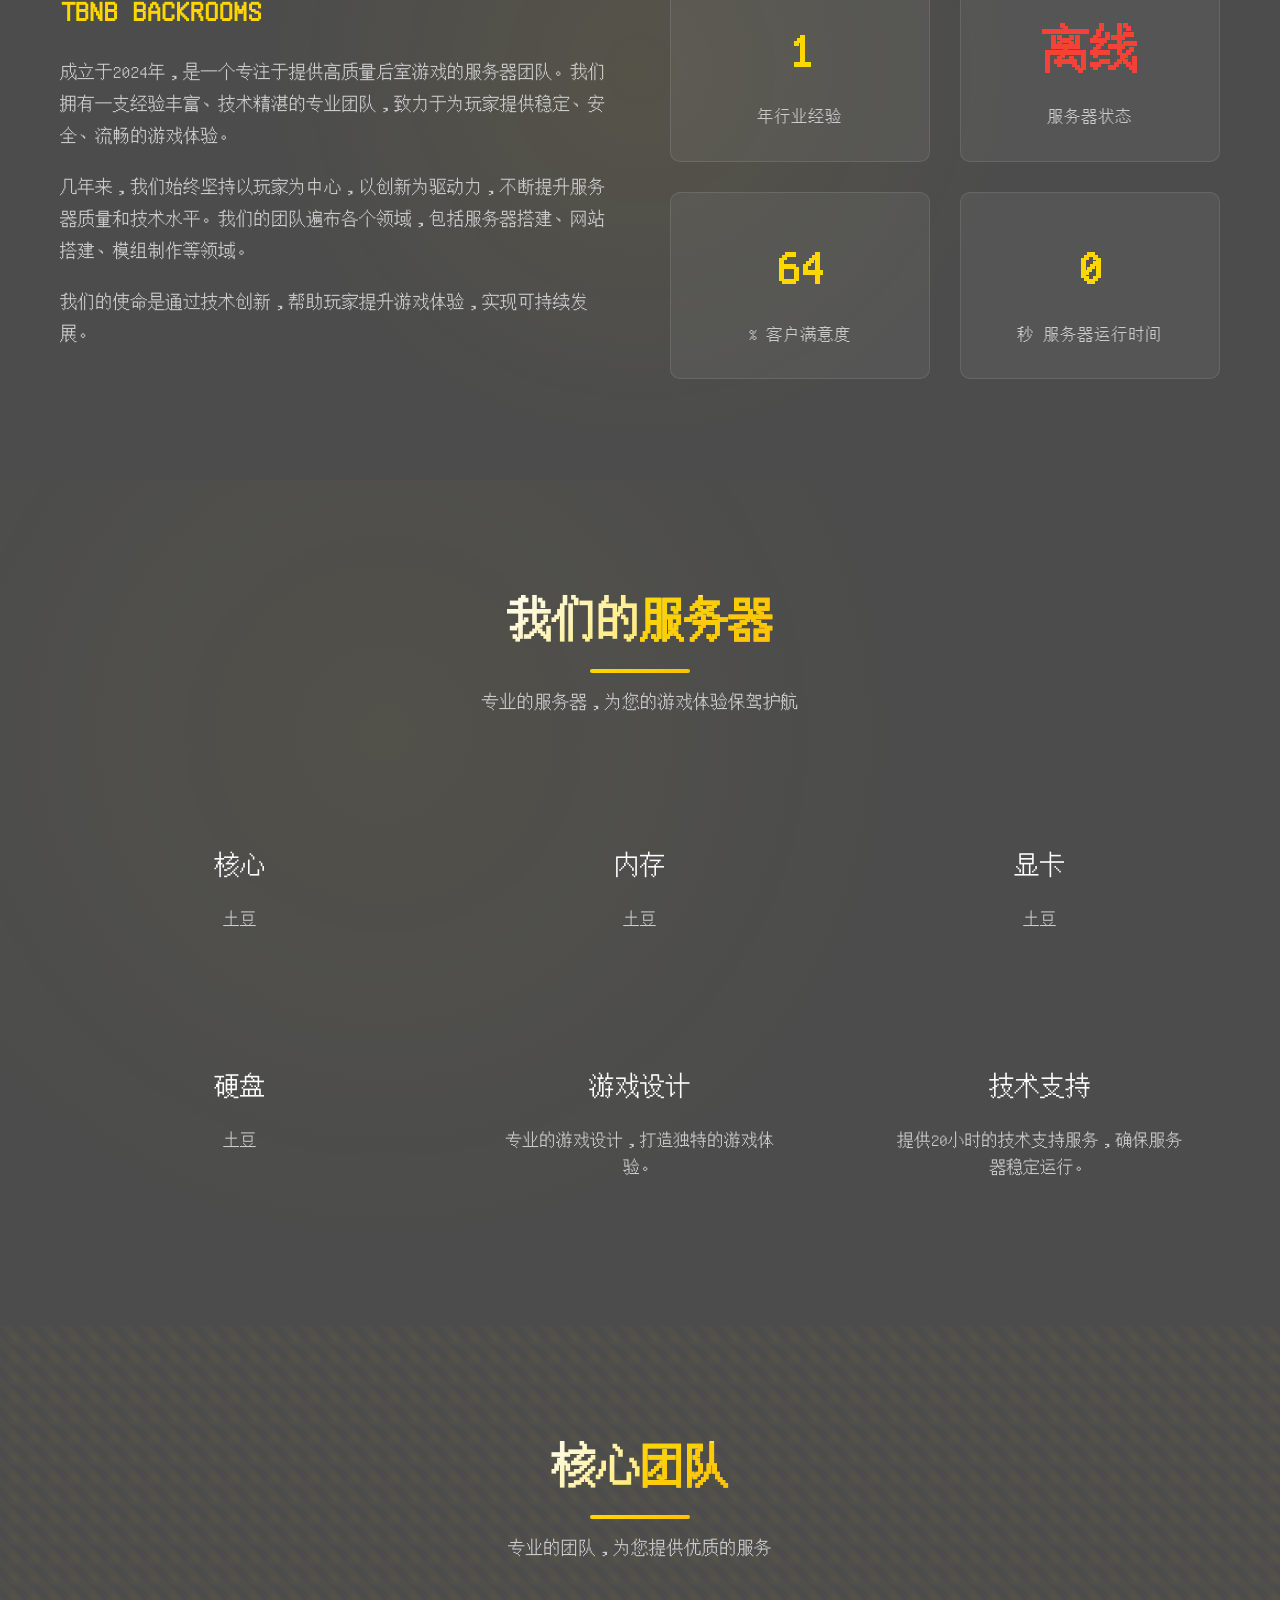
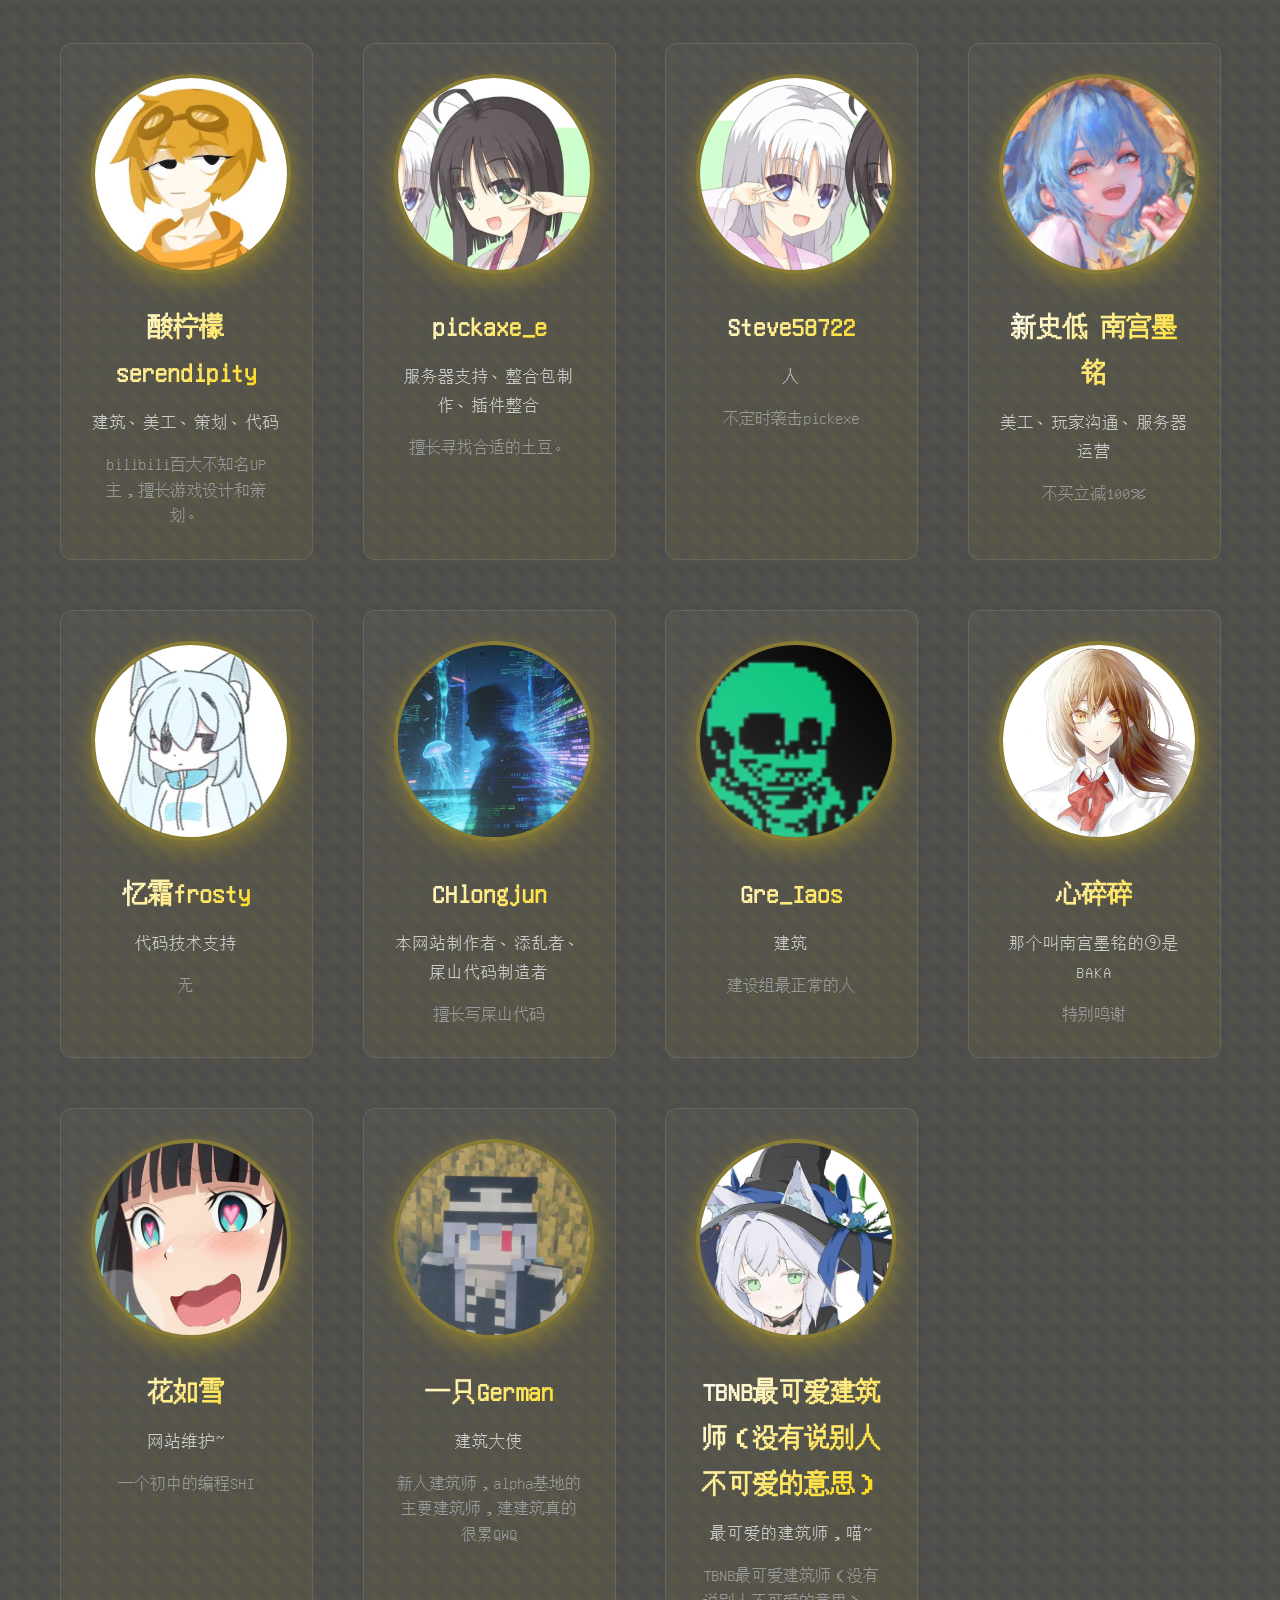
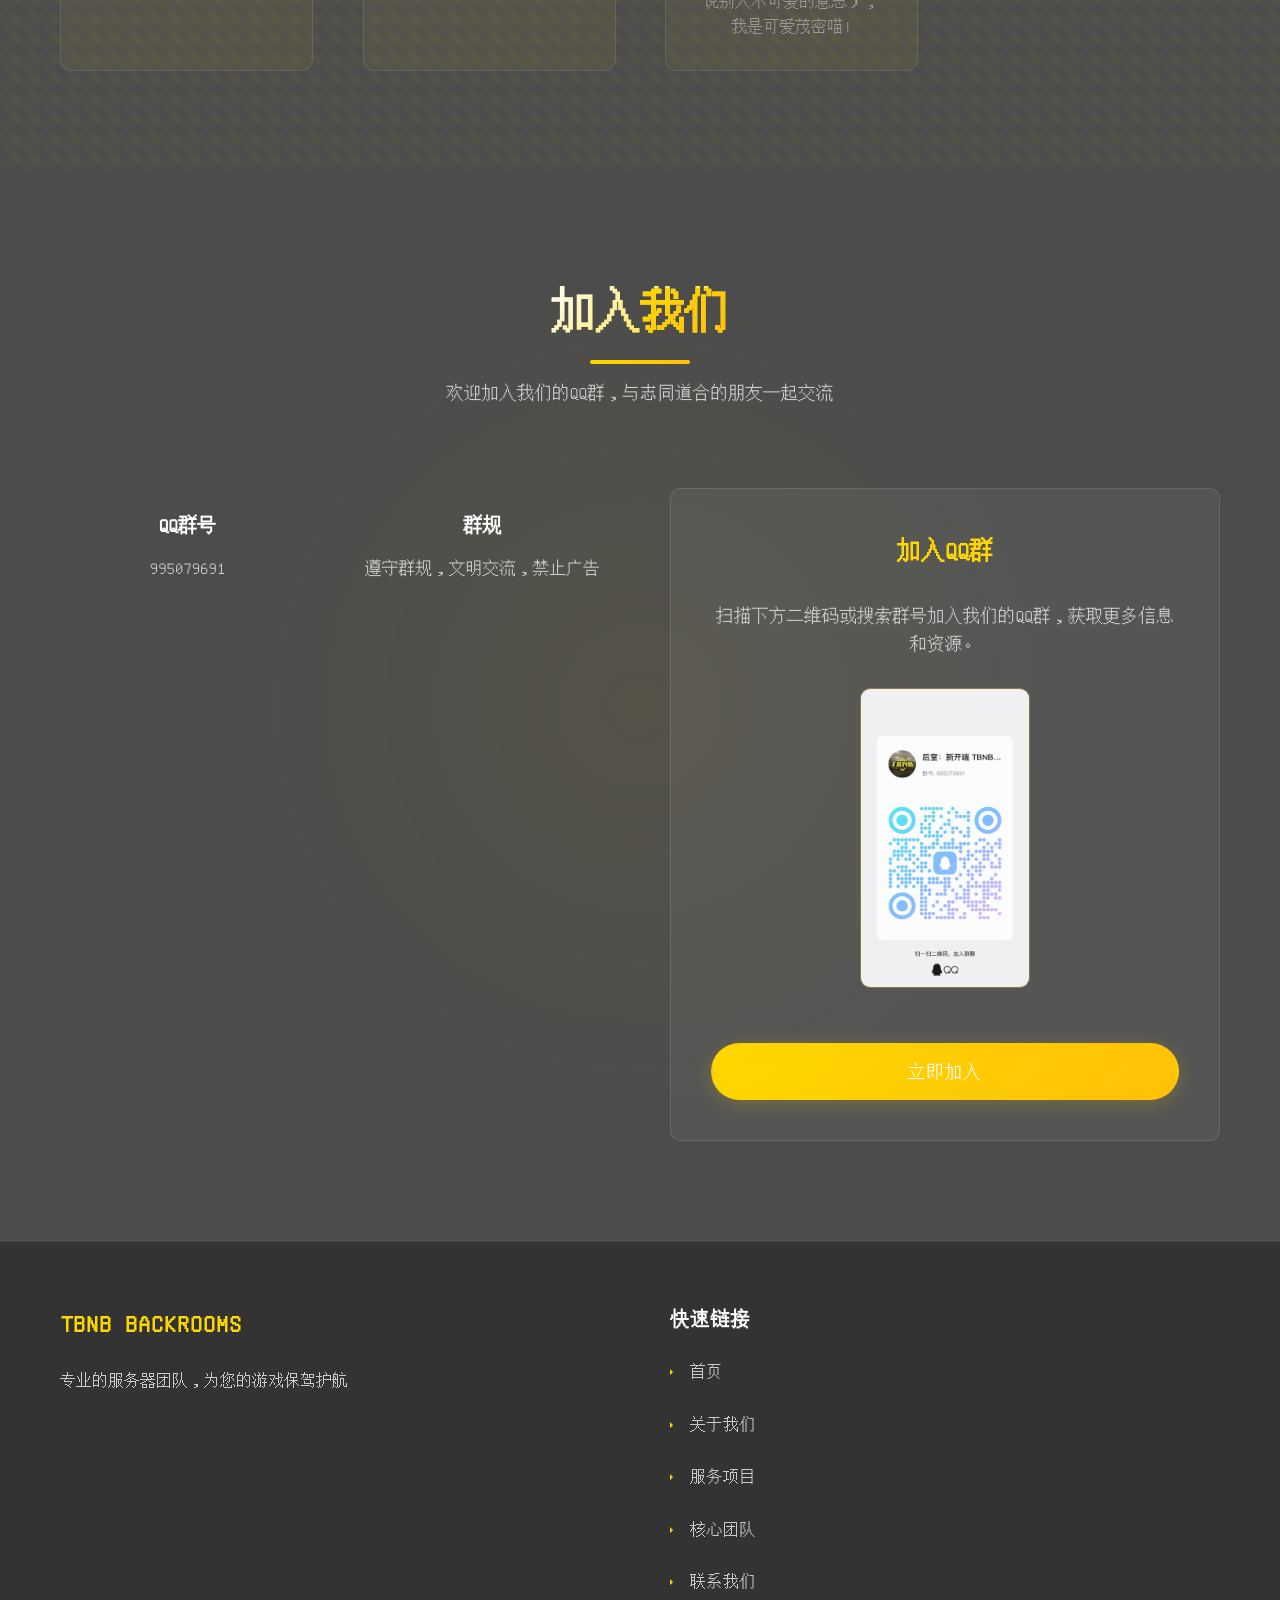
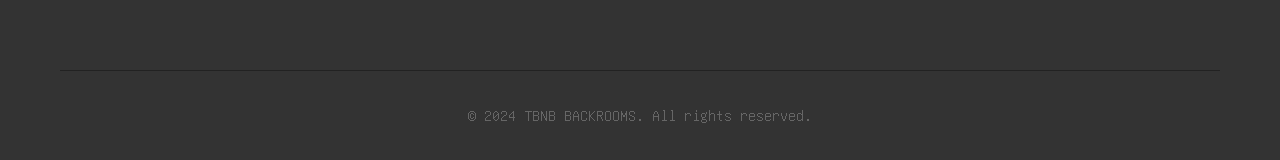
==== commit 5323c113: "9191" ====
--- a/index.html
+++ b/index.html
@@ -604,6 +604,14 @@
                         <p class="member-bio">擅长寻找合适的土豆。</p>
                     </div>
                 </div>
+                                <div class="team-member">
+                    <div class="member-image" style="background-image: url('图片/steven头像.jpg');"></div>
+                    <div class="member-info">
+                        <h3 class="member-name">Steve58722</h3>
+                        <p class="member-position">人</p>
+                        <p class="member-bio">不定时袭击pickexe</p>
+                    </div>
+                </div>
                 <div class="team-member">
                     <div class="member-image" style="background-image: url('图片/南宫头像.jpg');"></div>
                     <div class="member-info">
@@ -644,14 +652,7 @@
                         <p class="member-bio">特别鸣谢</p>
                     </div>
                 </div>
-                <div class="team-member">
-                    <div class="member-image" style="background-image: url('图片/steven头像.jpg');"></div>
-                    <div class="member-info">
-                        <h3 class="member-name">Steve58722</h3>
-                        <p class="member-position">人</p>
-                        <p class="member-bio">不定时袭击pickexe</p>
-                    </div>
-                </div>
+
                 <div class="team-member">
                     <div class="member-image" style="background-image: url('图片/花如雪.png');"></div>
                     <div class="member-info">
--- a/style.css
+++ b/style.css
@@ -18,7 +18,7 @@
     font-family: 'Unifont', sans-serif;
     line-height: 1.8;
     color: #fff;
-    background: url('111.jpg') no-repeat center center fixed;
+    background: url('图片/111.jpg') no-repeat center center fixed;
     background-size: cover;
     overflow-x: hidden;
     text-rendering: optimizeLegibility;
@@ -1246,6 +1246,41 @@
     background-repeat: no-repeat;
 }
 
+.team-member:nth-child(11) .member-image {
+    /* 保持边框和阴影效果，移除默认渐变背景，使用实际图片 */
+    background-size: cover;
+    background-position: center;
+    background-repeat: no-repeat;
+}
+
+.team-member:nth-child(12) .member-image {
+    /* 保持边框和阴影效果，移除默认渐变背景，使用实际图片 */
+    background-size: cover;
+    background-position: center;
+    background-repeat: no-repeat;
+}
+
+.team-member:nth-child(13) .member-image {
+    /* 保持边框和阴影效果，移除默认渐变背景，使用实际图片 */
+    background-size: cover;
+    background-position: center;
+    background-repeat: no-repeat;
+}
+
+.team-member:nth-child(14) .member-image {
+    /* 保持边框和阴影效果，移除默认渐变背景，使用实际图片 */
+    background-size: cover;
+    background-position: center;
+    background-repeat: no-repeat;
+}
+
+.team-member:nth-child(15) .member-image {
+    /* 保持边框和阴影效果，移除默认渐变背景，使用实际图片 */
+    background-size: cover;
+    background-position: center;
+    background-repeat: no-repeat;
+}
+
 .team-member:hover .member-image {
     border-color: #ffffff;
     box-shadow: 0 0 40px rgba(255, 215, 0, 0.6);
@@ -2388,4 +2423,4 @@
 
 ::-webkit-scrollbar-corner {
     background: #000000;
-}+}
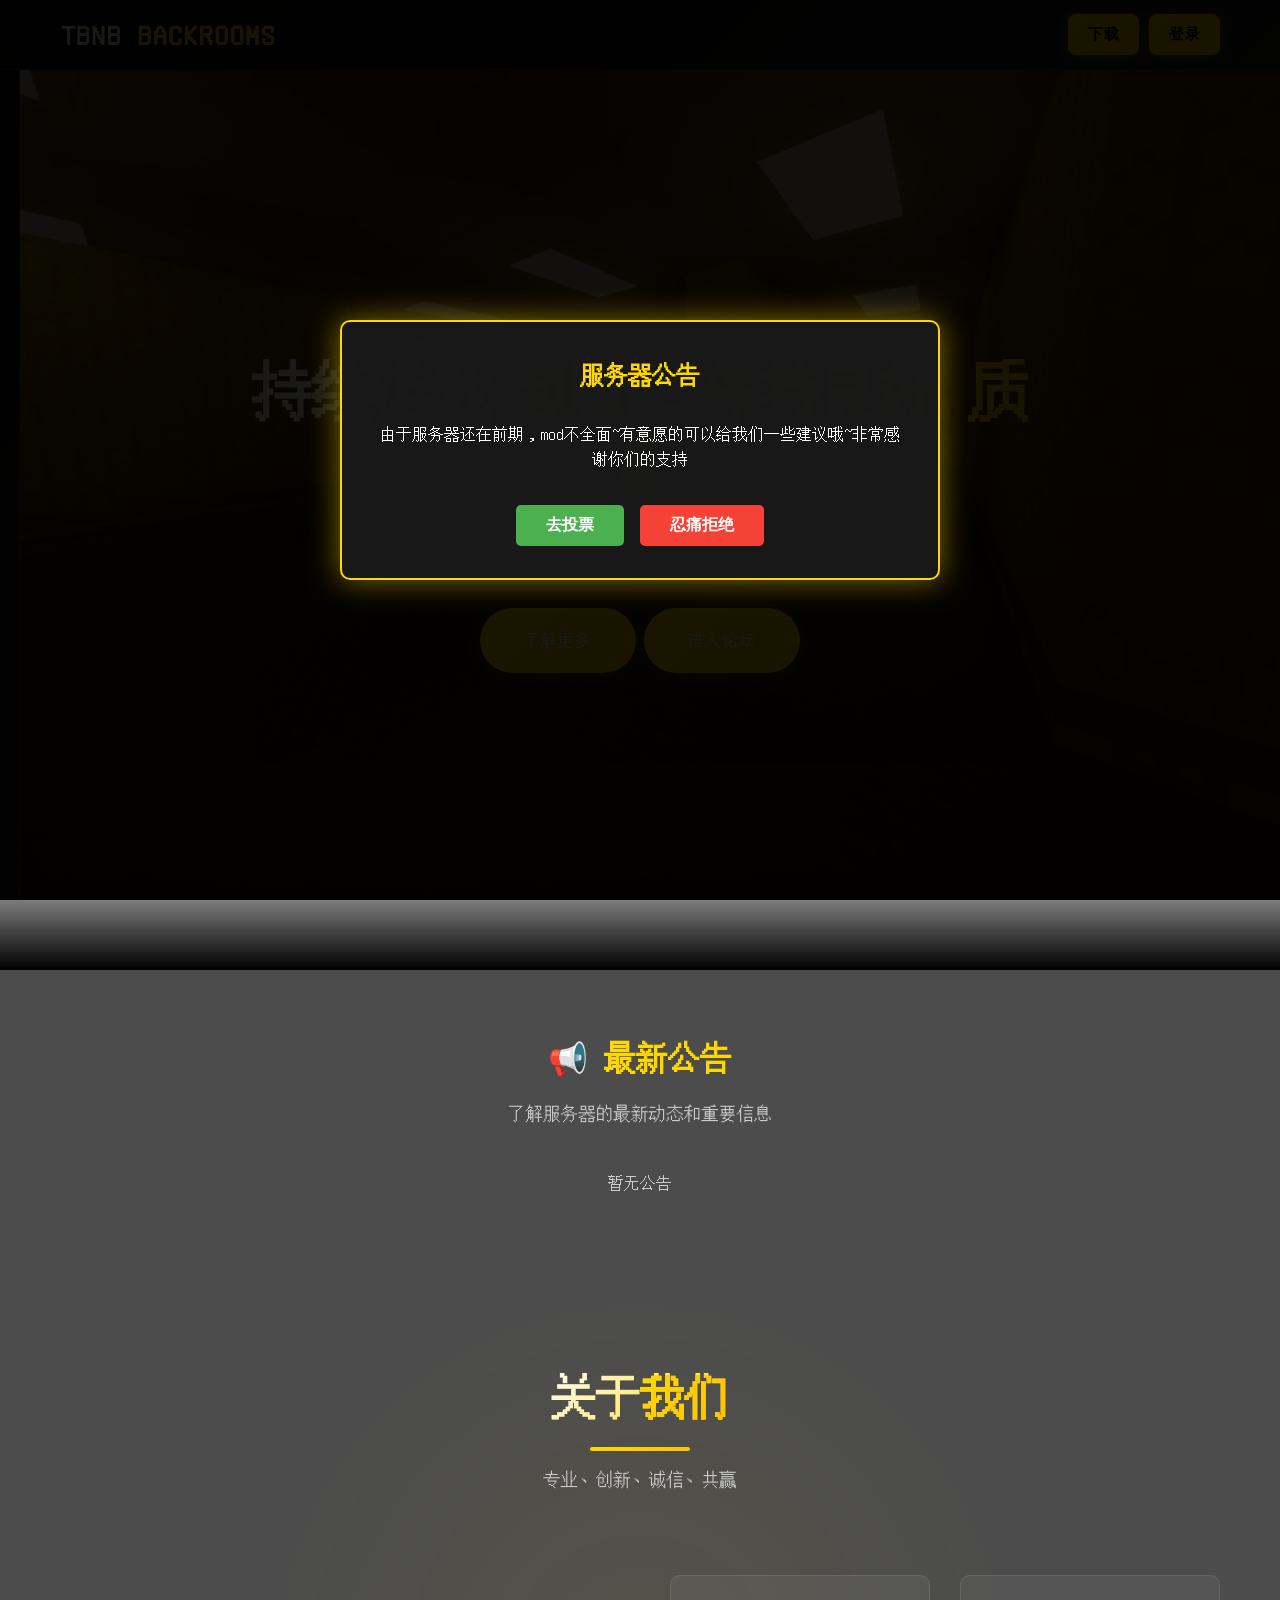
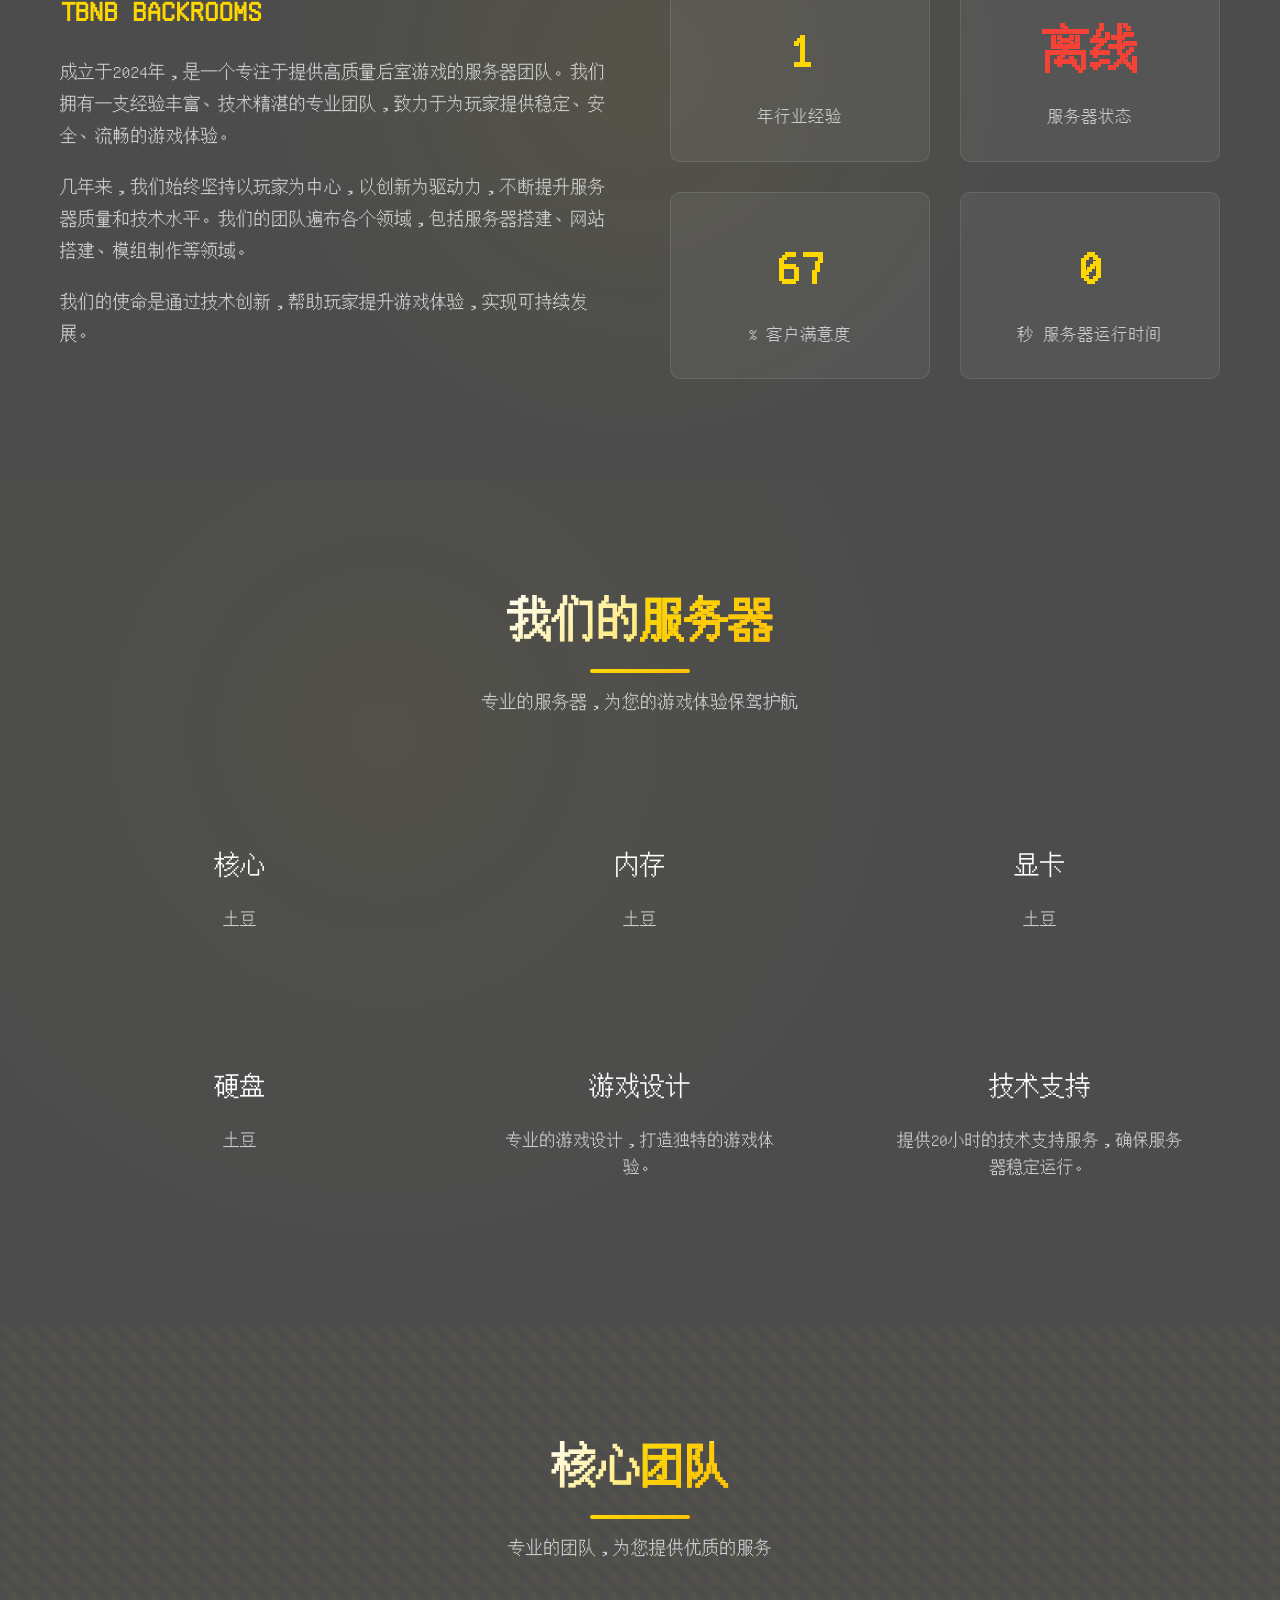
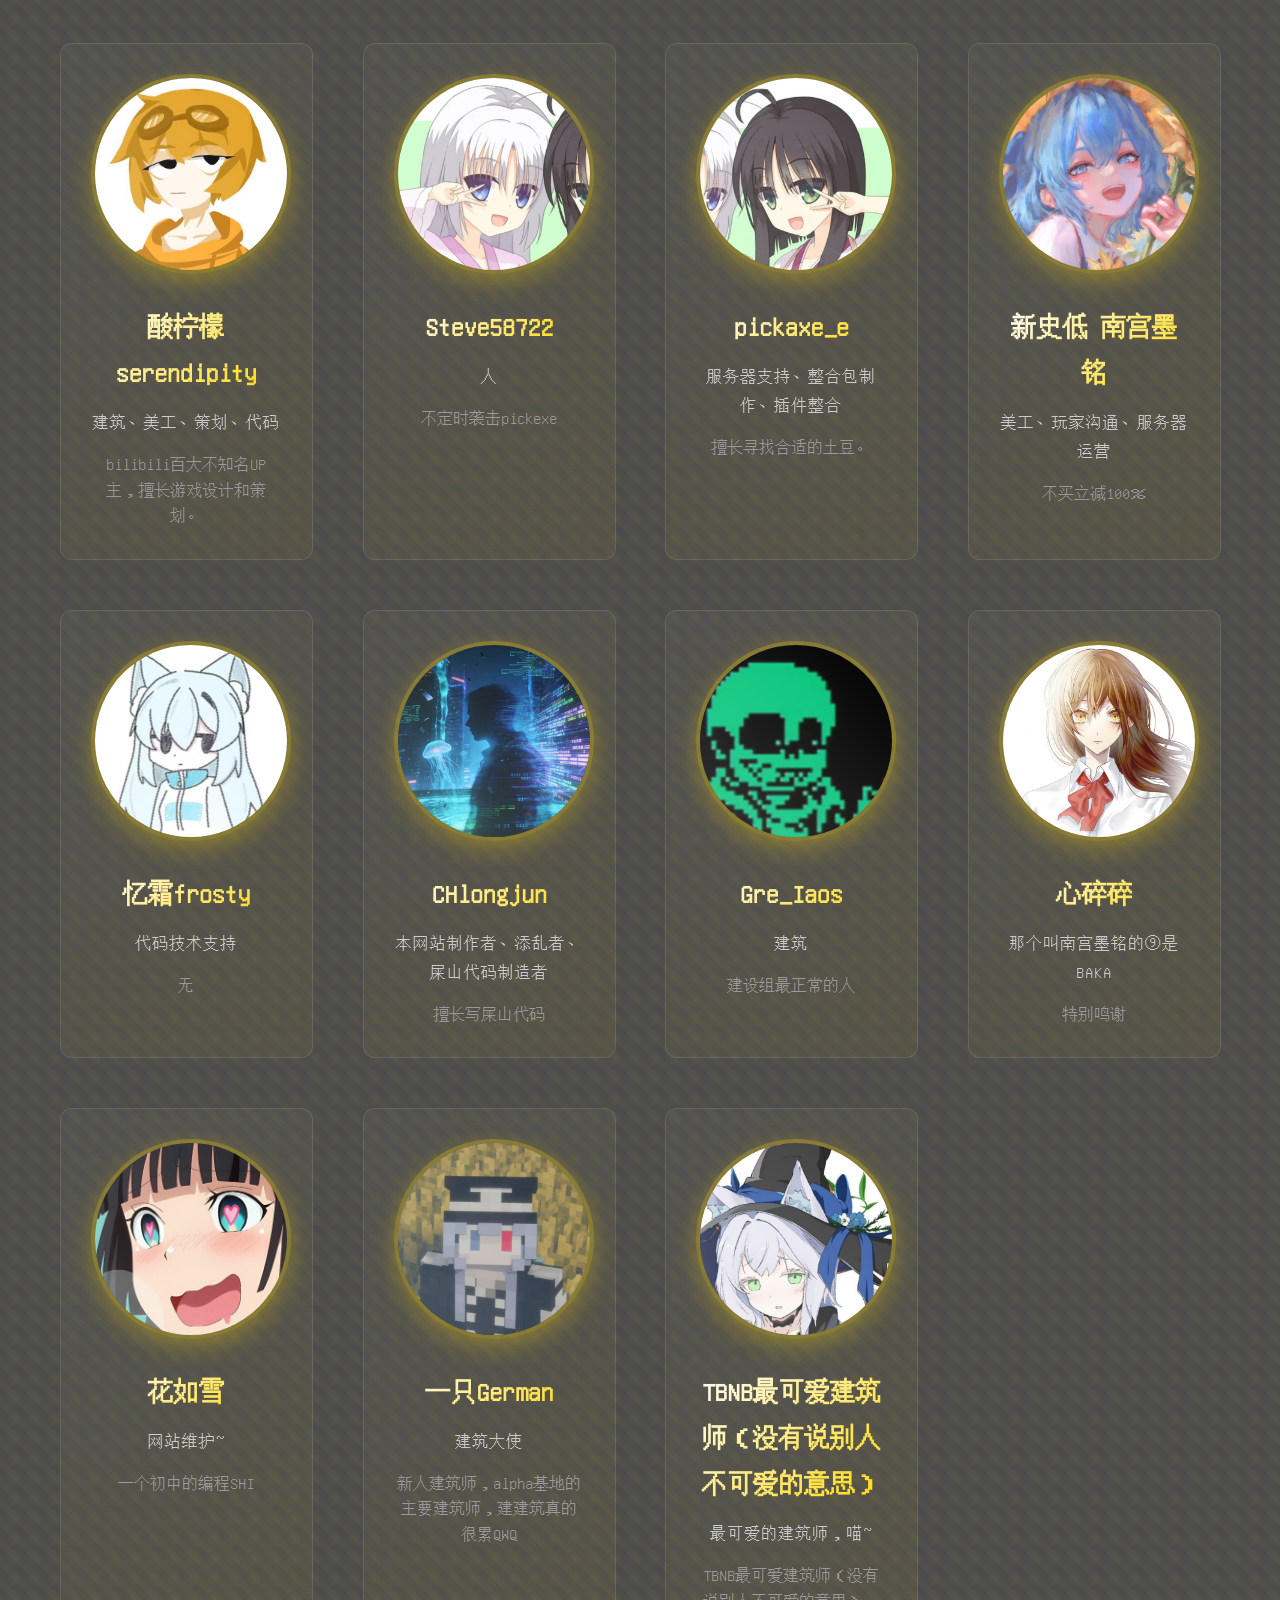
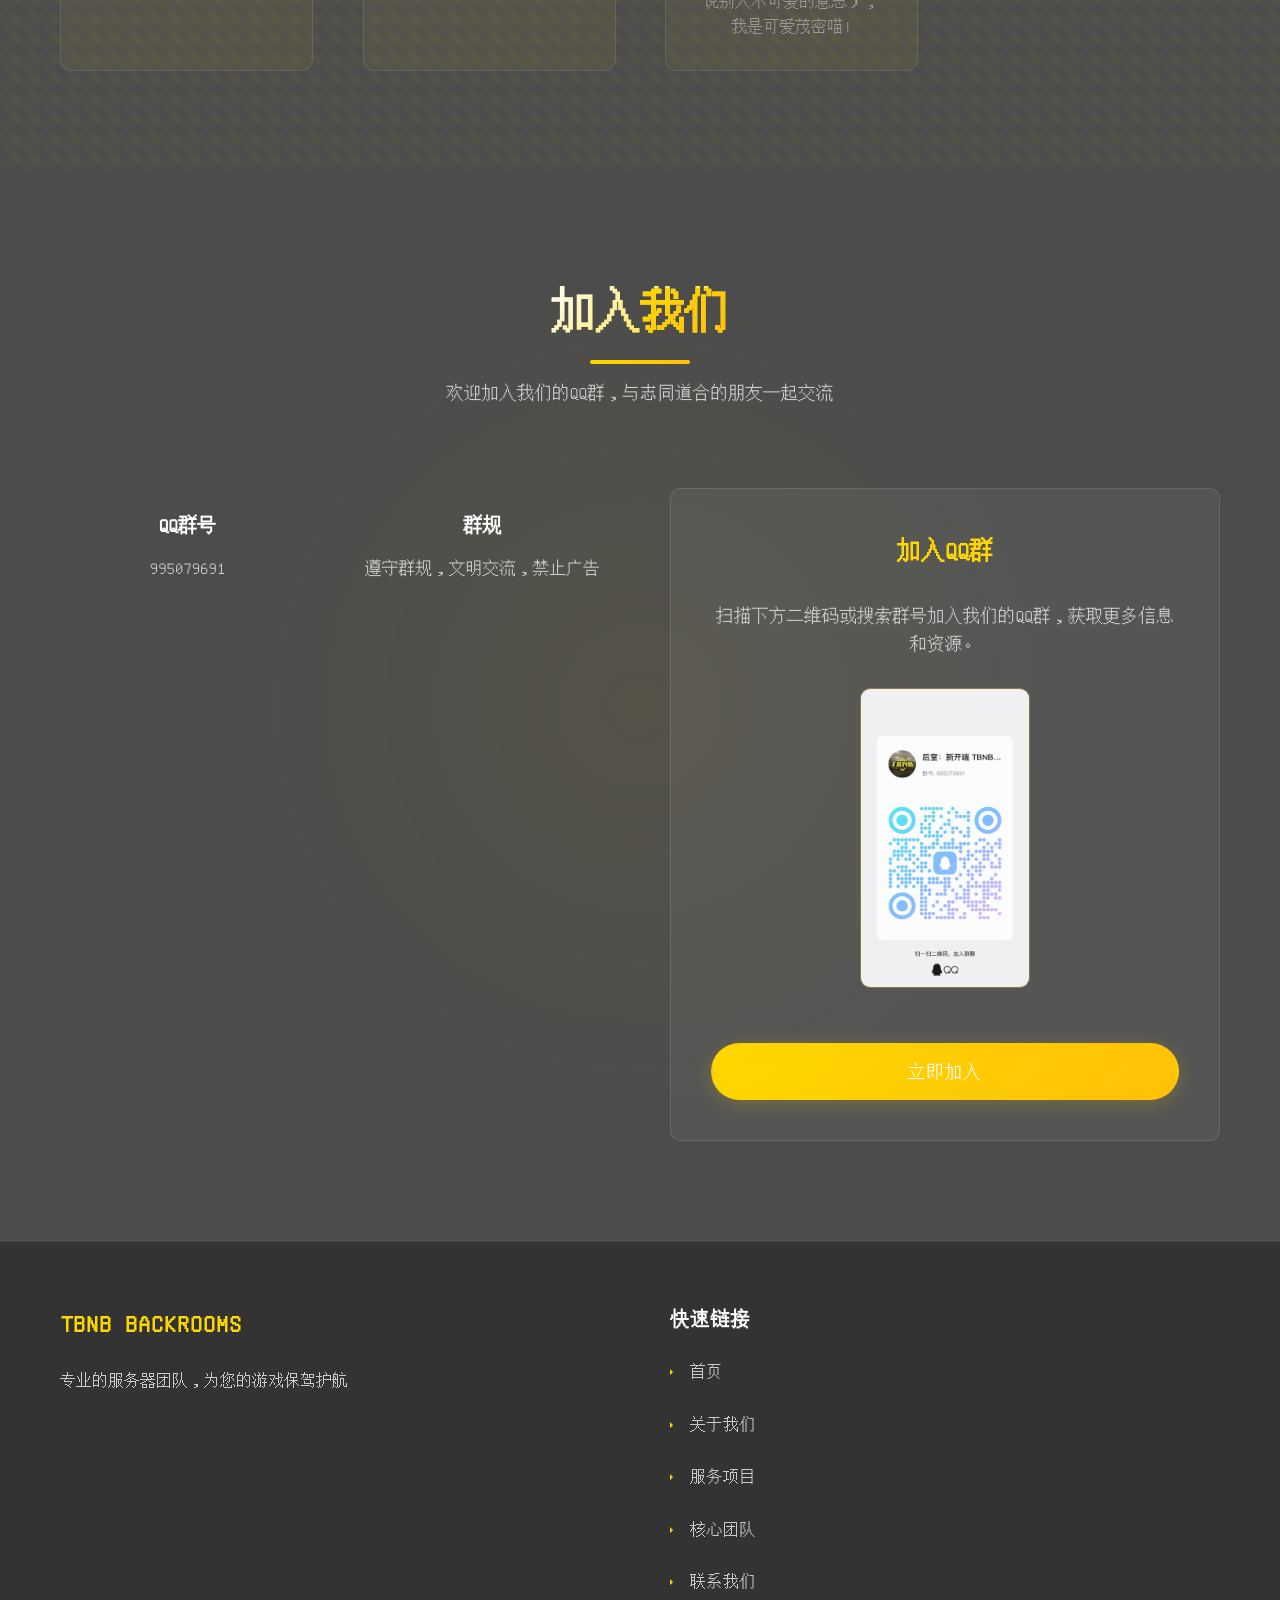
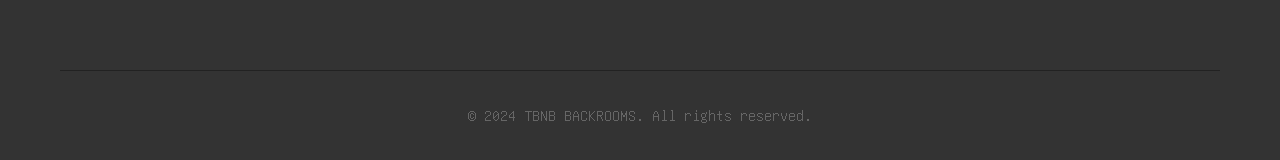
==== commit 6af34840: "更新子孙" ====
--- a/index.html
+++ b/index.html
@@ -596,6 +596,14 @@
                         <p class="member-bio">bilibili百大不知名UP主，擅长游戏设计和策划。</p>
                     </div>
                 </div>
+                                                <div class="team-member">
+                    <div class="member-image" style="background-image: url('图片/steven头像.jpg');"></div>
+                    <div class="member-info">
+                        <h3 class="member-name">Steve58722</h3>
+                        <p class="member-position">人</p>
+                        <p class="member-bio">不定时袭击pickexe</p>
+                    </div>
+                </div>
                 <div class="team-member">
                     <div class="member-image" style="background-image: url('图片/合金头像.jpg');"></div>
                     <div class="member-info">
@@ -604,14 +612,7 @@
                         <p class="member-bio">擅长寻找合适的土豆。</p>
                     </div>
                 </div>
-                                <div class="team-member">
-                    <div class="member-image" style="background-image: url('图片/steven头像.jpg');"></div>
-                    <div class="member-info">
-                        <h3 class="member-name">Steve58722</h3>
-                        <p class="member-position">人</p>
-                        <p class="member-bio">不定时袭击pickexe</p>
-                    </div>
-                </div>
+
                 <div class="team-member">
                     <div class="member-image" style="background-image: url('图片/南宫头像.jpg');"></div>
                     <div class="member-info">
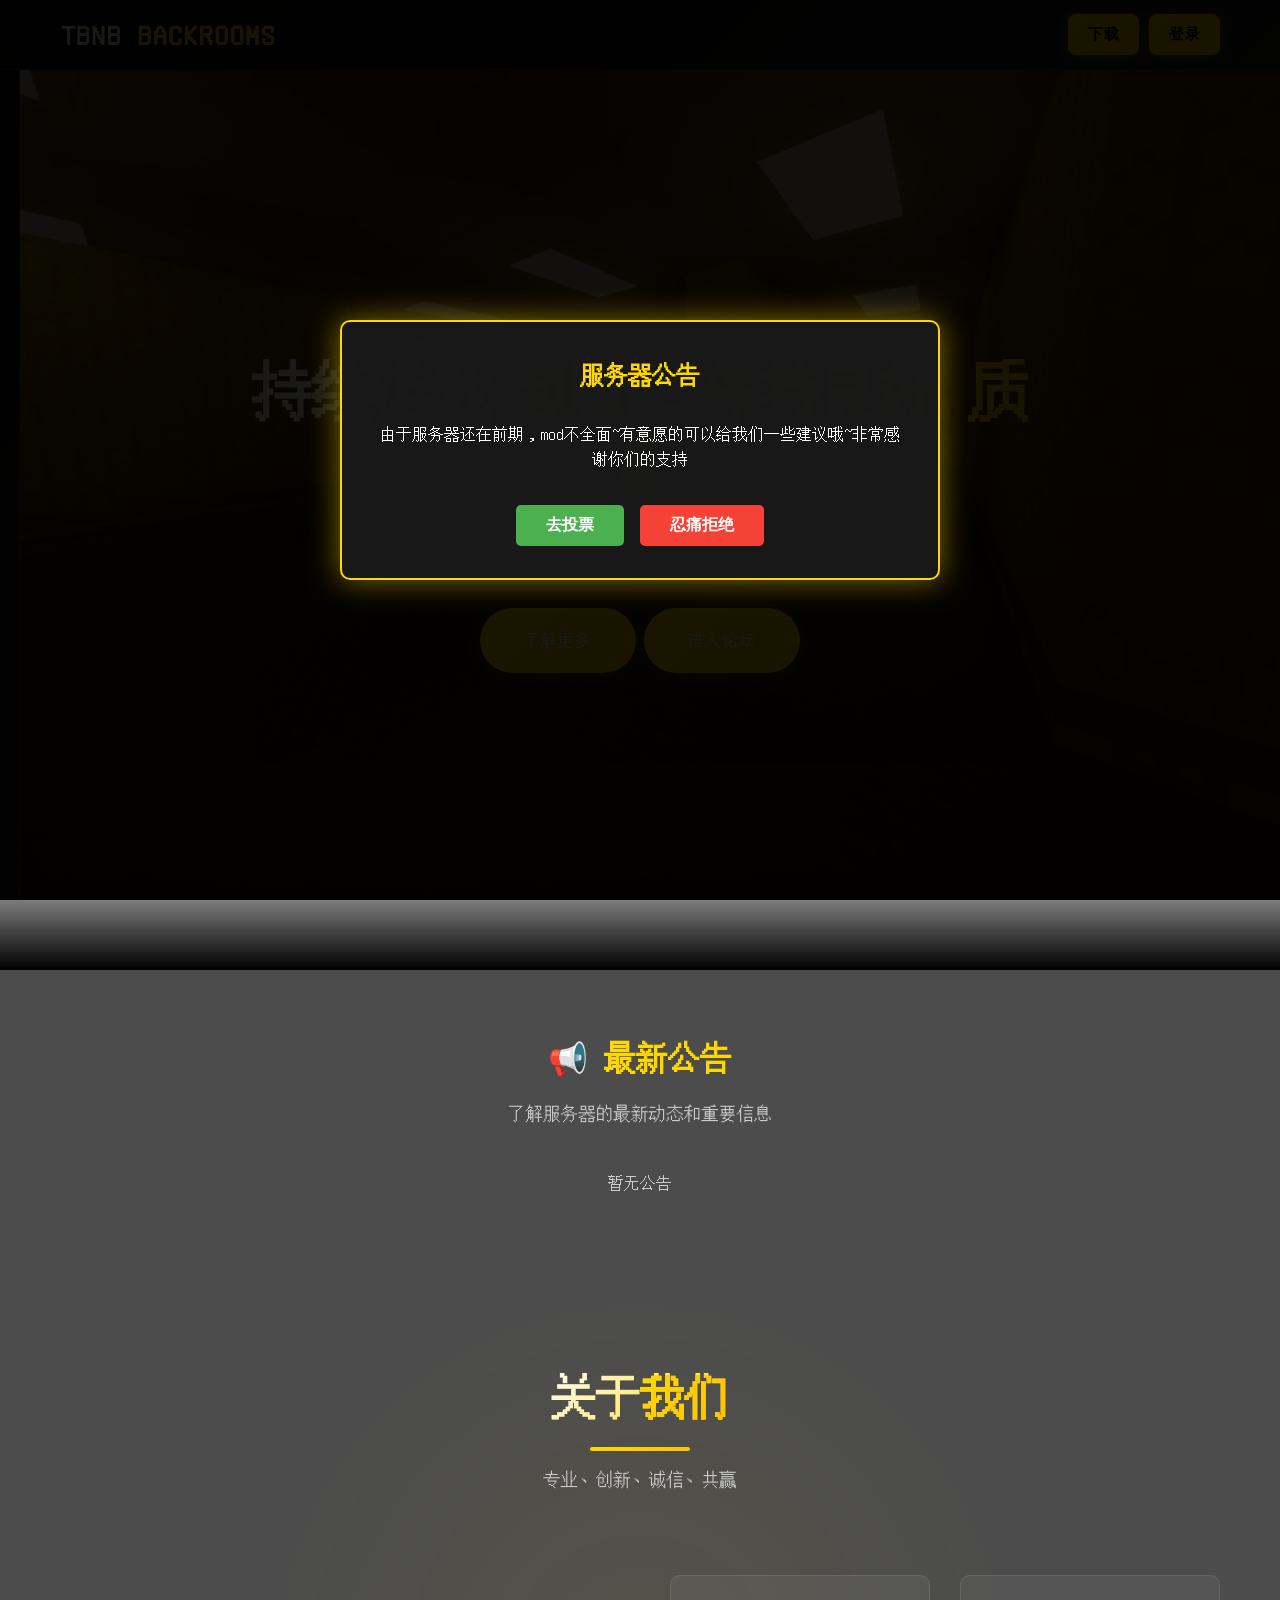
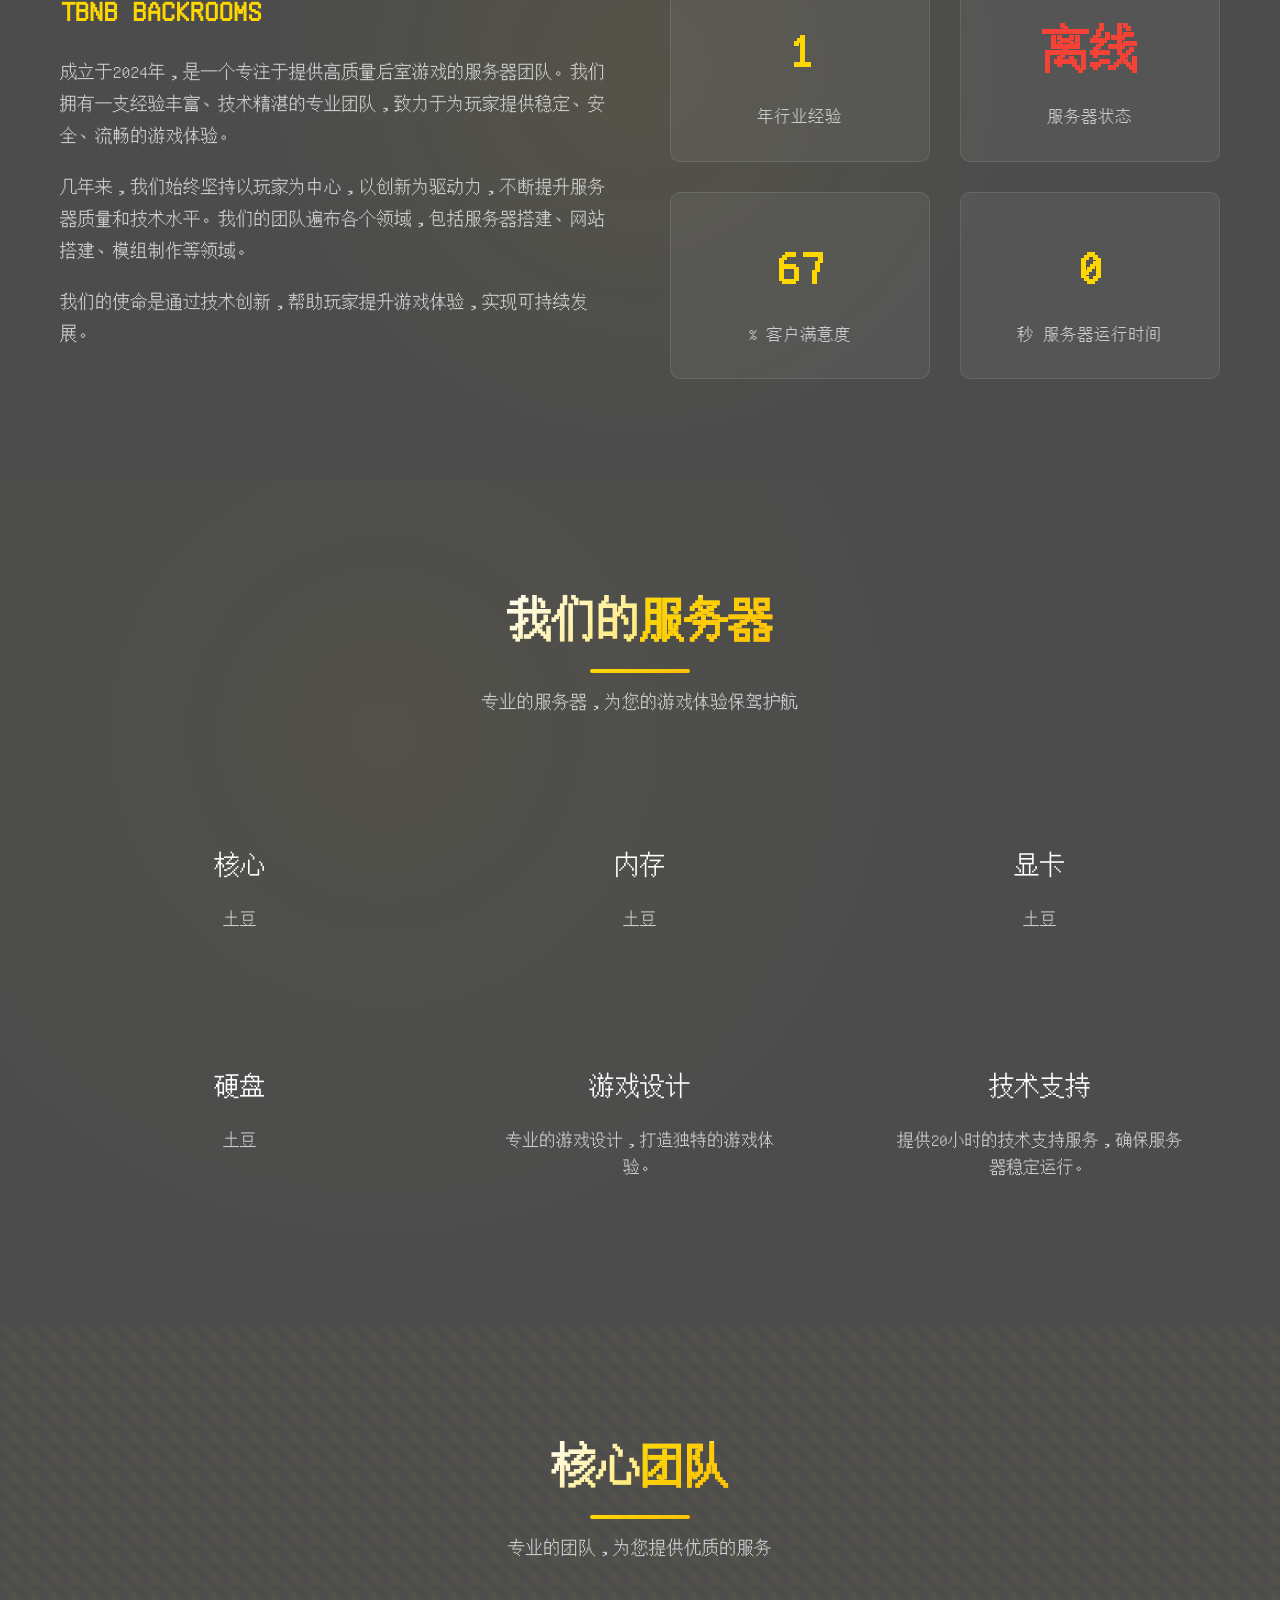
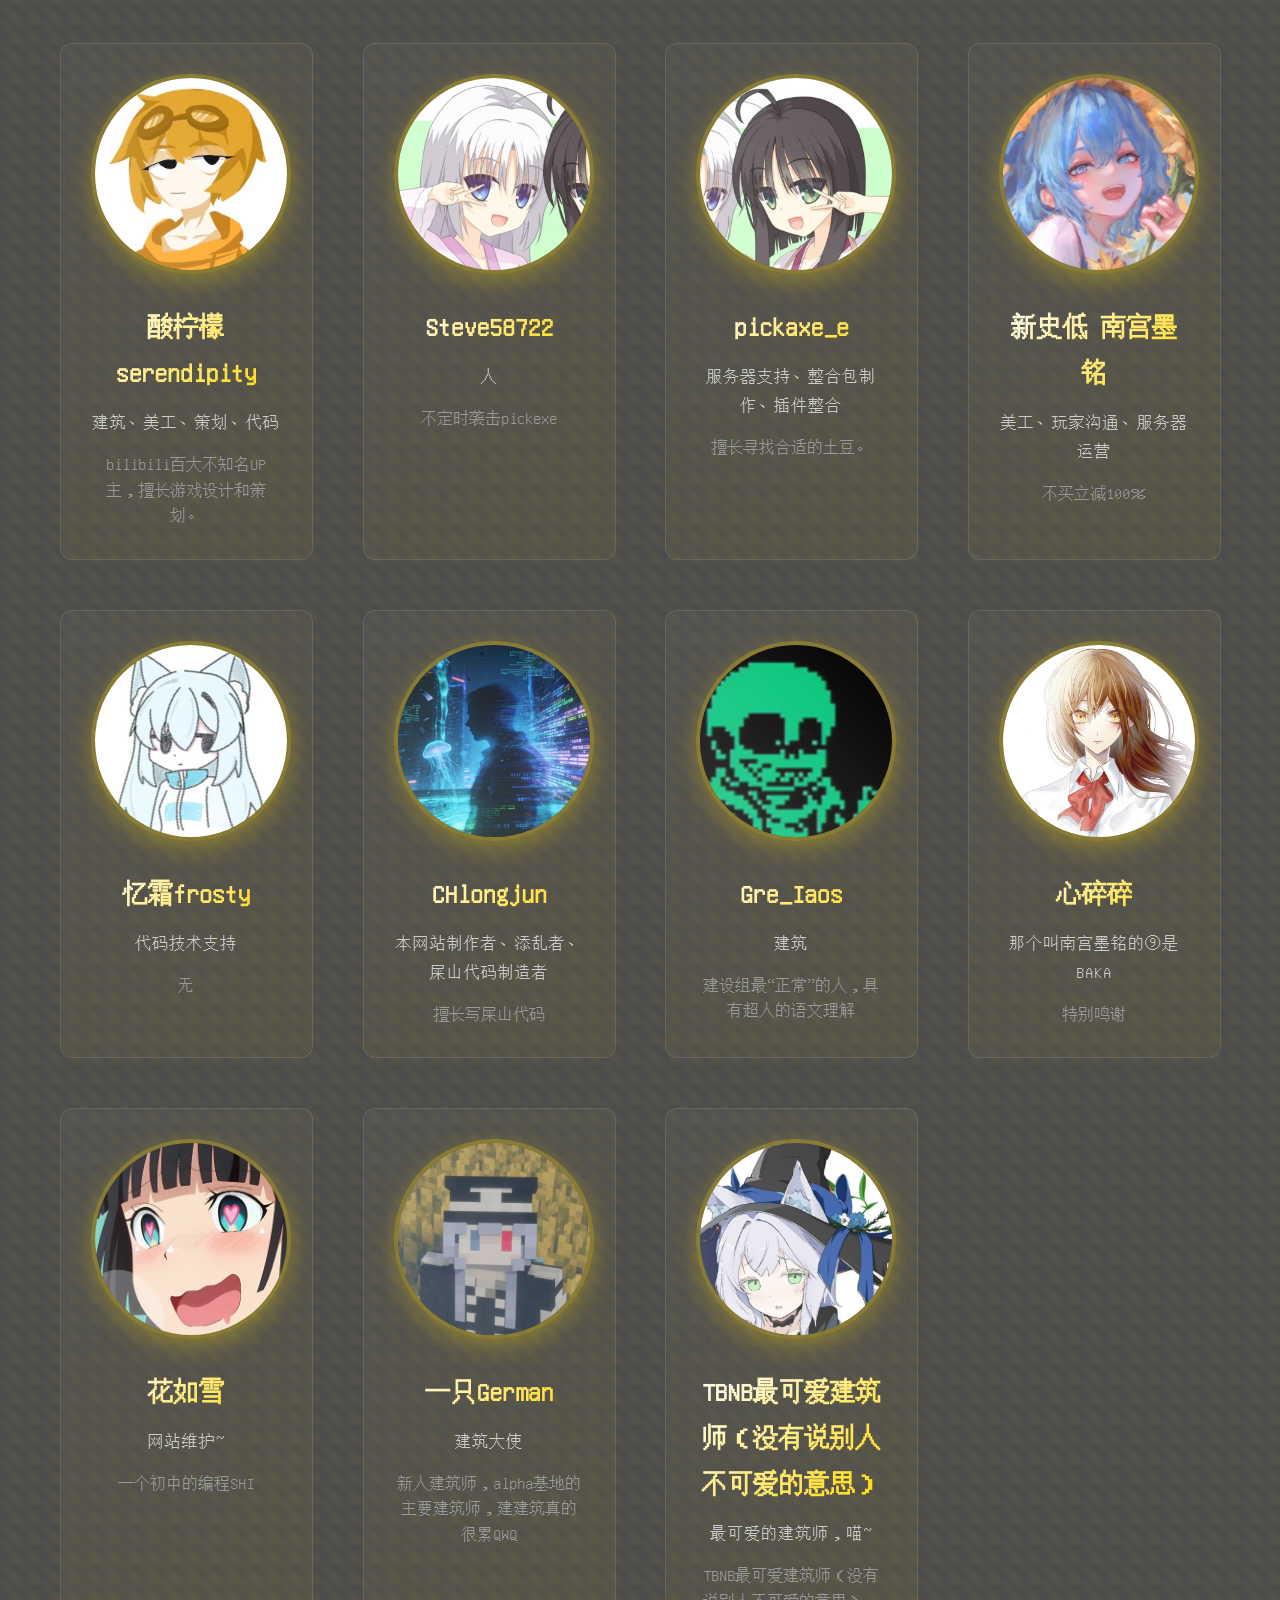
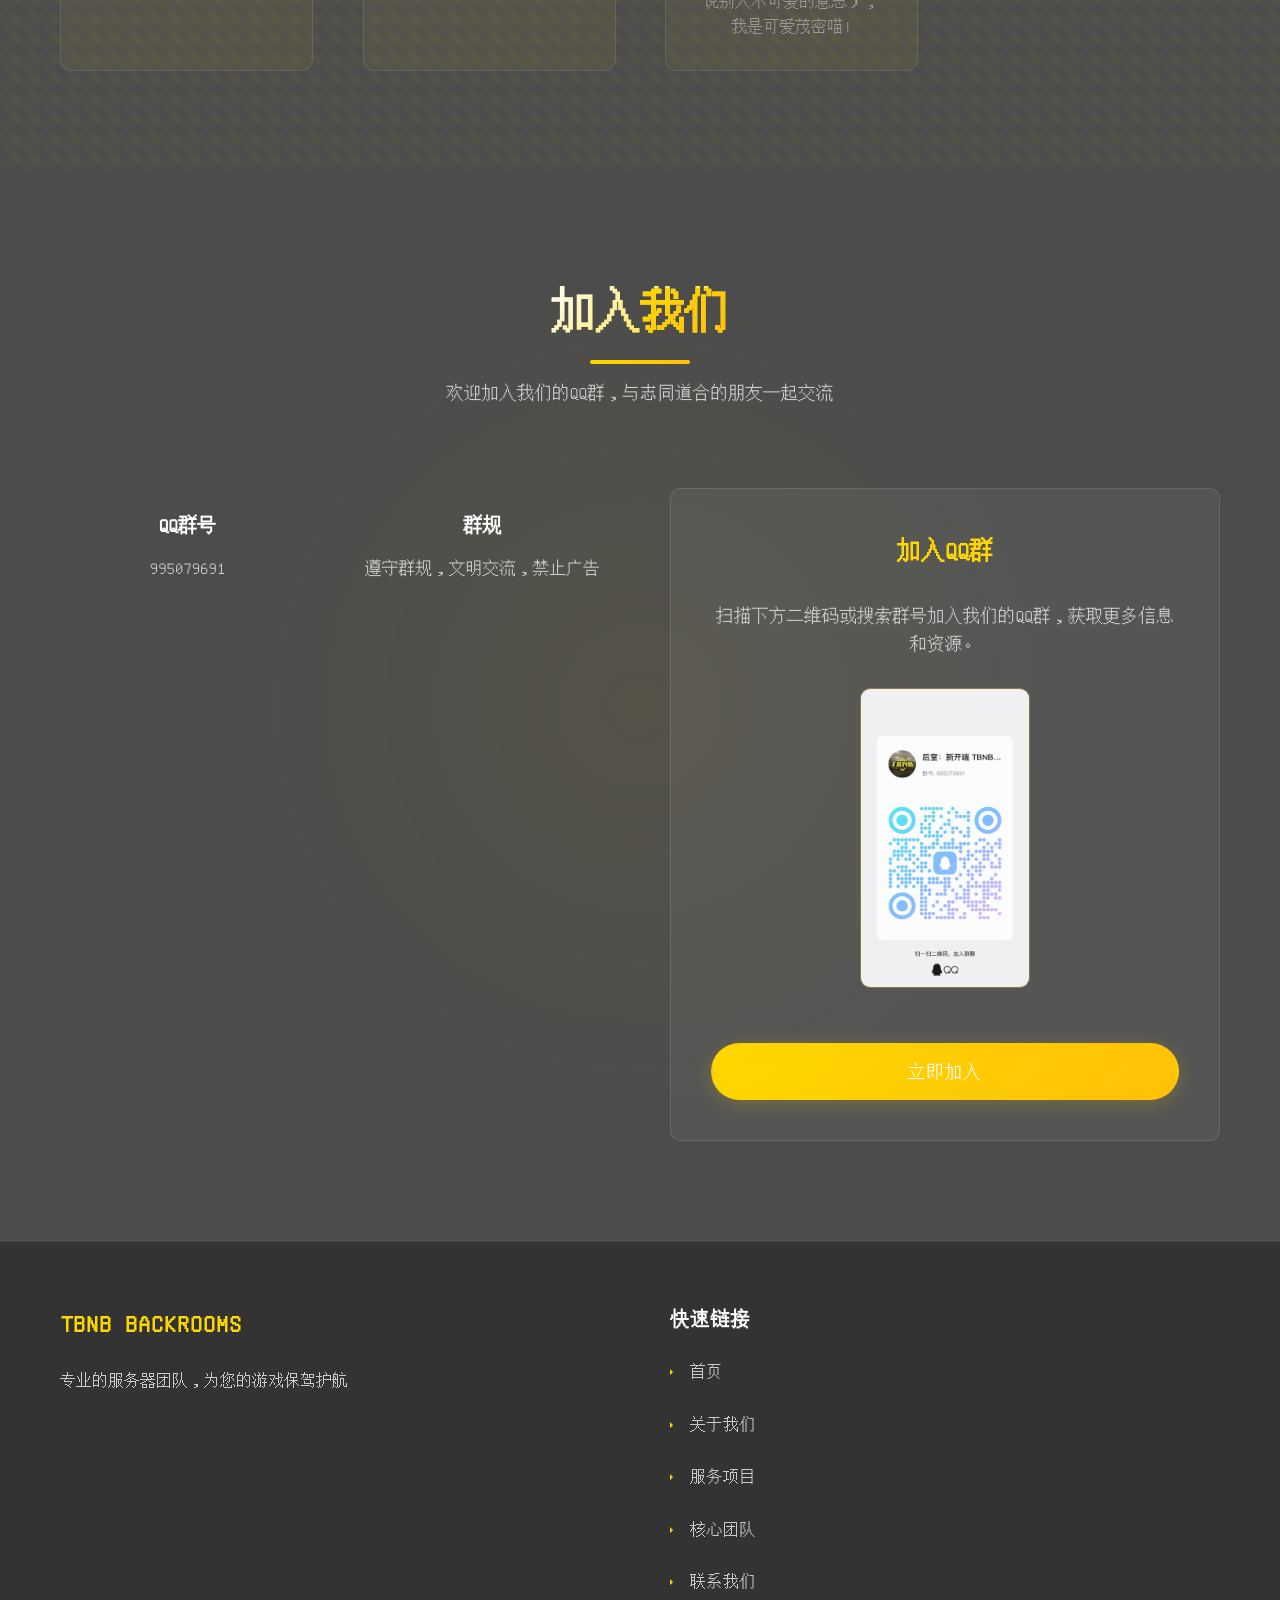
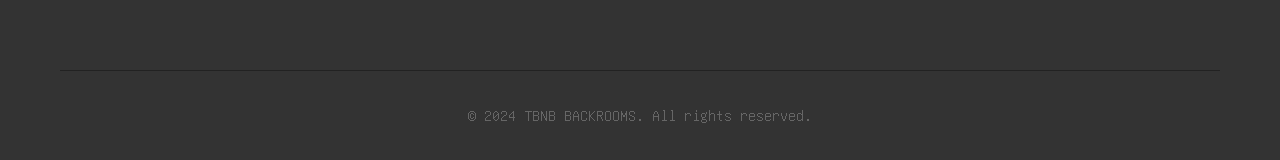
==== commit 327cef06: "哈哈" ====
--- a/index.html
+++ b/index.html
@@ -642,7 +642,7 @@
                     <div class="member-info">
                         <h3 class="member-name">Gre_Iaos</h3>
                         <p class="member-position">建筑</p>
-                        <p class="member-bio">建设组最正常的人</p>
+                        <p class="member-bio">建设组最“正常”的人，具有超人的语文理解</p>
                     </div>
                 </div>
                 <div class="team-member">
